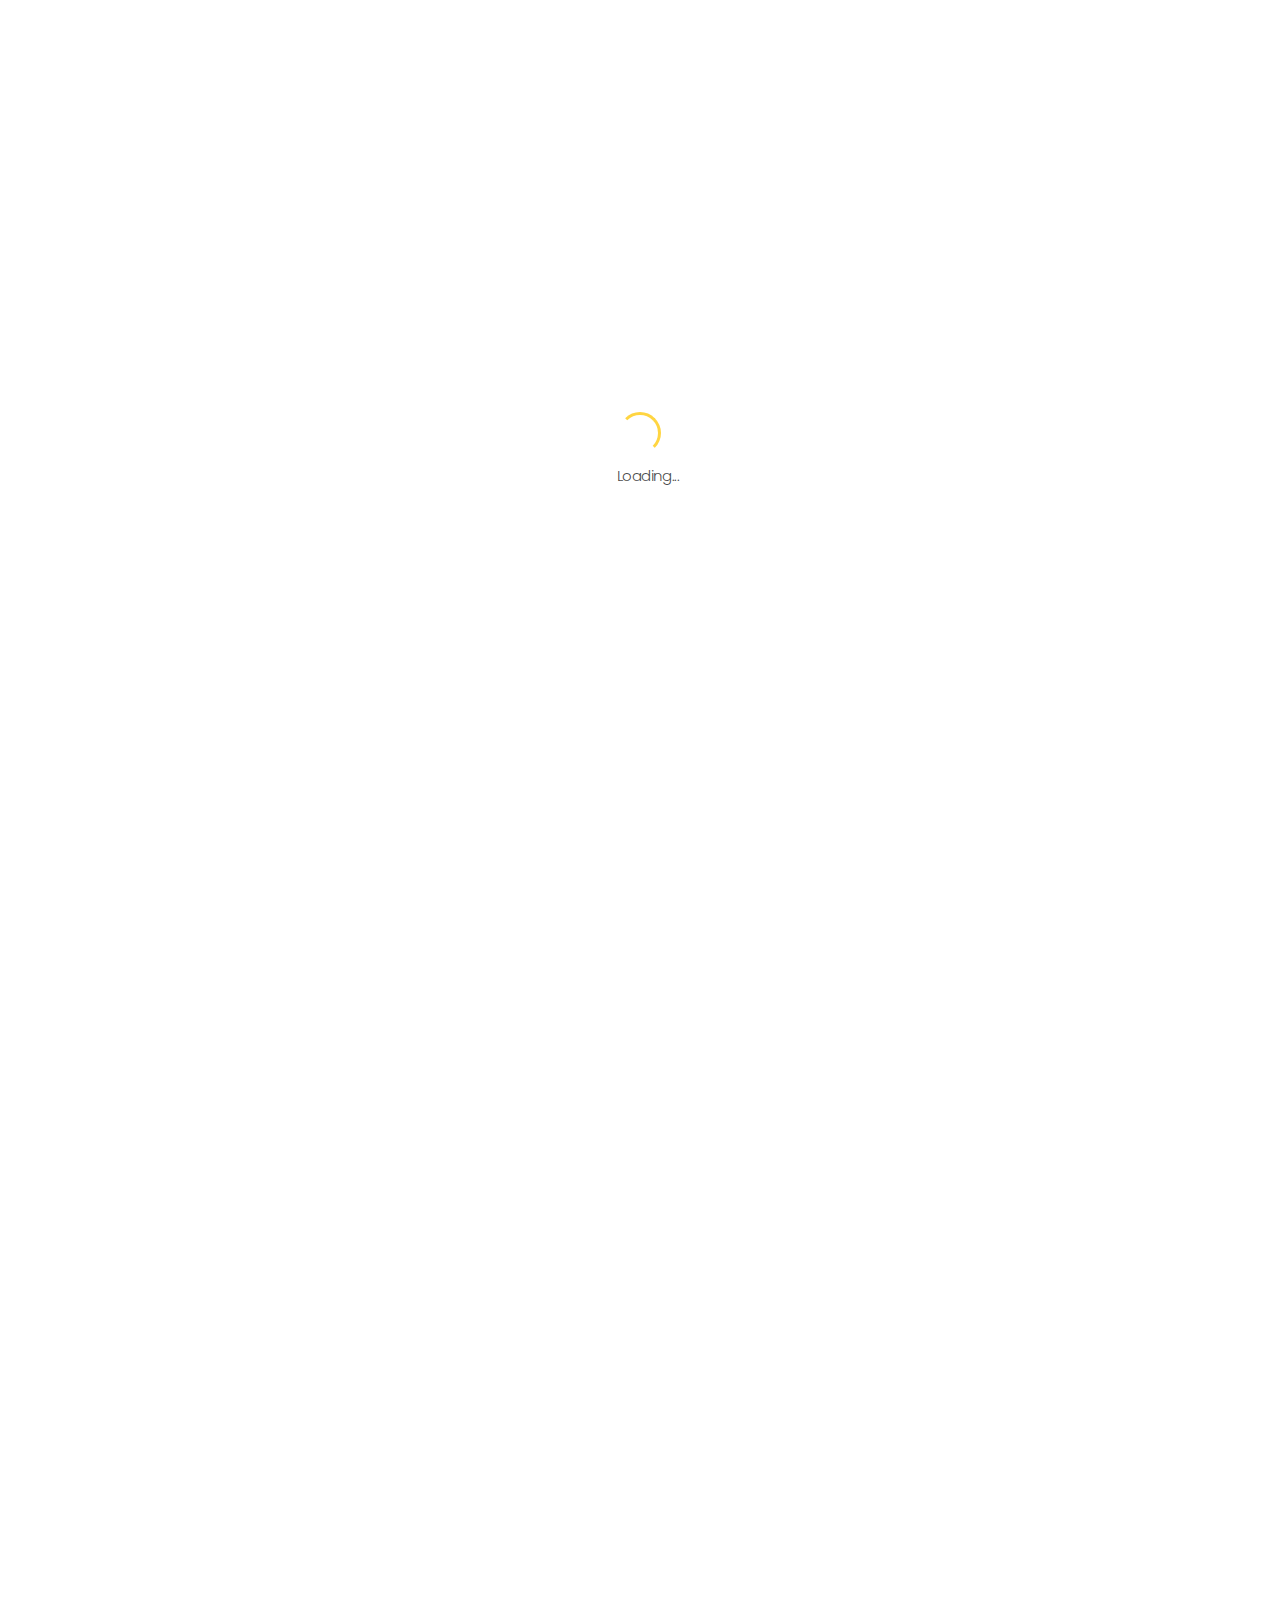
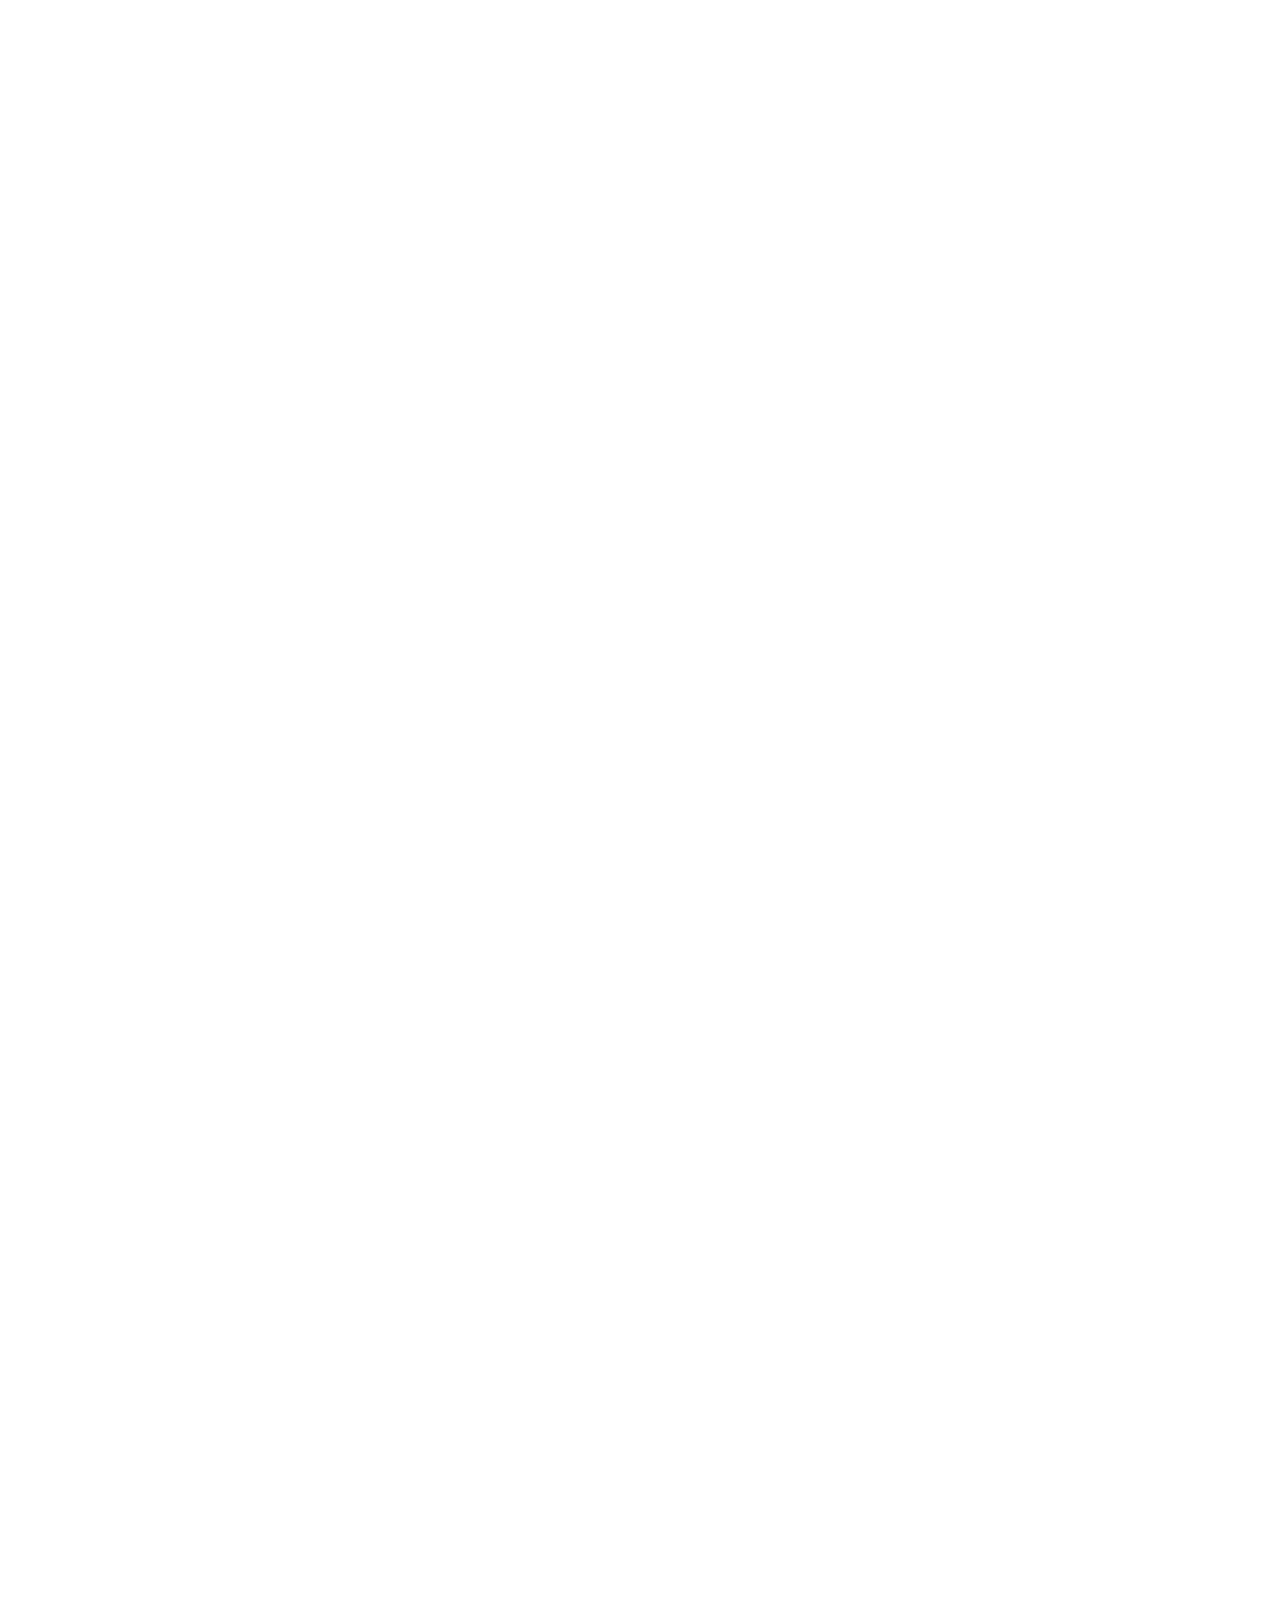
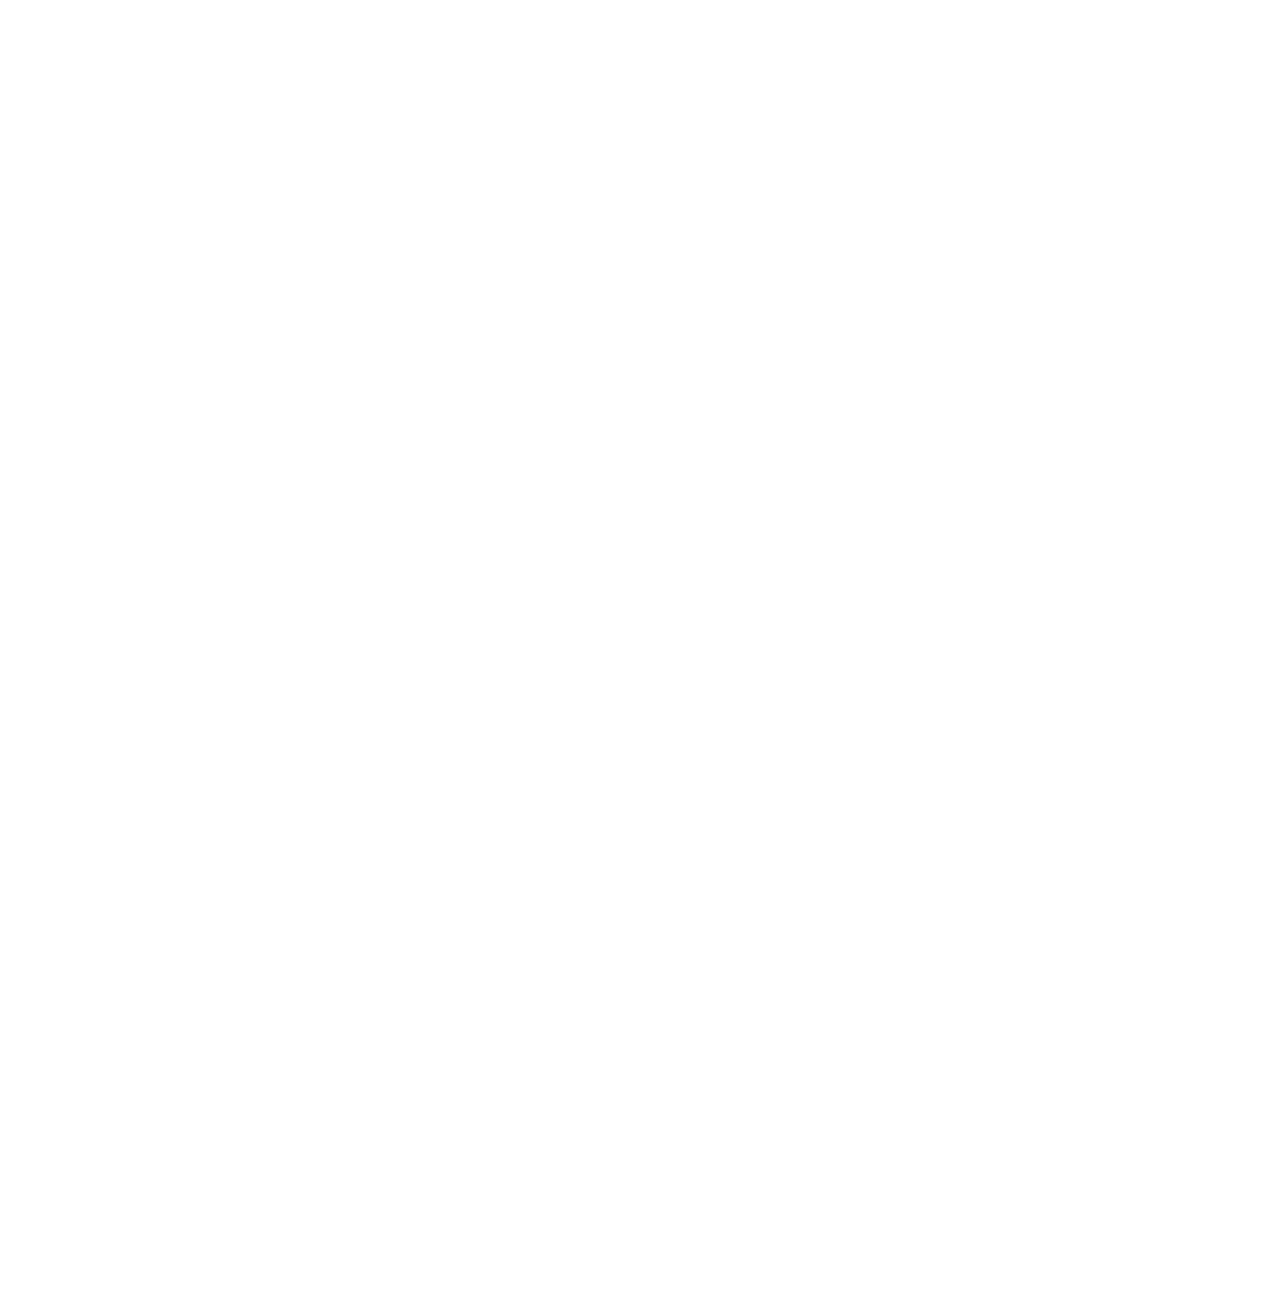
==== about.html @ c7903b60 "Major Update" ====
<!DOCTYPE html>
<html class="wide wow-animation" lang="en">
  <head>
    <title>About Us</title>
    <meta charset="utf-8">
    <meta name="viewport" content="width=device-width, height=device-height, initial-scale=1.0">
    <meta http-equiv="X-UA-Compatible" content="IE=edge">
    <link rel="icon" href="images/favicon.png" type="image/x-icon">
    <link rel="stylesheet" type="text/css" href="//fonts.googleapis.com/css?family=Poppins:300,300i,400,500,600,700,800,900,900i%7CRoboto:400%7CRubik:100,400,700">
    <link rel="stylesheet" href="css/bootstrap.css">
    <link rel="stylesheet" href="css/fonts.css">
    <link rel="stylesheet" href="css/style.css">
    <style>.ie-panel{display: none;background: #212121;padding: 10px 0;box-shadow: 3px 3px 5px 0 rgba(0,0,0,.3);clear: both;text-align:center;position: relative;z-index: 1;} html.ie-10 .ie-panel, html.lt-ie-10 .ie-panel {display: block;}</style>
  </head>
  <body>
    <div class="ie-panel"><a href="http://windows.microsoft.com/en-US/internet-explorer/"><img src="images/ie8-panel/warning_bar_0000_us.jpg" height="42" width="820" alt="You are using an outdated browser. For a faster, safer browsing experience, upgrade for free today."></a></div>
    <div class="preloader">
      <div class="preloader-body">
        <div class="cssload-container">
          <div class="cssload-speeding-wheel"></div>
        </div>
        <p>Loading...</p>
      </div>
    </div>
    <div class="page">
      <!-- Page Header-->
      <header class="section page-header">
        <!-- RD Navbar-->
        <div class="rd-navbar-wrap">
          <nav class="rd-navbar rd-navbar-classic" data-layout="rd-navbar-fixed" data-sm-layout="rd-navbar-fixed" data-md-layout="rd-navbar-fixed" data-md-device-layout="rd-navbar-fixed" data-lg-layout="rd-navbar-static" data-lg-device-layout="rd-navbar-static" data-xl-layout="rd-navbar-static" data-xl-device-layout="rd-navbar-static" data-xxl-layout="rd-navbar-static" data-xxl-device-layout="rd-navbar-static" data-lg-stick-up-offset="46px" data-xl-stick-up-offset="46px" data-xxl-stick-up-offset="46px" data-lg-stick-up="true" data-xl-stick-up="true" data-xxl-stick-up="true">
            <div class="rd-navbar-main-outer">
              <div class="rd-navbar-main">
                <!-- RD Navbar Panel-->
                <div class="rd-navbar-panel">
                  <!-- RD Navbar Toggle-->
                  <button class="rd-navbar-toggle" data-rd-navbar-toggle=".rd-navbar-nav-wrap"><span></span></button>
                  <!-- RD Navbar Brand-->
                  <div class="rd-navbar-brand"><a href="index.html"><img class="brand-logo-light" src="images/logo-inverse-415x103.png" alt="" width="207" height="51"/></a></div>
                </div>
                <div class="rd-navbar-main-element">
                  <div class="rd-navbar-nav-wrap">
                    <!-- RD Navbar Nav-->
                    <ul class="rd-navbar-nav">
                      <li class="rd-nav-item"><a class="rd-nav-link" href="index.html">Home</a>
                      </li>
                      <!-- <a class="rd-nav-link" href="events.html"></a> -->
                      <li class="rd-nav-item"><a class="rd-nav-link" href="index.html#event-section">Events</a>
                      </li>
                      <li class="rd-nav-item active"><a class="rd-nav-link" href="about.html">About</a>
                      </li>
                      <!-- <li class="rd-nav-item"><a class="rd-nav-link" href="gallery.html">Gallery</a> -->
                      </li>
                    </ul>
                  </div>
                </div><a class="button button-primary button-sm discord-btn" href="index.html#discord">Join Discord!</a>
            </div>
          </nav>
        </div>
      </header>
      <section class="parallax-container" data-parallax-img="images/palm-leaves.jpg">
        <div class="parallax-content breadcrumbs-custom context-dark">
          <div class="container">
            <div class="row justify-content-center">
              <div class="col-12 col-lg-9">
                <h2 class="breadcrumbs-custom-title">About The Club</h2>
                <ul class="breadcrumbs-custom-path">
                  <li><a href="index.html">Home</a></li>
                  <li class="active">About</li>
                </ul>
              </div>
            </div>
          </div>
        </div>
      </section>
      <section class="section section-lg bg-gray-1 bg-gray-1-decor">
        <div class="container">
          <div class="row row-50">
            <div class="col-lg-6 pr-xl-5"><img src="images/about-us-1-518x430.jpg" alt="" width="518" height="430"/>
            </div>
            <div class="col-lg-6">
              <h3>Estd. 2019</h3>
              <div class="text-with-divider">
                <div class="divider"></div>
                <h4 class="text-opacity-70">We are committed to all-round development of student engineers along with academics.</h4>
              </div>
              <p>Lorem ipsum dolor sit amet, consectetuer adipiscing elit. Aenean commodo ligula eget dolor. Aenean massa. Cum sociis natoque penatibus et magnis dis parturient montes, nascetur ridiculus mus. Donec quam felis, ultricies nec, pellentesqu</p>
              <p>Sed ut perspiciatis unde omnis iste natus error sit voluptatem accusantium doloremque laudantium, totam rem aperiam, eaque ipsa quae ab illo inventore veritatis et quasi architecto beatae vitae dicta sunt explicabo. Nemo enim ipsam voluptatem quia voluptas sit aspernatur aut odit aut fugit, sed quia consequuntur</p>
            </div>
          </div>
        </div>
      </section>
      <!-- <section class="section section-lg bg-default">
        <div class="container">
          <h3 class="text-center">Our Mission</h3>
          <div class="row row-30 row-md-40 row-xl-60">
            <div class="col-md-6 col-lg-4">
              <div class="box-icon-modern">
                <div class="box-icon-inner decorate-triangle"><span class="icon-xl linearicons-earth icon-primary"></span></div>
                <div class="box-icon-caption">
                  <h4><a href="#">Achieving Change</a></h4>
                  <p>Grandis, albus decors etiam desiderium de noster, clemens vita.</p>
                </div>
              </div>
            </div>
            <div class="col-md-6 col-lg-4">
              <div class="box-icon-modern">
                <div class="box-icon-inner decorate-circle"><span class="icon-xl linearicons-umbrella2 icon-primary"></span></div>
                <div class="box-icon-caption">
                  <h4><a href="#">Care &amp; Protection</a></h4>
                  <p>Cum advena peregrinationes, omnes brabeutaes manifestum germanus.</p>
                </div>
              </div>
            </div>
            <div class="col-md-6 col-lg-4">
              <div class="box-icon-modern">
                <div class="box-icon-inner decorate-rectangle"><span class="icon-xl linearicons-baby2 icon-primary"></span></div>
                <div class="box-icon-caption">
                  <h4><a href="#">Saving Children</a></h4>
                  <p>Cum zirbus favere, omnes habenaes talem barbatus, brevis fraticinidaes.</p>
                </div>
              </div>
            </div>
            <div class="col-md-6 col-lg-4">
              <div class="box-icon-modern">
                <div class="box-icon-inner decorate-rectangle"><span class="icon-xl linearicons-sun icon-primary"></span></div>
                <div class="box-icon-caption">
                  <h4><a href="#">Peace On The Planet</a></h4>
                  <p>Cum solitudo favere, omnes exsules consumere superbus, pius fermiumes.</p>
                </div>
              </div>
            </div>
            <div class="col-md-6 col-lg-4">
              <div class="box-icon-modern">
                <div class="box-icon-inner decorate-triangle"><span class="icon-xl linearicons-leaf icon-primary icon-xl-min"></span></div>
                <div class="box-icon-caption">
                  <h4><a href="#">Increasing Awareness</a></h4>
                  <p>Cum lixa accelerare, omnes xiphiases tractare festus, regius demolitionees.</p>
                </div>
              </div>
            </div>
            <div class="col-md-6 col-lg-4">
              <div class="box-icon-modern">
                <div class="box-icon-inner decorate-circle"><span class="icon-xl linearicons-share2 icon-primary"></span></div>
                <div class="box-icon-caption">
                  <h4><a href="#">Sharing Happiness</a></h4>
                  <p>Cum aonides peregrinationes, omnes nutrixes experientia lotus, alter lixaes.</p>
                </div>
              </div>
            </div>
          </div>
        </div>
      </section> -->
      <section class="section section-lg bg-gray-1">
        <div class="container">
          <h3 class="text-center">Our Team</h3>
          <div class="row no-gutters">
            <div class="col-md-6 col-lg-4">
              <div class="team-classic">
                <div class="team-classic-figure"><img src="images/team-classic-1-390x252.jpg" alt="" width="390" height="252"/>
                  <ul class="team-classic-soc-list">
                    <li><a class="icon icon-md fa-facebook" href="#"></a></li>
                    <li><a class="icon icon-md fa-instagram" href="#"></a></li>
                    <li><a class="icon icon-md fa-twitter" href="#"></a></li>
                  </ul>
                </div>
                <div class="team-classic-caption">
                  <h4><a class="team-name" href="#">Abhijith V. Pillai</a></h4>
                  <p>Founder</p>
                </div>
              </div>
            </div>
            <div class="col-md-6 col-lg-4">
              <div class="team-classic">
                <div class="team-classic-figure"><img src="images/team-classic-2-390x252.jpg" alt="" width="390" height="252"/>
                  <ul class="team-classic-soc-list">
                    <li><a class="icon icon-md fa-facebook" href="#"></a></li>
                    <li><a class="icon icon-md fa-instagram" href="#"></a></li>
                    <li><a class="icon icon-md fa-twitter" href="#"></a></li>
                  </ul>
                </div>
                <div class="team-classic-caption">
                  <h4><a class="team-name" href="#">Thejus Somaraj</a></h4>
                  <p>Convenor</p>
                </div>
              </div>
            </div>
            <div class="col-md-6 col-lg-4">
              <div class="team-classic">
                <div class="team-classic-figure"><img src="images/team-classic-3-390x252.jpg" alt="" width="390" height="252"/>
                  <ul class="team-classic-soc-list">
                    <li><a class="icon icon-md fa-facebook" href="#"></a></li>
                    <li><a class="icon icon-md fa-instagram" href="#"></a></li>
                    <li><a class="icon icon-md fa-twitter" href="#"></a></li>
                  </ul>
                </div>
                <div class="team-classic-caption">
                  <h4><a class="team-name" href="#">Nabiel Ahammed</a></h4>
                  <p>Joint Convenor</p>
                </div>
              </div>
            </div>
            <div class="col-md-6 col-lg-4">
              <div class="team-classic">
                <div class="team-classic-figure"><img src="images/team-classic-4-390x252.jpg" alt="" width="390" height="252"/>
                  <ul class="team-classic-soc-list">
                    <li><a class="icon icon-md fa-facebook" href="#"></a></li>
                    <li><a class="icon icon-md fa-instagram" href="#"></a></li>
                    <li><a class="icon icon-md fa-twitter" href="#"></a></li>
                  </ul>
                </div>
                <div class="team-classic-caption">
                  <h4><a class="team-name" href="#">Lini Abraham</a></h4>
                  <p>Faculty In-charge</p>
                </div>
              </div>
            </div>
            <div class="col-md-6 col-lg-4">
              <div class="team-classic">
                <div class="team-classic-figure"><img src="images/team-classic-5-390x252.jpg" alt="" width="390" height="252"/>
                  <ul class="team-classic-soc-list">
                    <li><a class="icon icon-md fa-facebook" href="#"></a></li>
                    <li><a class="icon icon-md fa-instagram" href="#"></a></li>
                    <li><a class="icon icon-md fa-twitter" href="#"></a></li>
                  </ul>
                </div>
                <div class="team-classic-caption">
                  <h4><a class="team-name" href="#">Daniel Bryant</a></h4>
                  <p>Community support Manager</p>
                </div>
              </div>
            </div>
            <div class="col-md-6 col-lg-4">
              <div class="team-classic">
                <div class="team-classic-figure"><img src="images/team-classic-6-390x252.jpg" alt="" width="390" height="252"/>
                  <ul class="team-classic-soc-list">
                    <li><a class="icon icon-md fa-facebook" href="#"></a></li>
                    <li><a class="icon icon-md fa-instagram" href="#"></a></li>
                    <li><a class="icon icon-md fa-twitter" href="#"></a></li>
                  </ul>
                </div>
                <div class="team-classic-caption">
                  <h4><a class="team-name" href="#">Louis Powell</a></h4>
                  <p>Assistant property Manager</p>
                </div>
              </div>
            </div>
          </div>
        </div>
      </section>
      <footer class="section footer-minimal context-dark">
        <div class="container wow-outer">
          <div class="wow fadeIn">
            <div class="row row-50 row-lg-60">
              <div class="col-12"><a href="index.html"><img src="images/logo-inverse-415x103.png" alt="" width="207" height="51"/></a></div>
              <div class="col-12">
                <ul class="footer-minimal-nav">
                  <li><a href="about-us.html">About Us</a></li>
                  <li><a href="#">Causes</a></li>
                  <li><a href="#">Gallery</a></li>
                  <li><a href="#">Team</a></li>
                  <li><a href="contacts.html">Contacts</a></li>
                </ul>
              </div>
              <div class="col-12">
                <ul class="social-list">
                  <li><a class="icon icon-sm icon-circle icon-circle-md icon-bg-white fa-facebook" href="#"></a></li>
                  <li><a class="icon icon-sm icon-circle icon-circle-md icon-bg-white fa-instagram" href="#"></a></li>
                  <li><a class="icon icon-sm icon-circle icon-circle-md icon-bg-white fa-twitter" href="#"></a></li>
                  <li><a class="icon icon-sm icon-circle icon-circle-md icon-bg-white fa-youtube-play" href="#"></a></li>
                  <li><a class="icon icon-sm icon-circle icon-circle-md icon-bg-white fa-pinterest-p" href="#"></a></li>
                </ul>
              </div>
            </div>
            <p class="rights"><span>&copy;&nbsp;</span><span class="copyright-year"></span><span>&nbsp;</span><span>Helper</span><span>.&nbsp;</span><span>All Rights Reserved.</span><span>&nbsp;</span>Design&nbsp;by&nbsp;<a href="https://www.templatemonster.com/">Templatemonster</a></p>
          </div>
        </div>
      </footer>
    </div>
    <div class="snackbars" id="form-output-global"></div>
    <script src="js/core.min.js"></script>
    <script src="js/script.js"></script>
  </body>
</html>
---- css/style.css ----
@charset "UTF-8";
/*
* Trunk version 2.0.1
*/
/*
* Contexts
*/
.post-corporate.post-corporate-img-bg, .section-main-bunner, .context-dark, .bg-gray-600, .bg-gray-700, .bg-gray-800, .bg-primary, .bg-pink, .bg-secondary, .bg-secondary-2, .bg-green,
.post-corporate.post-corporate-img-bg h1,
.section-main-bunner h1,
.context-dark h1,
.bg-gray-600 h1,
.bg-gray-700 h1,
.bg-gray-800 h1,
.bg-primary h1,
.bg-pink h1,
.bg-secondary h1,
.bg-secondary-2 h1,
.bg-green h1, .post-corporate.post-corporate-img-bg h2, .section-main-bunner h2, .context-dark h2, .bg-gray-600 h2, .bg-gray-700 h2, .bg-gray-800 h2, .bg-primary h2, .bg-pink h2, .bg-secondary h2, .bg-secondary-2 h2, .bg-green h2, .post-corporate.post-corporate-img-bg h3, .section-main-bunner h3, .context-dark h3, .bg-gray-600 h3, .bg-gray-700 h3, .bg-gray-800 h3, .bg-primary h3, .bg-pink h3, .bg-secondary h3, .bg-secondary-2 h3, .bg-green h3, .post-corporate.post-corporate-img-bg h4, .section-main-bunner h4, .context-dark h4, .bg-gray-600 h4, .bg-gray-700 h4, .bg-gray-800 h4, .bg-primary h4, .bg-pink h4, .bg-secondary h4, .bg-secondary-2 h4, .bg-green h4, .post-corporate.post-corporate-img-bg h5, .section-main-bunner h5, .context-dark h5, .bg-gray-600 h5, .bg-gray-700 h5, .bg-gray-800 h5, .bg-primary h5, .bg-pink h5, .bg-secondary h5, .bg-secondary-2 h5, .bg-green h5, .post-corporate.post-corporate-img-bg h6, .section-main-bunner h6, .context-dark h6, .bg-gray-600 h6, .bg-gray-700 h6, .bg-gray-800 h6, .bg-primary h6, .bg-pink h6, .bg-secondary h6, .bg-secondary-2 h6, .bg-green h6, .post-corporate.post-corporate-img-bg [class^='heading-'], .section-main-bunner [class^='heading-'], .context-dark [class^='heading-'], .bg-gray-600 [class^='heading-'], .bg-gray-700 [class^='heading-'], .bg-gray-800 [class^='heading-'], .bg-primary [class^='heading-'], .bg-pink [class^='heading-'], .bg-secondary [class^='heading-'], .bg-secondary-2 [class^='heading-'], .bg-green [class^='heading-'] {
	color: #ffffff;
}
html {
	scroll-behavior: smooth;
}

a:focus,
button:focus {
	outline: none !important;
}

button::-moz-focus-inner {
	border: 0;
}

*:focus {
	outline: none;
}

blockquote {
	padding: 0;
	margin: 0;
}

input,
button,
select,
textarea {
	outline: none;
}

label {
	margin-bottom: 0;
}

p {
	margin: 0;
}

ul,
ol {
	list-style: none;
	padding: 0;
	margin: 0;
}

ul li,
ol li {
	display: block;
}

dl {
	margin: 0;
}

dt,
dd {
	line-height: inherit;
}

dt {
	font-weight: inherit;
}

dd {
	margin-bottom: 0;
}

cite {
	font-style: normal;
}

form {
	margin-bottom: 0;
}

blockquote {
	padding-left: 0;
	border-left: 0;
}

address {
	margin-top: 0;
	margin-bottom: 0;
}

figure {
	margin-bottom: 0;
}

html p a:hover {
	text-decoration: none;
}

/*
* Typography
*/
body {
	font-family: "Poppins", sans-serif;
	font-size: 15px;
	line-height: 1.66667;
	font-weight: 300;
	color: rgba(21, 21, 21, 0.8);
	background-color: #ffffff;
	letter-spacing: -0.03em;
	-webkit-text-size-adjust: none;
	-webkit-font-smoothing: subpixel-antialiased;
}

h1, h2, h3, h4, h5, h6, [class^='heading-'] {
	font-family: "Rubik", -apple-system, BlinkMacSystemFont, "Segoe UI", Roboto, "Helvetica Neue", Arial, sans-serif;
	margin-top: 0;
	margin-bottom: 0;
	font-weight: 700;
	color: #151515;
	letter-spacing: 0;
}

h1 a, h2 a, h3 a, h4 a, h5 a, h6 a, [class^='heading-'] a {
	color: inherit;
}

h1 a:hover, h2 a:hover, h3 a:hover, h4 a:hover, h5 a:hover, h6 a:hover, [class^='heading-'] a:hover {
	color: #FFD93D;
}

h1,
.heading-1 {
	font-size: 32px;
	line-height: 1.5;
}

@media (min-width: 1200px) {
	h1,
	.heading-1 {
		font-size: 80px;
		line-height: 1.1875;
	}
}

h2,
.heading-2 {
	font-size: 28px;
	line-height: 1.5;
	text-transform: uppercase;
}

@media (min-width: 1200px) {
	h2,
	.heading-2 {
		font-size: 55px;
		line-height: 1.2;
	}
}

h2.heading-font,
.heading-2.heading-font {
	font-weight: 400;
	letter-spacing: -0.03em;
	text-transform: capitalize;
}

h3,
.heading-3 {
	font-size: 24px;
	line-height: 1.5;
}

@media (min-width: 1200px) {
	h3,
	.heading-3 {
		font-size: 40px;
		line-height: 1.175;
	}
}

h3.heading-font,
.heading-3.heading-font {
	font-weight: 600;
	letter-spacing: -0.03em;
}

h4,
.heading-4 {
	font-size: 22px;
	line-height: 1.5;
}

@media (min-width: 1200px) {
	h4,
	.heading-4 {
		font-size: 24px;
		line-height: 1.25;
	}
}

h5,
.heading-5 {
	font-size: 18px;
	line-height: 1.05556;
}

h6,
.heading-6 {
	font-size: 15px;
	line-height: 1.06667;
}

.heading-font + .heading-font {
	margin-top: 20px;
}

.heading-font + h2.heading-font {
	margin-top: 35px;
}

small,
.small {
	display: block;
	font-size: 12px;
	line-height: 1.5;
}

mark,
.mark {
	padding: 3px 5px;
	color: #ffffff;
	background: #FFD93D;
}

.big {
	font-size: 18px;
	line-height: 1.55556;
}

.lead {
	font-size: 24px;
	line-height: 34px;
	font-weight: 300;
}

code {
	padding: 10px 5px;
	border-radius: 0.2rem;
	font-size: 90%;
	color: #111111;
	background: #edeff4;
}

p [data-toggle='tooltip'] {
	padding-left: .25em;
	padding-right: .25em;
	color: #FFD93D;
}

p [style*='max-width'] {
	display: inline-block;
}

::selection {
	background: #FFD93D;
	color: #ffffff;
}

::-moz-selection {
	background: #FFD93D;
	color: #ffffff;
}

.thin-title {
	font-weight: 300;
	letter-spacing: 0.25em;
	text-transform: uppercase;
}

.title-decorate {
	letter-spacing: -.03em;
	position: relative;
	padding-top: 20px;
}

.title-decorate:before {
	position: absolute;
	content: '';
	top: 0;
	left: 0;
	width: 35px;
	height: 3px;
	background: #FFD93D;
}

@media (min-width: 992px) {
	.title-decorate:before {
		left: auto;
		right: 0;
	}
}

.title-decorate.title-decorate-center:before {
	left: 50%;
	transform: translateX(-50%);
}

@media (min-width: 992px) {
	.title-decorate.title-decorate-center:before {
		left: 50%;
		transform: translateX(-50%);
	}
}

.title-decorate.title-decorate-left {
	padding-top: 0;
	padding-left: 60px;
}

.title-decorate.title-decorate-left:before {
	left: 0;
	top: 40%;
}

.text-with-divider {
	position: relative;
	padding-left: 60px;
	max-width: 470px;
}

.text-with-divider .divider {
	position: absolute;
	left: 0;
	top: 17px;
}

.text-with-divider .divider:after {
	width: 40px;
}

.text-with-divider h4 {
	font-weight: 400;
	letter-spacing: -.03em;
	line-height: 38px;
}

.gradient-title {
	font-weight: 600;
	letter-spacing: .1em;
	text-transform: uppercase;
}

/*
* Brand
*/
.brand {
	display: inline-block;
}

.brand .brand-logo-light {
	display: none;
}

.brand .brand-logo-dark {
	display: block;
}

/*
* Links
*/
a {
	transition: all 0.3s ease-in-out;
}

a, a:focus, a:active, a:hover {
	text-decoration: none;
}

a, a:focus, a:active {
	color: #FFD93D;
}

a:hover {
	color: #FFD93D;
}

a[href*='tel'], a[href*='mailto'] {
	white-space: nowrap;
}

.link-hover {
	color: #7FBFFD93DC4E;
}

.link-active {
	color: #151515;
}

.privacy-link {
	display: inline-block;
}

.privacy-link:hover {
	color: #151515;
}

* + .privacy-link {
	margin-top: 35px;
}

/*
* Blocks
*/
.block-center, .block-sm, .block-lg {
	margin-left: auto;
	margin-right: auto;
}

.block-sm {
	max-width: 560px;
}

.block-lg {
	max-width: 768px;
}

.block-center {
	padding: 10px;
}

.block-center:hover .block-center-header {
	background-color: #FFD93D;
}

.block-center-title {
	background-color: #ffffff;
}

@media (max-width: 1599.98px) {
	.block-center {
		padding: 20px;
	}
	.block-center:hover .block-center-header {
		background-color: #ffffff;
	}
	.block-center-header {
		background-color: #FFD93D;
	}
}

.block-bordered-left {
	position: relative;
}

@media (min-width: 1200px) {
	.block-bordered-left {
		padding: 0 65px;
	}
	.block-bordered-left:before {
		position: absolute;
		content: '';
		left: -15px;
		height: 100%;
		width: 2px;
		/* background: #C4C4C4; */
	}
}

.block-decorate-img {
	position: relative;
	max-width: 540px;
	padding-left: 40px;
	padding-bottom: 50px;
	text-align: right;
}

.block-decorate-img > * {
	position: relative;
	z-index: 1;
}

.block-decorate-img:before {
	position: absolute;
	content: '';
	top: 20px;
	right: 60px;
	left: 0;
	bottom: 0;
	background: url("../images/bg-dot.png");
	opacity: .2;
	z-index: 0;
}

@media (min-width: 992px) {
	.block-decorate-img {
		padding-bottom: 70px;
	}
}

.block-decorate-img.block-decorate-img-modern {
	max-width: 100%;
}

.block-decorate-img.block-decorate-img-modern .block-decorate-inner {
	display: inline-block;
	position: relative;
}

.block-decorate-img.block-decorate-img-modern .block-decorate-inner .block-video-button {
	position: absolute;
	top: 50%;
	left: 50%;
	transform: translate(-50%, -50%);
}

.block-decorate-img.block-decorate-img-modern .block-decorate-inner .block-video-button a .icon {
	color: #FFD93D;
}

.block-decorate-img.block-decorate-img-modern img {
	border-radius: 7px;
}

@media (min-width: 992px) {
	.block-decorate-img.block-decorate-img-modern {
		padding-bottom: 70px;
	}
}

@media (min-width: 1200px) {
	.row-decorate > * + *:before {
		position: absolute;
		content: '';
		top: 0;
		bottom: 0;
		left: -20px;
		border-left: 1px solid rgba(255, 255, 255, 0.1);
		transform: rotate(30deg);
	}
}

/*
* Boxes
*/
.box-color {
	width: 54px;
	height: 54px;
}

.box-icon-inner {
	position: relative;
}

.box-icon-inner > * {
	position: relative;
	z-index: 1;
}

.box-icon-inner:before {
	position: absolute;
	top: 15%;
	left: 56%;
	content: '';
	z-index: 0;
}

.box-icon-inner.decorate-triangle:before {
	width: 0;
	height: 0;
	border-style: solid;
	border-width: 0 10px 18px 10px;
	border-color: transparent transparent rgba(0, 0, 0, 0.08) transparent;
	transform: rotate(137.76deg) translate(0, 0);
	will-change: transform;
	transition: all .6s;
}

.box-icon-inner.decorate-triangle.decorate-color-secondary:before {
	border-color: transparent transparent #FFD541 transparent;
}

.box-icon-inner.decorate-circle:before {
	width: 20px;
	height: 20px;
	border-radius: 50%;
	background: rgba(0, 0, 0, 0.08);
	transform: translate(0, 0);
	will-change: transform;
	transition: all .6s;
}

.box-icon-inner.decorate-circle.decorate-color-secondary-2:before {
	background: #5656DF;
}

.box-icon-inner.decorate-rectangle:before {
	width: 16px;
	height: 16px;
	transform: translateY(0) rotate(45deg);
	background-color: rgba(0, 0, 0, 0.08);
	will-change: transform;
	transition: all .6s;
}

.box-icon-inner.decorate-rectangle.decorate-color-primary:before {
	background: #FFD93D;
}

.box-icon-caption h4 {
	font-weight: 500;
}

.box-icon-caption * + p {
	margin-top: 20px;
}

.box-icon-classic {
	max-width: 320px;
	margin-left: auto;
	margin-right: auto;
	text-align: center;
}

.box-icon-classic > * + * {
	margin-top: 25px;
}

.box-icon-classic .box-icon-caption p {
	color: rgba(21, 21, 21, 0.6);
}

.box-icon-classic:hover .decorate-triangle:before {
	transform: rotate(175deg) translate(15px, 15px);
}

.box-icon-classic:hover .decorate-circle:before {
	transform: translate(-45px, 2px);
}

.box-icon-classic:hover .decorate-rectangle:before {
	transform: rotate(-90deg) translateY(-40px);
}

.box-icon-modern {
	display: flex;
	flex-direction: column;
	text-align: center;
}

.box-icon-modern > * + * {
	margin-top: 25px;
}

@media (min-width: 576px) {
	.box-icon-modern {
		flex-direction: row;
		text-align: left;
	}
	.box-icon-modern > * + * {
		margin-top: 0;
		margin-left: 30px;
	}
	.box-icon-modern .box-icon-inner:before {
		left: 70%;
	}
}

.box-icon-modern .box-icon-caption * + p {
	margin-top: 5px;
}

.box-icon-modern .decorate-triangle:before {
	border-width: 0 16px 28px 16px;
}

.box-icon-modern .decorate-circle:before {
	width: 35px;
	height: 35px;
}

.box-icon-modern .decorate-rectangle:before {
	width: 25px;
	height: 25px;
}

.box-icon-modern:hover .decorate-triangle:before {
	transform: rotate(175deg) translate(15px, 15px);
}

.box-icon-modern:hover .decorate-circle:before {
	transform: translate(-45px, 2px);
}

.box-icon-modern:hover .decorate-rectangle:before {
	transform: rotate(-90deg) translateY(-40px);
}

/*
*  testimonials
*/
.team-classic {
	position: relative;
	max-width: 390px;
	margin-left: auto;
	margin-right: auto;
	transition: all .3s;
}

.team-classic > * {
	position: relative;
	z-index: 1;
}

.team-classic-figure {
	position: relative;
}

.team-classic-figure .team-classic-soc-list {
	text-align: center;
	position: absolute;
	top: 50%;
	right: 25px;
	transform: translateY(-70%);
	transition: all .3s;
	opacity: 0;
}

.team-classic-figure .team-classic-soc-list li + li {
	margin-top: 15px;
}

.team-classic-figure .team-classic-soc-list a {
	color: #C4C4C4;
}

.team-classic-figure .team-classic-soc-list a:hover {
	color: #3C3C3C;
}

.team-classic-caption {
	text-align: center;
	padding: 17px 25px 30px;
	transition: all .5s;
	background: #ffffff;
}

.team-classic-caption p {
	margin-top: 0;
	font-size: 12px;
	text-transform: uppercase;
	letter-spacing: .15em;
	font-weight: 400;
	color: rgba(21, 21, 21, 0.8);
}

.team-name {
	font-weight: 500;
	line-height: 40px;
}

.team-classic:hover {
	box-shadow: 0 8px 20px rgba(0, 0, 0, 0.25);
	z-index: 2;
}

.team-classic:hover .team-classic-caption {
	padding-bottom: 30px;
	margin-bottom: -5px;
}

.team-classic:hover .team-classic-soc-list {
	opacity: 1;
	transform: translateY(-50%);
}

.team-item-info .quote-primary-footer .bg-dot {
	max-width: 200px;
	flex-basis: 50%;
	height: 50px;
}

.team-item-info-name {
	display: inline-flex;
	align-items: center;
	padding-bottom: 30px;
	border-bottom: 1px solid #C4C4C4;
}

.team-item-info-name h3 {
	margin-right: 15px;
}

.team-item-info-name .team-item-info-name-text {
	border-radius: 4px;
	background: #FFD541;
	padding: 2px 4px;
}

.team-item-info-name * + .team-item-info-name-text {
	margin-top: 0;
}

* + .team-info-list {
	margin-top: 35px;
}

.team-info-list {
	font-weight: 400;
}

.team-info-list > li + li {
	margin-top: 10px;
}

.team-info-list li span.icon {
	font-size: 20px;
	color: #C4C4C4;
	margin-right: 10px;
}

.team-info-list li a {
	font-size: 18px;
	line-height: 28px;
	color: #151515;
}

.team-info-list li a:hover {
	color: #FFD93D;
}

.team-info-list .social-list > * {
	margin-top: 0;
}

.team-info-list .social-list a:hover {
	background: transparent;
	color: #FFD93D;
}

@media (min-width: 576px) {
	.team-info-list > li {
		display: inline-block;
	}
	.team-info-list > li + li {
		margin-left: 15px;
	}
}

.box-img-animate {
	text-align: center;
}

.box-img-animate .box-img-animate-item {
	display: inline-block;
}

.box-img-animate .box-img-animate-item img {
	border-radius: 6px;
	box-shadow: 8px 14px 40px rgba(0, 0, 0, 0.25);
}

@media (max-width: 1199.98px) {
	.box-img-animate .box-img-animate-item + .box-img-animate-item {
		margin-top: 20px;
	}
	.box-img-animate .box-img-animate-item {
		padding: 0 15px;
	}
}

.bunner-content-modern {
	position: relative;
	max-width: 710px;
	margin-left: auto;
	margin-right: auto;
}

.bunner-content-modern p {
	font-size: 18px;
	line-height: 1.55556;
	letter-spacing: -0.03em;
	padding-left: 10px;
	padding-right: 10px;
}

.bunner-content-modern .text-accent-2 {
	font-size: 90px;
	letter-spacing: .1em;
	text-shadow: 0 4px 4px rgba(21, 21, 21, 0.25);
}

@media (min-width: 768px) {
	.bunner-content-modern .text-accent-2 {
		font-size: 140px;
	}
}

@media (min-width: 992px) {
	.bunner-content-modern .text-accent-2 {
		font-size: 190px;
	}
}

@media (min-width: 1200px) {
	.bunner-content-modern .text-accent-2 {
		font-size: 250px;
	}
}

.bunner-content-modern .box-location {
	padding: 20px;
	text-transform: uppercase;
	letter-spacing: .05em;
	opacity: .8;
	background: url("../images/bg-brush.png") center no-repeat;
}

.bunner-content-modern .box-location h4 {
	font-weight: 800;
	color: #ffffff;
}

.bunner-content-modern .box-location h5 {
	font-weight: 700;
}

@media (min-width: 992px) {
	.bunner-content-modern .box-location {
		position: absolute;
		top: 5%;
		right: 27%;
	}
}

/*
 * Box Causes
*/
.box-causes {
	max-width: 372px;
	margin-left: auto;
	margin-right: auto;
	text-align: center;
}

.box-causes-img {
	z-index: 1;
	position: relative;
	overflow: hidden;
}

.box-causes-img:before {
	content: '';
	position: absolute;
	top: 0;
	bottom: 0;
	left: 0;
	right: 0;
	background: linear-gradient(180deg, rgba(21, 21, 21, 0) 38.12%, rgba(21, 21, 21, 0.364) 100%);
	pointer-events: none;
	opacity: 0;
	transition: .3s ease-out all;
}

.box-causes-img .button {
	position: absolute;
	left: 50%;
	bottom: 30px;
	opacity: 0;
	transform: translateX(-50%) scale(0.6);
}

.box-causes-donate {
	font-weight: 500;
	text-transform: uppercase;
	letter-spacing: 0;
}

.box-causes-donate-complete {
	color: #FF8400;
}

.box-causes:hover .box-causes-img .button {
	bottom: 48px;
	opacity: 1;
	transform: translateX(-50%) scale(1);
}

.box-causes:hover .box-causes-img:before {
	opacity: 1;
}

* + .box-causes-donate {
	margin-top: 4px;
}

.box-causes-img + * {
	margin-top: 17px;
}

@media (min-width: 1200px) {
	.box-causes-img + * {
		margin-top: 30px;
	}
	* + .box-causes-donate {
		margin-top: 7px;
	}
}

/*
* Element groups
*/
html .group {
	margin-bottom: -20px;
	margin-left: -15px;
}

html .group:empty {
	margin-bottom: 0;
	margin-left: 0;
}

html .group > * {
	display: inline-block;
	margin-top: 0;
	margin-bottom: 20px;
	margin-left: 15px;
}

html .group-sm {
	margin-bottom: -10px;
	margin-left: -10px;
}

html .group-sm:empty {
	margin-bottom: 0;
	margin-left: 0;
}

html .group-sm > * {
	display: inline-block;
	margin-top: 0;
	margin-bottom: 10px;
	margin-left: 10px;
}

html .group-xl {
	margin-bottom: -20px;
	margin-left: -30px;
}

html .group-xl:empty {
	margin-bottom: 0;
	margin-left: 0;
}

html .group-xl > * {
	display: inline-block;
	margin-top: 0;
	margin-bottom: 20px;
	margin-left: 30px;
}

@media (min-width: 992px) {
	html .group-xl {
		margin-bottom: -20px;
		margin-left: -45px;
	}
	html .group-xl > * {
		margin-bottom: 20px;
		margin-left: 45px;
	}
}

html .group-middle {
	display: inline-flex;
	flex-wrap: wrap;
	align-items: center;
}

html .group-custom {
	display: flex;
	align-items: center;
	justify-content: center;
	flex-wrap: wrap;
	max-width: 100%;
}

html .group-custom > * {
	flex: 0 1 100%;
	padding-left: 20px;
	padding-right: 20px;
}

@media (min-width: 576px) {
	html .group-custom {
		flex-wrap: nowrap;
	}
	html .group-custom > * {
		flex: 1 1 auto;
	}
}

* + .group-sm {
	margin-top: 30px;
}

* + .group-xl {
	margin-top: 20px;
}

/*
* Responsive units
*/
.unit {
	display: flex;
	flex: 0 1 100%;
	margin-bottom: -30px;
	margin-left: -20px;
}

.unit > * {
	margin-bottom: 30px;
	margin-left: 20px;
}

.unit:empty {
	margin-bottom: 0;
	margin-left: 0;
}

.unit-body {
	flex: 0 1 auto;
}

.unit-left,
.unit-right {
	flex: 0 0 auto;
	max-width: 100%;
}

.unit-spacing-xs {
	margin-bottom: -15px;
	margin-left: -7px;
}

.unit-spacing-xs > * {
	margin-bottom: 15px;
	margin-left: 7px;
}

/*
* Lists
*/
/*
* Vertical list
*/
.list > li + li {
	margin-top: 10px;
}

.list-xs > li + li {
	margin-top: 5px;
}

.list-sm > li + li {
	margin-top: 10px;
}

.list-md > li + li {
	margin-top: 18px;
}

.list-lg > li + li {
	margin-top: 25px;
}

.list-xl > li + li {
	margin-top: 30px;
}

.list-xxl > li + li {
	margin-top: 30px;
}

@media (min-width: 992px) {
	.list-xxl > li + li {
		margin-top: 55px;
	}
}

.heading-list h1, .heading-list h2, .heading-list h3, .heading-list h4, .heading-list h5, .heading-list h6, .heading-list [class^='heading-'] {
	font-weight: 700;
}

.heading-list li * + p {
	margin-top: 30px;
}

@media (min-width: 768px) {
	.list-xl > li + li {
		margin-top: 60px;
	}
}

/*
* List inline
*/
.list-inline > li {
	display: inline-block;
}

html .list-inline-md {
	margin-left: -10px;
	margin-right: -10px;
}

html .list-inline-md > * {
	margin-top: 8px;
	padding-left: 10px;
	padding-right: 10px;
}

@media (min-width: 992px) {
	html .list-inline-md {
		margin-left: -15px;
		margin-right: -15px;
	}
	html .list-inline-md > * {
		padding-left: 15px;
		padding-right: 15px;
	}
}

/*
* List terms
*/
.list-terms dt + dd {
	margin-top: 5px;
}

.list-terms dd + dt {
	margin-top: 25px;
}

* + .list-terms {
	margin-top: 25px;
}

/*
* Index list
*/
.index-list {
	counter-reset: li;
}

.index-list > li .list-index-counter:before {
	content: counter(li, decimal-leading-zero);
	counter-increment: li;
}

/*
* Marked list
*/
.list-marked {
	text-align: left;
}

.list-marked > li {
	position: relative;
	padding-left: 25px;
}

.list-marked > li::before {
	position: absolute;
	display: inline-block;
	left: 0;
	top: -1px;
	min-width: 25px;
	content: '\f222';
	font-family: 'Material Design Icons';
	line-height: 23px;
	font-size: 15px;
	letter-spacing: -0.03em;
	color: #151515;
}

.list-marked > li + li {
	margin-top: 4px;
}

* + .list-marked {
	margin-top: 15px;
}

p + .list-marked {
	margin-top: 10px;
}

/*
* Ordered List
*/
.list-ordered {
	counter-reset: li;
	text-align: left;
}

.list-ordered > li {
	position: relative;
	padding-left: 25px;
}

.list-ordered > li:before {
	content: counter(li, decimal) ".";
	counter-increment: li;
	position: absolute;
	top: 0;
	left: 0;
	display: inline-block;
	width: 15px;
	color: #151515;
}

.list-ordered > li + li {
	margin-top: 4px;
}

* + .list-ordered {
	margin-top: 15px;
}

ul.list-color {
	max-width: 248px;
	margin-left: -4px;
	margin-right: -4px;
	text-align: center;
	font-size: 0;
}

ul.list-color li {
	display: inline-block;
	padding-left: 4px;
	padding-right: 4px;
	margin-bottom: 8px;
}

ul.list-contact-info li + li {
	margin-top: 24px;
}

ul.list-contact-info li {
	position: relative;
	padding-left: 40px;
	font-size: 18px;
}

ul.list-contact-info li > * {
	display: inline-block;
}

ul.list-contact-info li .icon {
	position: absolute;
	left: 0;
	top: 2px;
}

ul.social-list {
	margin-left: -10px;
	margin-right: -10px;
}

ul.social-list > li {
	display: inline-block;
}

ul.social-list > * {
	margin-top: 20px;
	padding-left: 10px;
	padding-right: 10px;
}

ul.social-list a:hover {
	color: #ffffff;
	background: #FFD93D;
}

.category-list > li + li {
	margin-top: 8px;
}

.category-list li {
	position: relative;
	padding-left: 30px;
}

.category-list li:before {
	position: absolute;
	left: 0;
	color: #FFD93D;
	content: '\f14f';
	font-family: 'Material Design Icons';
	line-height: 27px;
	font-size: 18px;
	letter-spacing: -0.03em;
	transition: all .3s;
	opacity: 0;
}

.category-list li a {
	display: flex;
	justify-content: space-between;
	color: rgba(21, 21, 21, 0.5);
}

.category-list li.active a, .category-list li:hover a {
	color: #151515;
}

.category-list li.active:before, .category-list li:hover:before {
	opacity: 1;
}

/*
* Images
*/
img {
	display: inline-block;
	max-width: 100%;
	height: auto;
}

.img-responsive {
	width: 100%;
}

/*
* Icons
*/
.icon {
	display: inline-block;
	font-size: 16px;
	line-height: 1;
}

.icon::before {
	position: relative;
	display: inline-block;
	font-weight: 400;
	font-style: normal;
	speak: none;
	text-transform: none;
}

.icon-primary {
	color: #FFD93D;
}

.icon-secondary {
	color: #FFD541;
}

.icon-bg-white {
	background: #ffffff;
	color: #FFD93D;
}

.icon-blue {
	color: #135DEC;
}

.icon-pink {
	color: #FF3951;
}

.icon-violet {
	color: #2C3AB6;
}

.icon-blue-light {
	color: #35B7E0;
}

.icon-circle {
	border-radius: 50%;
	text-align: center;
}

.icon-circle-md {
	padding: 10px;
	width: 48px;
	height: 48px;
}

.icon-sm {
	font-size: 22px;
	line-height: 28px;
}

.icon-md {
	font-size: 27px;
}

.icon-lg {
	font-size: 36px;
}

.icon-xl {
	font-size: 70px;
	line-height: 79px;
}

.icon-xl.icon-xl-min {
	font-size: 60px;
}

.icon-gradient-1 {
	color: #5656DF;
}

.icon-gradient-2 {
	color: #F73CA1;
}

.icon-gradient-3 {
	color: #FFD541;
}

.icon-gradient-4 {
	color: #00E175;
}

@supports (-webkit-background-clip: text) {
	.icon-gradient-1 {
		background: linear-gradient(228.54deg, #7FBC4E 30.16%, #5656DF 89.45%);
		-webkit-background-clip: text;
		-webkit-text-fill-color: transparent;
	}
	.icon-gradient-2 {
		background: linear-gradient(228.54deg, #FFD541 36.26%, #F73CA1 96.73%);
		-webkit-background-clip: text;
		-webkit-text-fill-color: transparent;
	}
	.icon-gradient-3 {
		background: linear-gradient(228.54deg, #5656DF 0%, #FFD541 100%);
		-webkit-background-clip: text;
		-webkit-text-fill-color: transparent;
	}
	.icon-gradient-4 {
		background: linear-gradient(228.54deg, #00E175 0%, #5656DF 100%);
		-webkit-background-clip: text;
		-webkit-text-fill-color: transparent;
	}
}

/*
* Tables custom
*/
.table-custom {
	width: 100%;
	max-width: 100%;
	text-align: left;
	background: #ffffff;
	border-collapse: collapse;
}

.table-custom th,
.table-custom td {
	color: #444141;
	background: #ffffff;
}

.table-custom th {
	padding: 35px 24px;
	font-size: 14px;
	font-weight: 700;
	letter-spacing: .05em;
	text-transform: uppercase;
	background: #d7d7d7;
}

@media (max-width: 991.98px) {
	.table-custom th {
		padding-top: 20px;
		padding-bottom: 20px;
	}
}

.table-custom td {
	padding: 17px 24px;
}

.table-custom tbody tr:first-child td {
	border-top: 0;
}

.table-custom tr td {
	border-bottom: 1px solid #E7E7E7;
}

.table-custom tfoot td {
	font-weight: 700;
}

* + .table-custom-responsive {
	margin-top: 30px;
}

@media (min-width: 768px) {
	* + .table-custom-responsive {
		margin-top: 40px;
	}
}

.table-custom.table-custom-primary thead th {
	color: #ffffff;
	background: #FFD93D;
	border: 0;
}

.table-custom.table-custom-primary tbody tr:hover td {
	background: #d7d7d7;
}

.table-custom.table-custom-bordered tr td:first-child {
	border-left: 0;
}

.table-custom.table-custom-bordered tr td:last-child {
	border-right: 0;
}

.table-custom.table-custom-bordered td {
	border: 1px solid #E7E7E7;
}

.table-custom.table-custom-bordered tbody > tr:first-of-type > td {
	border-top: 0;
}

.table-custom.table-custom-striped {
	border-bottom: 1px solid #E7E7E7;
}

.table-custom.table-custom-striped tbody tr:nth-of-type(odd) td {
	background: transparent;
}

.table-custom.table-custom-striped tbody tr:nth-of-type(even) td {
	background: #d7d7d7;
}

.table-custom.table-custom-striped tbody td {
	border: 0;
}

.table-custom.table-custom-striped tfoot td:not(:first-child) {
	border-left: 0;
}

@media (max-width: 991.98px) {
	.table-custom-responsive {
		display: block;
		width: 100%;
		overflow-x: auto;
		-ms-overflow-style: -ms-autohiding-scrollbar;
	}
	.table-custom-responsive.table-bordered {
		border: 0;
	}
}

/*
* Dividers
*/
hr {
	margin-top: 0;
	margin-bottom: 0;
	border-top: 1px solid #d7d7d7;
}

.divider {
	font-size: 0;
	line-height: 0;
}

.divider::after {
	content: '';
	display: inline-block;
	width: 60px;
	height: 2px;
	background-color: #7FBC4E;
}

/*
* Buttons
*/
.button {
	position: relative;
	overflow: hidden;
	display: inline-block;
	padding: 14px 35px;
	font-size: 15px;
	line-height: 1.25;
	border: 1px solid;
	border-radius: 5px;
	font-family: "Poppins", sans-serif;
	font-weight: 600;
	letter-spacing: 0;
	text-transform: uppercase;
	white-space: nowrap;
	text-overflow: ellipsis;
	text-align: center;
	cursor: pointer;
	vertical-align: middle;
	user-select: none;
	transition: 250ms all ease-in-out;
}

.button-block {
	display: block;
	width: 100%;
}

.button-default, .button-default:focus {
	color: #E7E7E7;
	background-color: #444141;
	border-color: #444141;
}

.button-default:hover, .button-default:active {
	color: #ffffff;
	background-color: #7FBC4E;
	border-color: #7FBC4E;
}

.button-default.button-ujarak::before {
	background: #FFD93D;
}

.button-gray-100, .button-gray-100:focus {
	color: #151515;
	background-color: #edeff4;
	border-color: #edeff4;
}

.button-gray-100:hover, .button-gray-100:active {
	color: #151515;
	background-color: #dde1ea;
	border-color: #dde1ea;
}

.button-gray-100.button-ujarak::before {
	background: #dde1ea;
}

.button-primary, .button-primary:focus {
	color: #ffffff;
	background-color: #FFD93D;
	border-color: #FFD93D;
}

.button-primary:hover, .button-primary:active {
	color: #ffffff;
	background-color: #444141;
	border-color: #444141;
}

.button-primary.button-ujarak::before {
	background: #444141;
}

.button-secondary, .button-secondary:focus {
	color: #ffffff;
	background-color: #FFD541;
	border-color: #FFD541;
}

.button-secondary:hover, .button-secondary:active {
	color: #ffffff;
	background-color: #151515;
	border-color: #151515;
}

.button-secondary.button-ujarak::before {
	background: #151515;
}

.button-default-outline, .button-default-outline:focus {
	color: #151515;
	background-color: transparent;
	border-color: #151515;
}

.button-default-outline:hover, .button-default-outline:active {
	color: #151515;
	background-color: #FFD541;
	border-color: #FFD541;
}

.button-default-outline.button-ujarak::before {
	background: #FFD541;
}

.button-white-outline, .button-white-outline:focus {
	color: #ffffff;
	background-color: transparent;
	border-color: #ffffff;
}

.button-white-outline:hover, .button-white-outline:active {
	color: #ffffff;
	background-color: #FFD93D;
	border-color: #FFD93D;
}

.button-white-outline.button-ujarak::before {
	background: #7FBC4E;
}

.button-gradient {
	background: transparent;
	border: none;
	z-index: 1;
	color: #ffffff;
}

.button-gradient:before, .button-gradient:after {
	position: absolute;
	top: -2px;
	left: -2px;
	bottom: -2px;
	right: -2px;
	content: '';
	z-index: -1;
	transition: all .3s;
}

.button-gradient:before {
	background: linear-gradient(228.54deg, #7FBC4E 30.16%, #5656DF 89.45%);
}

.button-gradient:after {
	opacity: 0;
	background: linear-gradient(-228.54deg, #7FBC4E 30.16%, #5656DF 89.45%);
}

.button-gradient:hover {
	color: #ffffff;
}

.button-gradient:hover:before {
	opacity: 0;
}

.button-gradient:hover:after {
	opacity: 1;
}

.button-gradient:focus, .button-gradient:active {
	color: #ffffff;
}

.button-gradient-secondary {
	background: transparent;
	border: none;
	z-index: 1;
	color: #ffffff;
}

.button-gradient-secondary:before, .button-gradient-secondary:after {
	position: absolute;
	top: -2px;
	left: -2px;
	bottom: -2px;
	right: -2px;
	content: '';
	z-index: -1;
	transition: all .3s;
}

.button-gradient-secondary:before {
	background: linear-gradient(228.54deg, #FFD541 36.26%, #F73CA1 96.73%);
}

.button-gradient-secondary:after {
	opacity: 0;
	background: linear-gradient(-228.54deg, #FFD541 36.26%, #F73CA1 96.73%);
}

.button-gradient-secondary:hover {
	color: #ffffff;
}

.button-gradient-secondary:hover:before {
	opacity: 0;
}

.button-gradient-secondary:hover:after {
	opacity: 1;
}

.button-gradient-secondary:focus, .button-gradient-secondary:active {
	color: #ffffff;
}

.button-gradient-secondary-2 {
	background: transparent;
	border: none;
	z-index: 1;
	color: #ffffff;
}

.button-gradient-secondary-2:before, .button-gradient-secondary-2:after {
	position: absolute;
	top: -2px;
	left: -2px;
	bottom: -2px;
	right: -2px;
	content: '';
	z-index: -1;
	transition: all .3s;
}

.button-gradient-secondary-2:before {
	background: linear-gradient(228.54deg, #00E175 0%, #5656DF 100%);
}

.button-gradient-secondary-2:after {
	opacity: 0;
	background: linear-gradient(-228.54deg, #00E175 0%, #5656DF 100%);
}

.button-gradient-secondary-2:hover {
	color: #ffffff;
}

.button-gradient-secondary-2:hover:before {
	opacity: 0;
}

.button-gradient-secondary-2:hover:after {
	opacity: 1;
}

.button-ghost {
	border: 0;
	background-color: transparent;
}

.button-ghost:hover {
	color: #ffffff;
	background: #FFD93D;
}

.button-facebook, .button-facebook:focus {
	color: #ffffff;
	background-color: #4d70a8;
	border-color: #4d70a8;
}

.button-facebook:hover, .button-facebook:active {
	color: #ffffff;
	background-color: #456497;
	border-color: #456497;
}

.button-facebook.button-ujarak::before {
	background: #456497;
}

.button-twitter, .button-twitter:focus {
	color: #ffffff;
	background-color: #02bcf3;
	border-color: #02bcf3;
}

.button-twitter:hover, .button-twitter:active {
	color: #ffffff;
	background-color: #02a8da;
	border-color: #02a8da;
}

.button-twitter.button-ujarak::before {
	background: #02a8da;
}

.button-google, .button-google:focus {
	color: #ffffff;
	background-color: #e2411e;
	border-color: #e2411e;
}

.button-google:hover, .button-google:active {
	color: #ffffff;
	background-color: #cc3a1a;
	border-color: #cc3a1a;
}

.button-google.button-ujarak::before {
	background: #cc3a1a;
}

.button-shadow {
	box-shadow: 0 4px 8px rgba(0, 0, 0, 0.25);
}

.button-shadow:hover {
	box-shadow: 0 9px 10px 0 rgba(0, 0, 0, 0.15);
}

.button-shadow:focus, .button-shadow:active {
	box-shadow: none;
}

.button-ujarak {
	position: relative;
	z-index: 0;
	transition: background .4s, border-color .4s, color .4s;
}

.button-ujarak::before {
	content: '';
	position: absolute;
	top: 0;
	left: 0;
	width: 100%;
	height: 100%;
	background: #7FBC4E;
	z-index: -1;
	opacity: 0;
	transform: scale3d(0.7, 1, 1);
	transition: transform 0.42s, opacity 0.42s;
	border-radius: inherit;
}

.button-ujarak, .button-ujarak::before {
	transition-timing-function: cubic-bezier(0.2, 1, 0.3, 1);
}

.button-ujarak:hover {
	transition: background .4s .4s, border-color .4s 0s, color .2s 0s;
}

.button-ujarak:hover::before {
	opacity: 1;
	transform: translate3d(0, 0, 0) scale3d(1, 1, 1);
}

.button-xs {
	padding: 8px 17px;
}

.button-sm {
	padding: 10px 30px;
	font-size: 13px;
	line-height: 20px;
}

.button-lg {
	padding: 18px 35px;
	font-size: 15px;
	line-height: 1.5;
}

.button-lg.button-gradient {
	padding: 19px 35px;
}

.button-xl {
	padding: 16px 50px;
	font-size: 16px;
	line-height: 28px;
}

@media (min-width: 992px) {
	.button-xl {
		padding: 20px 80px;
	}
}

.button-circle {
	border-radius: 30px;
}

.button-round-1 {
	border-radius: 5px;
}

.button-round-2 {
	border-radius: 10px;
}

.button.button-icon {
	display: flex;
	justify-content: center;
	align-items: center;
	vertical-align: middle;
}

.button.button-icon .icon {
	position: relative;
	display: inline-block;
	vertical-align: middle;
	color: inherit;
	font-size: 1.55em;
	line-height: 1em;
}

.button.button-icon-left .icon {
	padding-right: 11px;
}

.button.button-icon-right {
	flex-direction: row-reverse;
}

.button.button-icon-right .icon {
	padding-left: 11px;
}

.button.button-icon.button-link .icon {
	top: 5px;
	font-size: 1em;
}

.button.button-icon.button-xs .icon {
	top: .05em;
	font-size: 1.2em;
	padding-right: 8px;
}

.button.button-icon.button-xs .button-icon-right {
	padding-left: 8px;
}

.btn-primary {
	border-radius: 3px;
	font-family: "Poppins", sans-serif;
	font-weight: 600;
	letter-spacing: .05em;
	text-transform: uppercase;
	transition: .33s;
}

.btn-primary, .btn-primary:active, .btn-primary:focus {
	color: #ffffff;
	background: #FFD93D;
	border-color: #FFD93D;
}

.btn-primary:hover {
	color: #ffffff;
	background: #000000;
	border-color: #000000;
}

.block-video-button a {
	position: relative;
	display: inline-flex;
	align-items: center;
	justify-content: center;
	text-align: center;
	width: 90px;
	height: 90px;
	border-radius: 50%;
	border: 5px solid rgba(255, 255, 255, 0.3);
	color: #ffffff;
	transition: all .3s;
	z-index: 2;
}

.block-video-button a .icon {
	color: #C4C4C4;
}

.block-video-button a:before {
	position: absolute;
	content: '';
	top: -15px;
	left: -15px;
	bottom: -15px;
	right: -15px;
	border-radius: 50%;
	border: 3px solid rgba(255, 255, 255, 0.3);
	transition: all .3s;
	z-index: 1;
}

.block-video-button a:after {
	position: absolute;
	content: '';
	top: -25px;
	left: -25px;
	bottom: -25px;
	right: -25px;
	border-radius: 50%;
	border: 2px solid rgba(255, 255, 255, 0.3);
	transition: all .3s;
	z-index: 0;
}

.block-video-button a:hover {
	background: rgba(86, 86, 223, 0.8);
	border-color: rgba(86, 86, 223, 0.8);
}

.block-video-button a:hover:before, .block-video-button a:hover:after {
	top: 0;
	left: 0;
	bottom: 0;
	right: 0;
	opacity: 0;
}

@media (min-width: 992px) {
	.block-video-button a {
		width: 120px;
		height: 120px;
	}
}

/*
* Form styles
*/
.rd-form {
	position: relative;
	text-align: left;
}

.rd-form .button {
	min-height: 60px;
}

* + .rd-form {
	margin-top: 20px;
}

input:-webkit-autofill ~ label,
input:-webkit-autofill ~ .form-validation {
	color: #000000 !important;
}

.form-wrap {
	position: relative;
}

.form-wrap.has-error .form-input {
	border-color: #f5543f;
}

.form-wrap.has-focus .form-input {
	border-color: #FFD93D;
}

.form-wrap + * {
	margin-top: 20px;
}

.form-input {
	display: block;
	width: 100%;
	min-height: 60px;
	padding: 16px 25px;
	font-size: 15px;
	font-weight: 300;
	line-height: 26px;
	color: #151515;
	background-color: #ffffff;
	background-image: none;
	border-radius: 5px;
	-webkit-appearance: none;
	transition: .3s ease-in-out;
	border: 1px solid #C4C4C4;
}

.form-input:focus {
	outline: 0;
}

textarea.form-input {
	height: 135px;
	min-height: 60px;
	max-height: 230px;
	resize: vertical;
}

.form-label,
.form-label-outside {
	margin-bottom: 0;
	color: rgba(21, 21, 21, 0.8);
	font-weight: 300;
}

.form-label {
	position: absolute;
	top: 30px;
	left: 0;
	right: 0;
	padding-left: 25px;
	padding-right: 25px;
	font-size: 15px;
	font-weight: 300;
	line-height: 26px;
	pointer-events: none;
	text-align: left;
	z-index: 9;
	transition: .25s;
	will-change: transform;
	transform: translateY(-50%);
}

.form-label.focus {
	opacity: 0;
}

.form-label.auto-fill {
	color: #151515;
}

.form-label-outside {
	width: 100%;
	margin-bottom: 4px;
}

@media (min-width: 768px) {
	.form-label-outside {
		position: static;
	}
	.form-label-outside, .form-label-outside.focus, .form-label-outside.auto-fill {
		transform: none;
	}
}

[data-x-mode='true'] .form-label {
	pointer-events: auto;
}

.form-validation {
	position: absolute;
	right: 15px;
	top: 0;
	z-index: 11;
	margin-top: 2px;
	font-size: 9px;
	font-weight: 400;
	line-height: 12px;
	letter-spacing: 0;
	color: #f5543f;
	transition: .3s;
}

.form-wrap-recaptcha .form-validation {
	right: auto;
	left: 5px;
}

.form-validation-left .form-validation {
	top: 100%;
	right: auto;
	left: 0;
}

#form-output-global {
	position: fixed;
	bottom: 30px;
	left: 15px;
	z-index: 2000;
	visibility: hidden;
	transform: translate3d(-500px, 0, 0);
	transition: .3s all ease;
}

#form-output-global.active {
	visibility: visible;
	transform: translate3d(0, 0, 0);
}

@media (min-width: 576px) {
	#form-output-global {
		left: 30px;
	}
}

.form-output {
	position: absolute;
	top: 100%;
	left: 0;
	font-size: 10px;
	font-weight: 400;
	line-height: 1.2;
	margin-top: 2px;
	transition: .3s;
	opacity: 0;
	visibility: hidden;
}

.form-output.active {
	opacity: 1;
	visibility: visible;
}

.form-output.error {
	color: #f5543f;
}

.form-output.success {
	color: #98bf44;
}

.radio .radio-custom,
.radio-inline .radio-custom,
.checkbox .checkbox-custom,
.checkbox-inline .checkbox-custom {
	opacity: 0;
}

.radio .radio-custom, .radio .radio-custom-dummy,
.radio-inline .radio-custom,
.radio-inline .radio-custom-dummy,
.checkbox .checkbox-custom,
.checkbox .checkbox-custom-dummy,
.checkbox-inline .checkbox-custom,
.checkbox-inline .checkbox-custom-dummy {
	position: absolute;
	left: 0;
	width: 14px;
	height: 14px;
	outline: none;
	cursor: pointer;
}

.radio .radio-custom-dummy,
.radio-inline .radio-custom-dummy,
.checkbox .checkbox-custom-dummy,
.checkbox-inline .checkbox-custom-dummy {
	pointer-events: none;
	background: #ffffff;
}

.radio .radio-custom-dummy::after,
.radio-inline .radio-custom-dummy::after,
.checkbox .checkbox-custom-dummy::after,
.checkbox-inline .checkbox-custom-dummy::after {
	position: absolute;
	opacity: 0;
	transition: .22s;
}

.radio .radio-custom:focus,
.radio-inline .radio-custom:focus,
.checkbox .checkbox-custom:focus,
.checkbox-inline .checkbox-custom:focus {
	outline: none;
}

.radio,
.radio-inline,
.checkbox,
.checkbox-inline {
	cursor: pointer;
}

.radio input,
.radio-inline input,
.checkbox input,
.checkbox-inline input {
	position: absolute;
	width: 1px;
	height: 1px;
	padding: 0;
	overflow: hidden;
	clip: rect(0, 0, 0, 0);
	white-space: nowrap;
	border: 0;
}

.radio-custom:checked + .radio-custom-dummy:after,
.checkbox-custom:checked + .checkbox-custom-dummy:after {
	opacity: 1;
}

.form-wrap-radio > * {
	margin-right: 20px;
	margin-bottom: 5px;
}

.form-wrap-radio > *:last-child {
	margin-right: 0;
}

.radio,
.radio-inline {
	position: relative;
	padding-left: 30px;
}

.radio .radio-custom-dummy,
.radio-inline .radio-custom-dummy {
	top: 1px;
	left: 0;
	width: 21px;
	height: 21px;
	border-radius: 50%;
	border: 1px solid #C4C4C4;
}

.radio .radio-custom-dummy::after,
.radio-inline .radio-custom-dummy::after {
	content: '';
	top: 6px;
	right: 6px;
	bottom: 6px;
	left: 6px;
	background: #7FBC4E;
	border-radius: inherit;
}

.checkbox,
.checkbox-inline {
	position: relative;
	padding-left: 35px;
	font-size: 13px;
}

.checkbox .checkbox-custom-dummy,
.checkbox-inline .checkbox-custom-dummy {
	left: 0;
	width: 23px;
	height: 23px;
	margin: 0;
	border: 1px solid #C4C4C4;
	background: #ffffff;
	border-radius: 3px;
}

.checkbox .checkbox-custom-dummy::after,
.checkbox-inline .checkbox-custom-dummy::after {
	content: '\f222';
	font-family: "Material Design Icons";
	position: absolute;
	top: 2px;
	left: 1px;
	font-size: 20px;
	line-height: 18px;
	color: #151515;
}

.toggle-custom {
	padding-left: 60px;
	-webkit-appearance: none;
}

.toggle-custom:checked ~ .checkbox-custom-dummy::after {
	background: #FFD93D;
	transform: translate(20px, -50%);
}

.toggle-custom ~ .checkbox-custom-dummy {
	position: relative;
	display: inline-block;
	margin-top: -1px;
	width: 44px;
	height: 20px;
	background: #ffffff;
	cursor: pointer;
}

.toggle-custom ~ .checkbox-custom-dummy::after {
	content: '';
	position: absolute;
	display: inline-block;
	width: 16px;
	height: 16px;
	left: 0;
	top: 50%;
	background: #C4C4C4;
	transform: translate(4px, -50%);
	opacity: 1;
	transition: .22s;
}

.rd-form-inline {
	display: flex;
	flex-wrap: wrap;
	align-items: stretch;
	text-align: center;
	margin-left: -10px;
	margin-right: -10px;
}

.rd-form-inline > * {
	margin-top: 20px;
	padding-left: 10px;
	padding-right: 10px;
}

.rd-form-inline > * {
	margin-top: 0;
	margin-bottom: 20px;
}

@media (min-width: 992px) {
	.rd-form-inline > * {
		margin-top: 0;
	}
}

.rd-form-inline .form-label {
	justify-content: flex-start;
}

.rd-form-inline .form-wrap {
	flex: auto;
	min-width: 185px;
	flex: 1;
}

@media (max-width: 575.98px) {
	.rd-form-inline .form-wrap {
		width: 100%;
	}
}

.rd-form-inline .form-wrap-select {
	text-align: left;
}

.rd-form-inline .form-button {
	flex-shrink: 0;
	max-width: calc(100% - 10px);
	min-height: 60px;
}

@media (max-width: 575.98px) {
	.rd-form-inline .form-button {
		max-width: inherit;
		width: 100%;
	}
	.rd-form-inline .form-button .button {
		width: 100%;
	}
}

.rd-form-inline .form-button .button {
	min-height: inherit;
}

@media (min-width: 576px) {
	.rd-form-inline .button {
		display: block;
	}
}

.rd-form-inline.rd-form-inline-centered {
	justify-content: center;
}

.form-sm .form-input,
.form-sm .button {
	padding-top: 9px;
	padding-bottom: 9px;
	min-height: 50px;
}

.form-sm .form-validation {
	top: -16px;
}

.form-sm .form-label {
	top: 25px;
}

.form-sm * + .button {
	margin-top: 10px;
}

.form-lg .form-input,
.form-lg .form-label,
.form-lg .select2-container .select2-choice {
	font-size: 16px;
}

.form-lg .form-input,
.form-lg .select2-container .select2-choice {
	font-size: 16px;
	padding-top: 16px;
	padding-bottom: 16px;
}

.form-lg .form-input,
.form-lg .select2-container .select2-choice {
	min-height: 58px;
}

.form-lg .form-button {
	min-height: 60px;
}

.form-lg .form-label {
	top: 30px;
}

.bg-default .form-input {
	background: #f5f5f5;
}

/*
* Posts
*/
.badge {
	padding: 4px 10px;
	border-radius: 3px;
	background: #FFD93D;
	text-transform: uppercase;
	font-size: 15px;
	line-height: 20px;
	font-weight: 700;
	color: #ffffff;
	letter-spacing: .05em;
}

.badge:hover {
	color: #ffffff;
	background: #151515;
}

.badge:focus, .badge:active {
	color: #ffffff;
}

.badge.badge-primary {
	background: #FFD93D;
}

.badge.badge-primary:hover {
	color: #ffffff;
	background: #151515;
}

.badge.badge-pink {
	background: #F73CA1;
}

.badge.badge-pink:hover {
	color: #ffffff;
	background: #151515;
}

.badge.badge-secondary {
	background: #FFD541;
}

.badge.badge-secondary:hover {
	color: #ffffff;
	background: #151515;
}

ul.blog-post-meta {
	font-size: 18px;
	font-weight: 400;
}

ul.blog-post-meta > li {
	display: inline-block;
	vertical-align: middle;
}

ul.blog-post-meta li + li {
	margin-left: 15px;
}

ul.blog-post-meta li {
	color: rgba(0, 0, 0, 0.5);
}

ul.blog-post-meta li .icon {
	font-size: 18px;
	margin-right: 5px;
	color: #000000;
}

* + .blog-post-title {
	margin-top: 30px;
}

.blog-post-title {
	font-weight: 500;
}

* + .blog-post-content {
	margin-top: 35px;
}

.blog-post-content > * + * {
	margin-top: 35px;
}

.blog-post-content * + .list-marked {
	margin-top: 35px;
}

.blog-post-content .list-marked li + li {
	margin-top: 20px;
}

.blog-post-share {
	position: relative;
}

@media (min-width: 992px) {
	.blog-post-share {
		display: flex;
		justify-content: space-between;
		align-items: center;
	}
	.blog-post-share:before {
		position: relative;
		display: block;
		content: '';
		width: 100%;
		height: 1px;
		max-width: 60%;
		border-top: 1px solid #C4C4C4;
	}
}

@media (min-width: 1200px) {
	.blog-post-share:before {
		max-width: 70%;
	}
}

.blog-post-share .thin-title + * {
	margin-top: 0;
}

.blog-post-share li + li {
	vertical-align: middle;
	margin-left: 20px;
}

.blog-post-share .icon {
	color: #151515;
}

.blog-post-share .icon:hover {
	color: #FFD93D;
}

.post-classic {
	max-width: 370px;
	margin-left: auto;
	margin-right: auto;
}

.post-classic:hover .post-classic-figure img {
	opacity: .8;
	transform: scale(1.04);
}

.post-classic-figure {
	background: #151515;
	overflow: hidden;
}

.post-classic-figure img {
	max-width: inherit;
	transition: all .3s;
	will-change: transform;
}

.post-classic-caption {
	position: relative;
	padding-top: 30px;
}

.post-classic-caption > * {
	position: relative;
	z-index: 1;
}

.post-classic-caption:before {
	position: absolute;
	content: '';
	top: 10px;
	right: 0;
	left: 55%;
	bottom: 0;
	background: url("../images/bg-dot.png") center;
	opacity: .2;
	z-index: 0;
}

.post-classic-meta {
	font-size: 18px;
	line-height: 28px;
	font-weight: 400;
	color: rgba(0, 0, 0, 0.5);
}

.post-classic-meta > li {
	display: inline-block;
}

.post-classic-meta li + li {
	margin-left: 30px;
}

* + .post-classic-meta {
	margin-top: 20px;
}

.post-classic-tag {
	color: #FFD93D;
}

.post-classic-tag:hover {
	color: #5656DF;
}

.post-classic-tag.post-classic-tag-secondary {
	color: #FFD541;
}

.post-classic-tag.post-classic-tag-secondary:hover {
	color: #FFD93D;
}

.post-classic-tag.post-classic-tag-secondary-2 {
	color: #5656DF;
}

.post-classic-tag.post-classic-tag-secondary-2:hover {
	color: #FFD541;
}

.post-classic-title {
	font-weight: 500;
	line-height: 38px;
	letter-spacing: -.03em;
}

.block-aside {
	max-width: 370px;
	margin-left: auto;
	margin-right: auto;
	margin-bottom: -60px;
}

.block-aside > * {
	margin-bottom: 60px;
}

@media (min-width: 768px) and (max-width: 991.98px) {
	.block-aside {
		max-width: inherit;
		columns: 2;
		break-inside: avoid;
		column-gap: 30px;
	}
	.block-aside .block-aside-item {
		display: inline-block;
		width: 100%;
	}
}

.block-aside-title {
	font-weight: 600;
	text-transform: uppercase;
	letter-spacing: .1em;
	padding-bottom: 15px;
	border-bottom: 1px solid #C4C4C4;
}

.block-aside-title + * {
	margin-top: 30px;
}

.post-minimal + .post-minimal {
	margin-top: 30px;
}

.post-minimal-title {
	font-weight: 300;
	line-height: 34px;
	letter-spacing: -.03em;
}

.post-minimal-date {
	font-size: 18px;
	line-height: 28px;
	color: rgba(0, 0, 0, 0.5);
}

.post-modern {
	max-width: 370px;
	margin-left: auto;
	margin-right: auto;
}

.post-modern.post-modern-reverse {
	display: flex;
	flex-direction: column-reverse;
}

.post-modern:hover .post-modern-figure img {
	transform: scale(1.04);
	opacity: .8;
}

.post-modern-figure {
	position: relative;
	background: #151515;
	overflow: hidden;
}

.post-modern-figure img {
	max-width: inherit;
	transition: all .3s;
	will-change: transform;
}

.post-modern-figure .badge {
	position: absolute;
	bottom: 25px;
	left: 25px;
}

.post-modern-caption {
	padding: 25px;
	background: #ffffff;
}

.post-modern-date {
	font-weight: 400;
	color: rgba(0, 0, 0, 0.5);
	font-size: 18px;
}

.post-modern-title {
	font-weight: 500;
	line-height: 34px;
	letter-spacing: -.03em;
}

* + .post-modern-title {
	margin-top: 10px;
}

* + .post-modern-text {
	margin-top: 25px;
}

.post-modern-text + * {
	margin-top: 25px;
}

.post-modern-text {
	color: rgba(21, 21, 21, 0.8);
	line-height: 25px;
}

.post-corporate {
	position: relative;
	padding: 25px 15px 5px;
	max-width: 375px;
	margin-left: auto;
	margin-right: auto;
	border-radius: 8px;
	overflow: hidden;
}

@media (min-width: 768px) {
	.post-corporate {
		padding: 33px 15px;
	}
}

.post-corporate.post-corporate-img-bg > * {
	position: relative;
	z-index: 1;
}

.post-corporate.post-corporate-img-bg .post-corporate-bg {
	position: absolute;
	width: 100%;
	height: 100%;
	left: 50%;
	top: 50%;
	transform: translate(-50%, -50%);
	z-index: 0;
}

.post-corporate.post-corporate-img-bg .post-corporate-bg:before {
	position: absolute;
	content: '';
	top: 0;
	left: 0;
	right: 0;
	bottom: 0;
	background: linear-gradient(180deg, rgba(21, 21, 21, 0.32) 0%, rgba(0, 0, 0, 0.72) 100%);
}

.post-corporate.post-corporate-img-bg .post-corporate-title a:hover {
	color: #FFD541;
}

.post-corporate.post-corporate-img-bg .post-corporate-link {
	color: #ffffff;
}

.post-corporate.post-corporate-img-bg .post-corporate-link:hover {
	color: #FFD541;
}

* + .post-corporate-title {
	margin-top: 15px;
}

.post-corporate-badge {
	position: relative;
	background: transparent;
	overflow: hidden;
}

.post-corporate-badge:before, .post-corporate-badge:after {
	position: absolute;
	top: -2px;
	left: -2px;
	bottom: -2px;
	right: -2px;
	content: '';
	z-index: -1;
	transition: all .3s;
}

.post-corporate-badge:before {
	background: linear-gradient(228.54deg, #00E175 0%, #5656DF 100%);
}

.post-corporate-badge:after {
	opacity: 0;
	background: linear-gradient(-228.54deg, #00E175 0%, #5656DF 100%);
}

.post-corporate-badge:hover {
	color: #ffffff;
	background: transparent;
}

.post-corporate-badge:hover:before {
	opacity: 0;
}

.post-corporate-badge:hover:after {
	opacity: 1;
}

.post-corporate-title {
	font-weight: 400;
	line-height: 34px;
}

* + .post-corporate-text {
	margin-top: 15px;
}

* + .post-corporate-link {
	margin-top: 30px;
}

.post-corporate-link {
	display: inline-block;
	color: #000000;
	font-size: 18px;
	font-weight: 400;
}

.post-corporate-link .icon {
	margin-left: 12px;
	font-size: 20px;
	vertical-align: middle;
}

/*
* Quotes
*/
.quote-primary-mark {
	position: relative;
	top: 6px;
	display: block;
	width: 37px;
	height: 27px;
	fill: #FFD93D;
	flex-shrink: 0;
}

.quote-primary-body {
	position: relative;
}

.quote-primary-text {
	font-style: italic;
	font-size: 18px;
	letter-spacing: 0.08em;
}

.quote-primary-cite {
	font-weight: 400;
	font-size: 24px;
}

* + .quote-primary-cite {
	margin-top: 0;
	margin-left: 15px;
}

.quote-primary-footer {
	display: flex;
	align-items: center;
}

.quote-primary-footer .bg-dot {
	max-width: 250px;
	flex-basis: 50%;
	height: 50px;
}

* + .quote-primary {
	margin-top: 30px;
}

* + .quote-primary-footer {
	margin-top: 10px;
}

/*
* Thumbnails
*/
.figure-light figcaption {
	padding-top: 10px;
	color: #C4C4C4;
}

/*
* Breadcrumbs
*/
.breadcrumbs-custom {
	position: relative;
	padding: 35px 0 110px;
	text-align: center;
	background: linear-gradient(238deg, rgba(21, 21, 21, 0.35) 26.15%, rgba(21, 21, 21, 0.33) 88.69%);
}

.breadcrumbs-custom-title {
	text-shadow: 0 4px 4px rgba(21, 21, 21, 0.25);
	text-transform: none;
}

.breadcrumbs-custom-path {
	margin-left: -15px;
	margin-right: -15px;
}

.breadcrumbs-custom-path > * {
	padding-left: 15px;
	padding-right: 15px;
}

.breadcrumbs-custom-path a {
	display: inline;
	vertical-align: middle;
}

.breadcrumbs-custom-path a, .breadcrumbs-custom-path a:active, .breadcrumbs-custom-path a:focus {
	color: #ffffff;
}

.breadcrumbs-custom-path li {
	position: relative;
	display: inline-block;
	vertical-align: middle;
	font-size: 13px;
	letter-spacing: .08em;
	text-transform: uppercase;
	font-weight: 400;
	line-height: 1.7;
	color: rgba(255, 255, 255, 0.5);
}

.breadcrumbs-custom-path li::after {
	content: '';
	position: absolute;
	width: 5px;
	height: 5px;
	border-radius: 50%;
	top: 52%;
	right: -5px;
	display: inline-block;
	background: #ffffff;
	transform: translate3d(0, -50%, 0);
}

.breadcrumbs-custom-path li:last-child:after {
	display: none;
}

.breadcrumbs-custom-path a:hover,
.breadcrumbs-custom-path li.active {
	color: rgba(255, 255, 255, 0.5);
}

* + .breadcrumbs-custom-path {
	margin-top: 14px;
}

@media (max-width: 991.98px) {
	.breadcrumbs-custom-title {
		font-size: 26px;
	}
}

@media (min-width: 576px) {
	.breadcrumbs-custom {
		margin-left: -30px;
		margin-right: -30px;
	}
	.breadcrumbs-custom > * {
		padding-left: 30px;
		padding-right: 30px;
	}
	* + .breadcrumbs-custom-path {
		margin-top: 35px;
	}
}

@media (min-width: 768px) {
	.breadcrumbs-custom {
		padding: 140px 0 120px;
	}
}

@media (min-width: 1200px) {
	.breadcrumbs-custom {
		padding-top: 260px;
		padding-bottom: 180px;
	}
}

@media (min-width: 1600px) {
	.breadcrumbs-custom {
		padding-top: 260px;
		padding-bottom: 180px;
	}
}

/*
* Pagination custom
*/
.pagination {
	font-size: 0;
	line-height: 0;
	margin-bottom: -10px;
	margin-left: -10px;
}

.pagination:empty {
	margin-bottom: 0;
	margin-left: 0;
}

.pagination > * {
	display: inline-block;
	margin-top: 0;
	margin-bottom: 10px;
	margin-left: 10px;
}

.page-item {
	display: inline-block;
	vertical-align: middle;
	text-align: center;
	font-weight: 700;
}

.page-link {
	display: inline-block;
	min-width: 47px;
	padding: 10px 10px;
	border: 1px solid #d7d7d7;
	font-size: 18px;
	font-weight: 500;
	line-height: 1.38889;
	background-color: #ffffff;
	color: #9b9b9b;
	transition: all 0.3s ease-in-out;
}

.page-link:hover, .page-link:focus, .page-link:active {
	color: #ffffff;
	background-color: #FFD93D;
	border-color: #FFD93D;
}

.page-item.active > .page-link, .page-item.active > .page-link:hover, .page-item.active > .page-link:focus, .page-item.active > .page-link:active {
	color: #ffffff;
	background-color: #FFD93D;
	border-color: #FFD93D;
}

.page-item.disabled > .page-link, .page-item.disabled > .page-link:hover, .page-item.disabled > .page-link:focus, .page-item.disabled > .page-link:active {
	color: #C4C4C4;
	background-color: #d7d7d7;
	border-color: #d7d7d7;
}

.page-item-control .icon::before {
	font-family: 'FontAwesome';
	font-size: 11px;
	line-height: 25px;
}

.page-item-control:first-child .icon::before {
	content: '\f053';
	margin-left: -1px;
}

.page-item-control:last-child .icon::before {
	content: '\f054';
	margin-right: -1px;
}

.pagination-classic {
	text-align: center;
}

.pagination-classic .page-item-control {
	display: none;
}

.pagination-classic .page-item + .page-item {
	margin-left: 30px;
}

.pagination-classic .page-link {
	border-radius: 50%;
	background: transparent;
	color: rgba(21, 21, 21, 0.5);
	border-color: rgba(21, 21, 21, 0.5);
}

.pagination-classic .page-link:hover {
	background: transparent;
	color: #151515;
	border-color: #151515;
}

.pagination-classic .page-item.active .page-link {
	background: transparent;
	color: #151515;
	border-color: #151515;
}

.pagination-classic .page-link:focus {
	box-shadow: none;
}

/*
* Snackbars
*/
.snackbars {
	padding: 9px 16px;
	margin-left: auto;
	margin-right: auto;
	color: #ffffff;
	text-align: left;
	background-color: #151515;
	border-radius: 0;
	box-shadow: 0 1px 4px 0 rgba(0, 0, 0, 0.15);
	font-size: 14px;
}

.snackbars .icon-xxs {
	font-size: 18px;
}

.snackbars p span:last-child {
	padding-left: 14px;
}

.snackbars-left {
	display: inline-block;
	margin-bottom: 0;
}

.snackbars-right {
	display: inline-block;
	float: right;
	text-transform: uppercase;
}

.snackbars-right:hover {
	text-decoration: underline;
}

@media (min-width: 576px) {
	.snackbars {
		max-width: 540px;
		padding: 12px 15px;
		font-size: 15px;
	}
}

/*
* Footers
*/
.footer-classic {
	padding: 90px 0;
	font-weight: 400;
	background: #3C3C3C;
}

@media (min-width: 1200px) {
	.footer-classic {
		padding: 125px 0;
	}
}

.footer-classic .footer-title {
	color: #ffffff;
}

.footer-classic p {
	color: rgba(255, 255, 255, 0.5);
}

.footer-classic p.big {
	color: rgba(255, 255, 255, 0.8);
}

.footer-classic p.rights {
	color: rgba(255, 255, 255, 0.5);
}

.footer-classic p.rights a {
	color: rgba(255, 255, 255, 0.5);
}

.footer-classic .form-input {
	background: rgba(255, 255, 255, 0.1);
	border-color: transparent;
	color: rgba(255, 255, 255, 0.8);
}

.footer-classic .form-label {
	color: rgba(255, 255, 255, 0.8);
}

.footer-classic .list-contact-info a {
	color: rgba(255, 255, 255, 0.8);
}

.footer-classic .list-contact-info a:hover {
	color: #FFD93D;
}

.footer-classic .icon-bg-white {
	background: rgba(255, 255, 255, 0.05);
	color: #ffffff;
}

.footer-title {
	text-transform: uppercase;
	font-weight: 600;
	line-height: 28px;
	letter-spacing: 0.1em;
}

.footer-title + * {
	margin-top: 30px;
}

.footer-divider {
	width: 70px;
	margin-top: 30px;
	margin-bottom: 30px;
}

.footer-classic .footer-divider {
	border-top: 1px solid rgba(255, 255, 255, 0.1);
}

.footer-modern .form-validation, .footer-classic .form-validation {
	color: #ffffff;
}

.footer-modern {
	position: relative;
	background: #3C3C3C;
}

.footer-modern > .container {
	position: relative;
	z-index: 2;
}

.footer-modern p {
	color: rgba(255, 255, 255, 0.5);
}

.footer-modern p.big {
	color: rgba(255, 255, 255, 0.8);
}

.footer-modern p.big a {
	margin-left: 10px;
	color: #ffffff;
}

.footer-modern p.big a:hover {
	color: #FFD541;
}

.footer-modern p.rights {
	color: rgba(255, 255, 255, 0.5);
}

.footer-modern p.rights a {
	color: rgba(255, 255, 255, 0.5);
}

.footer-modern * + .rights {
	margin-top: 25px;
}

.footer-modern * + .rd-mailform {
	margin-top: 30px;
}

.footer-modern .form-input {
	background: rgba(255, 255, 255, 0.1);
	border-color: transparent;
	color: rgba(255, 255, 255, 0.8);
}

.footer-modern .form-label {
	color: rgba(255, 255, 255, 0.8);
}

@media (min-width: 992px) {
	.footer-modern .google-map-container {
		position: absolute;
		left: 0;
		top: 0;
		bottom: 0;
		width: calc(100vw - 60%);
		z-index: 3;
	}
	.footer-modern .google-map-container .google-map {
		height: 100%;
	}
}

.footer-modern .icon-bg-white {
	background: rgba(255, 255, 255, 0.05);
	color: #ffffff;
}

.footer-modern .social-list > li {
	margin-top: 0;
}

@media (min-width: 768px) {
	.footer-modern .social-list > li {
		display: block;
		margin-bottom: 15px;
	}
}

.footer-minimal {
	padding: 60px 0;
	text-align: center;
	background: #343333;
}

@media (min-width: 992px) {
	.footer-minimal {
		padding: 120px 0;
	}
}

.footer-minimal .icon-bg-white {
	background: rgba(255, 255, 255, 0.05);
	color: #ffffff;
}

.footer-minimal * + .rights {
	margin-top: 45px;
}

.footer-minimal .rights {
	color: rgba(255, 255, 255, 0.5);
}

.footer-minimal .rights a {
	color: rgba(255, 255, 255, 0.5);
}

.footer-minimal .social-list li {
	margin-top: 0;
}

.footer-minimal-nav {
	display: inline-block;
}

.footer-minimal-nav li {
	padding: 0 20px;
}

@media (min-width: 768px) {
	.footer-minimal-nav li {
		display: inline-block;
	}
}

.footer-minimal-nav li + li {
	margin-top: 10px;
}

@media (min-width: 768px) {
	.footer-minimal-nav li + li {
		margin-top: 0;
		border-left: 1px solid rgba(255, 255, 255, 0.5);
	}
}

.footer-minimal-nav a {
	font-weight: 500;
	text-transform: uppercase;
	letter-spacing: .02em;
	text-align: center;
	color: #ffffff;
}

.footer-minimal-nav a:hover {
	color: #FFD541;
}

/** @section Banner */
.section-banner {
	display: flex;
	align-items: center;
	justify-content: center;
	background-position: center center;
	background-size: cover;
}

.section-banner img {
	height: auto;
	max-width: 100%;
}

/*
* Page layout
*/
.page {
	position: relative;
	overflow: hidden;
	min-height: 100vh;
	opacity: 0;
}

.page.fadeIn {
	animation-timing-function: ease-out;
}

.page.fadeOut {
	animation-timing-function: ease-in;
}

[data-x-mode] .page {
	opacity: 1;
}

html.boxed body {
	background: #edeff4 url(../images/bg-pattern-boxed.png) repeat fixed;
}

@media (min-width: 1630px) {
	html.boxed .page {
		max-width: 1600px;
		margin-left: auto;
		margin-right: auto;
		box-shadow: 0 0 23px 0 rgba(1, 1, 1, 0.1);
	}
	html.boxed .rd-navbar-static {
		max-width: 1600px;
		margin-left: auto;
		margin-right: auto;
	}
	html.boxed .rd-navbar-static.rd-navbar--is-stuck {
		max-width: 1600px;
		width: 100%;
		left: calc(50% - 1600px);
		right: calc(50% - 1600px);
	}
}

.page-header {
	position: absolute;
	left: 0;
	right: 0;
	z-index: 30;
}

.container.container-wide {
	max-width: 1920px;
}

/*
* Text styling
*/
.text-italic {
	font-style: italic;
}

.text-normal {
	font-style: normal;
}

.text-underline {
	text-decoration: underline;
}

.text-strike {
	text-decoration: line-through;
}

.font-weight-thin {
	font-weight: 100;
}

.font-weight-light {
	font-weight: 300;
}

.font-weight-regular {
	font-weight: 400;
}

.font-weight-medium {
	font-weight: 500;
}

.font-weight-sbold {
	font-weight: 600;
}

.font-weight-bold {
	font-weight: 700;
}

.font-weight-ubold {
	font-weight: 900;
}

.text-spacing-0 {
	letter-spacing: 0;
}

.text-opacity-70 {
	opacity: .7;
}

.text-opacity-80 {
	opacity: .8;
}

.text-primary {
	color: #FFD541 !important;
}

.text-secondary {
	color: #FFD541;
}

.text-gradient-1 {
	color: #5656DF;
}

.text-gradient-2 {
	color: #F73CA1;
}

.text-gradient-3 {
	color: #FFD541;
}

.text-gradient-4 {
	color: #FFD541;
}

@supports (-webkit-background-clip: text) {
	.text-gradient-1 {
		background: linear-gradient(228.54deg, #FFD541 30.16%, #5656DF 89.45%);
		-webkit-background-clip: text;
		-webkit-text-fill-color: transparent;
	}
	.text-gradient-2 {
		background: linear-gradient(228.54deg, #FFD541 36.26%, #F73CA1 96.73%);
		-webkit-background-clip: text;
		-webkit-text-fill-color: transparent;
	}
	.text-gradient-3 {
		background: linear-gradient(228.54deg, #FFD541 0%, #FFD541 100%);
		-webkit-background-clip: text;
		-webkit-text-fill-color: transparent;
	}
	.text-gradient-4 {
		background: linear-gradient(228.54deg, #FFD541 0%, #5656DF 100%);
		-webkit-background-clip: text;
		-webkit-text-fill-color: transparent;
	}
}

@font-face {
	font-family: 'TuesdayNigrh';
	src: url("../fonts/TuesdayNight-Regular.otf");
}

@font-face {
	font-family: 'Henrik';
	src: url("../fonts/Henrik-Regular.otf");
	src: url("../fonts/Henrik-Regular.woff") format("woff");
}

.text-accent-2 {
	font-family: 'TuesdayNigrh';
}

.text-accent-3 {
	font-weight: 900;
}

/*
* Offsets
*/
* + p {
	margin-top: 15px;
}

h2 + p,
.heading-2 + p {
	margin-top: 12px;
}

p + h2,
p + .heading-2 {
	margin-top: 15px;
}

p + p {
	margin-top: 15px;
}

img + p {
	margin-top: 15px;
}

h3 + img {
	margin-top: 42px;
}

h3 + p {
	margin-top: 15px;
}

@media (min-width: 768px) {
	h3 + p {
		margin-top: 28px;
	}
}

* + .row {
	margin-top: 30px;
}

.thin-title + * {
	margin-top: 30px;
}

* + .big {
	margin-top: 20px;
}

* + .text-block {
	margin-top: 30px;
}

* + .button {
	margin-top: 30px;
}

h3 + .button {
	margin-top: 37px;
}

* + .social-list {
	margin-top: 30px;
}

* + .row {
	margin-top: 30px;
}

@media (min-width: 768px) {
	* + .row {
		margin-top: 40px;
	}
}

@media (min-width: 1200px) {
	* + .row {
		margin-top: 60px;
	}
}

.row + h3,
.row + .heading-3 {
	margin-top: 80px;
}

h3 + .rd-form {
	margin-top: 50px;
}

.container + .container {
	margin-top: 35px;
}

.row + .row {
	margin-top: 35px;
}

@media (min-width: 1200px) {
	* + .rd-form {
		margin-top: 30px;
	}
	.container + .container {
		margin-top: 60px;
	}
	.row + .row {
		margin-top: 60px;
	}
}

.row-0 {
	margin-bottom: 0px;
}

.row-0:empty {
	margin-bottom: 0;
}

.row-0 > * {
	margin-bottom: 0px;
}

.row-15 {
	margin-bottom: -15px;
}

.row-15:empty {
	margin-bottom: 0;
}

.row-15 > * {
	margin-bottom: 15px;
}

.row-20 {
	margin-bottom: -20px;
}

.row-20:empty {
	margin-bottom: 0;
}

.row-20 > * {
	margin-bottom: 20px;
}

.row-30 {
	margin-bottom: -30px;
}

.row-30:empty {
	margin-bottom: 0;
}

.row-30 > * {
	margin-bottom: 30px;
}

.row-40 {
	margin-bottom: -40px;
}

.row-40:empty {
	margin-bottom: 0;
}

.row-40 > * {
	margin-bottom: 40px;
}

.row-50 {
	margin-bottom: -50px;
}

.row-50:empty {
	margin-bottom: 0;
}

.row-50 > * {
	margin-bottom: 50px;
}

.row-70 {
	margin-bottom: -70px;
}

.row-70:empty {
	margin-bottom: 0;
}

.row-70 > * {
	margin-bottom: 70px;
}

.row-85 {
	margin-bottom: -85px;
}

.row-85:empty {
	margin-bottom: 0;
}

.row-85 > * {
	margin-bottom: 85px;
}

@media (min-width: 768px) {
	.row-md-40 {
		margin-bottom: -40px;
	}
	.row-md-40:empty {
		margin-bottom: 0;
	}
	.row-md-40 > * {
		margin-bottom: 40px;
	}
}

@media (min-width: 992px) {
	.row-lg-60 {
		margin-bottom: -60px;
	}
	.row-lg-60:empty {
		margin-bottom: 0;
	}
	.row-lg-60 > * {
		margin-bottom: 60px;
	}
}

@media (min-width: 1200px) {
	.row-xl-60 {
		margin-bottom: -60px;
	}
	.row-xl-60:empty {
		margin-bottom: 0;
	}
	.row-xl-60 > * {
		margin-bottom: 60px;
	}
	.row-xl-100 {
		margin-bottom: -100px;
	}
	.row-xl-100:empty {
		margin-bottom: 0;
	}
	.row-xl-100 > * {
		margin-bottom: 100px;
	}
}

h3 + .group-xl {
	margin-top: 40px;
}

.form-wrap + .row {
	margin-top: 30px;
}

* + .text-with-divider {
	margin-top: 30px;
}

.text-with-divider + * {
	margin-top: 30px;
}

* + .slick-slider {
	margin-top: 40px;
}

* + .owl-carousel {
	margin-top: 15px;
}

@media (min-width: 1200px) {
	* + .owl-carousel {
		margin-top: 40px;
	}
}

* + .tabs-custom {
	margin-top: 50px;
}

@media (min-width: 1200px) {
	* + .owl-carousel-lg {
		margin-top: 70px;
	}
}

@media (min-width: 1200px) {
	.innset-xl-left-30 {
		padding-left: 30px;
	}
	.innset-xl-left-70 {
		padding-left: 70px;
	}
	.innset-xl-right-30 {
		padding-right: 30px;
	}
	.innset-xl-right-50 {
		padding-right: 50px;
	}
}

/*
* Sections
*/
.section-xs {
	padding: 25px 0;
}

.section-sm,
.section-md,
.section-lg,
.section-xl {
	padding: 70px 0;
}

.section-xxl {
	padding: 80px 0;
}

.section-collapse + .section-collapse {
	padding-top: 0;
}

.section-collapse:last-child {
	padding-bottom: 0;
}

html [class*='section-'].section-bottom-0 {
	padding-bottom: 0;
}

@media (max-width: 991.98px) {
	section.section-sm:first-of-type,
	section.section-md:first-of-type,
	section.section-lg:first-of-type,
	section.section-xl:first-of-type,
	section.section-xxl:first-of-type {
		padding-top: 40px;
	}
}

@media (min-width: 768px) {
	.section-sm {
		padding: 60px 0;
	}
	.section-md {
		padding: 70px 0;
	}
	.section-lg {
		padding: 85px 0;
	}
	.section-xl {
		padding: 100px 0;
	}
	.section-xxl {
		padding: 110px 0;
	}
}

@media (min-width: 992px) {
	.section-md {
		padding: 80px 0 90px;
	}
	.section-lg {
		padding: 100px 0;
	}
	.section-xl {
		padding: 115px 0;
	}
	.section-xxl {
		padding: 145px 0;
	}
}

@media (min-width: 1200px) {
	.section-lg {
		padding: 115px 0;
	}
	.section-xl {
		padding: 135px 0;
	}
	.section-xxl {
		padding: 175px 0;
	}
}

.section-single {
	display: flex;
	text-align: center;
}

.section-single p {
	margin-left: auto;
	margin-right: auto;
}

.section-single * + .rights {
	margin-top: 35px;
}

.section-single * + .countdown-wrap {
	margin-top: 35px;
}

.section-single .countdown-wrap + * {
	margin-top: 35px;
}

@media (min-width: 992px) {
	.section-single * + .rights {
		margin-top: 60px;
	}
	.section-single .countdown-wrap + * {
		margin-top: 35px;
	}
}

.section-single .rd-mailform-wrap {
	max-width: 670px;
	margin-left: auto;
	margin-right: auto;
	text-align: center;
}

.section-single * + .rd-mailform-wrap {
	margin-top: 20px;
}

.section-single-header {
	padding: calc(1em + 3vh) 0 calc(1em + 2vh);
}

.section-single-main {
	padding: calc(1em + 4vh) 0;
}

.section-single-footer {
	padding: calc(1em + 2vh) 0 calc(1em + 3vh);
}

.section-single-inner {
	display: flex;
	flex-direction: column;
	align-items: center;
	justify-content: space-between;
	width: 100%;
	min-height: 100vh;
}

.section-single-inner > * {
	width: 100%;
}

@supports (display: grid) {
	.section-single-inner {
		display: grid;
		justify-items: center;
		align-content: space-between;
		grid-template-columns: 1fr;
	}
}

.section-main-bunner {
	position: relative;
	background: #232323;
	overflow: hidden;
}

@media (max-width: 991.98px) {
	.section-main-bunner {
		padding-bottom: 110px !important;
	}
}

/* .section-main-bunner:after {
	content: '';
	z-index: 10;
	position: absolute;
	left: 0;
	right: 0;
	bottom: -2px;
	height: 66px;
	background-color: #000000;
} */

.section-main-bunner .main-bunner-title {
	text-shadow: 0px 4px 4px rgba(0, 0, 0, 0.25);
}

@media (min-width: 992px) {
	.section-main-bunner {
		min-height: 100vh;
		height: 100vh;
		display: flex;
		align-items: center;
		justify-content: center;
	}
}

.section-main-bunner .main-bunner-img {
	position: absolute;
	left: 0;
	right: 0;
	bottom: 0;
	top: 0;
	opacity: .4;
}

@media (min-width: 1200px) {
	.section-main-bunner .main-bunner-img {
		left: -100px;
		right: -100px;
		bottom: -100px;
		top: -100px;
		animation: bunner-img 10s infinite;
	}
}

.section-main-bunner .main-bunner-inner {
	position: relative;
	flex: 1;
	z-index: 1;
}

.section-main-bunner .main-bunner-inner * + h1 {
	margin-top: 30px;
}

.section-main-bunner .main-bunner-inner .bunner-location {
	letter-spacing: .08em;
	text-transform: uppercase;
	font-weight: 400;
}

.section-main-bunner .main-bunner-inner .bunner-location .icon {
	font-size: 30px;
	margin-right: 10px;
	vertical-align: top;
}

@media (min-width: 576px) {
	.section-main-bunner .main-bunner-inner .bunner-location .icon {
		vertical-align: middle;
	}
}

.section-main-bunner .main-bunner-inner .bunner-location a {
	display: inline-block;
}

.section-main-bunner.section-main-bunner-filter {
	background: #3C3C3C;
}

.section-main-bunner.section-main-bunner-filter .main-bunner-img {
	opacity: 1;
}

.section-main-bunner.section-main-bunner-filter:before {
	position: absolute;
	top: 0;
	left: 0;
	bottom: 0;
	right: 0;
	content: '';
	background: linear-gradient(360deg, rgba(18, 18, 18, 0.6) 0.91%, rgba(18, 18, 18, 0.28) 47.77%, rgba(19, 19, 19, 0.29) 99.52%);
	z-index: 1;
}

@keyframes bunner-img {
	0% {
		transform: rotate(0deg);
	}
	50% {
		transform: rotate(1deg) scale(1.02);
	}
	100% {
		transform: rotate(0deg);
	}
}

.section-transform-top {
	position: relative;
	z-index: 1;
	transform: translateY(-12%);
}

@media (min-width: 992px) {
	.section-transform-top {
		transform: translateY(-50%);
	}
}

.section-special {
	position: relative;
	min-height: 100vh;
}

@media (min-width: 992px) {
	.section-special {
		min-height: 920px;
		height: 100vh;
	}
}

.section-special .section-special-img {
	position: relative;
	display: flex;
	justify-content: center;
	align-items: center;
}

.section-special .section-special-img:before {
	position: absolute;
	content: '';
	top: 0;
	left: 0;
	bottom: 0;
	right: 0;
}

@media (min-width: 992px) {
	.section-special .section-special-img {
		position: absolute;
		top: 0;
		right: 0;
		bottom: 0;
		width: 50vw;
	}
}

.section-special .section-special-img .block-video-button .icon {
	color: #FFD541;
}

@media (min-width: 992px) {
	.section-special .section-special-content {
		position: relative;
		width: 50vw;
	}
}

.section-special .section-special-content .section-special-content-inner {
	max-width: 700px;
	padding-left: 15px;
	padding-right: 15px;
	margin-left: auto;
	margin-right: auto;
}

@media (min-width: 992px) {
	.section-special .section-special-content .section-special-content-inner {
		position: absolute;
		top: 0;
		bottom: 0;
		right: 10%;
		min-height: 900px;
		height: 100%;
		display: flex;
		flex-direction: column;
		justify-content: space-between;
	}
}

.section-special-content-body {
	padding-top: 30px;
}

.section-special-content-body h2 {
	text-transform: capitalize;
	font-weight: 400;
}

.section-special-content-body * + h2 {
	margin-top: 15px;
}

.section-special-content-body * + .countdown {
	margin-top: 25px;
}

.section-special-content-body * + .section-special-content-form {
	margin-top: 25px;
}

.section-special-content-body * + .section-special-content-social {
	margin-top: 40px;
}

@media (min-width: 992px) {
	.section-special-content-body {
		padding-top: 45px;
	}
	.section-special-content-body * + h2 {
		margin-top: 25px;
	}
	.section-special-content-body * + .countdown {
		margin-top: 45px;
	}
	.section-special-content-body * + .section-special-content-form {
		margin-top: 45px;
	}
	.section-special-content-body * + .section-special-content-social {
		margin-top: 60px;
	}
}

.section-special-content-social {
	padding-bottom: 30px;
}

.section-special-content-form .form-input {
	background: #ffffff;
}

.section-special-content-form * + .small {
	margin-top: 12px;
}

.section-special-content-form .small {
	color: rgba(0, 0, 0, 0.75);
}

.section-special-content-social * + .list-inline {
	margin-top: 15px;
}

.section-special-content-social .list-inline {
	margin-left: -10px;
	margin-right: -10px;
}

.section-special-content-social li {
	padding: 10px;
}

.section-special-content-social .icon {
	text-align: center;
	border: 1px solid #C4C4C4;
	border-radius: 50%;
}

.section-special-content-social .icon.icon-blue:hover {
	color: #ffffff;
	border-color: #135DEC;
	background: #135DEC;
}

.section-special-content-social .icon.icon-blue-light:hover {
	color: #ffffff;
	border-color: #35B7E0;
	background: #35B7E0;
}

.section-special-content-social .icon.icon-pink:hover {
	color: #ffffff;
	border-color: #FF3951;
	background: #FF3951;
}

.section-special-content-social .icon.icon-violet:hover {
	color: #ffffff;
	border-color: #2C3AB6;
	background: #2C3AB6;
}

/*
* Grid modules
*/
.grid-demo {
	letter-spacing: 0;
	text-align: center;
}

.grid-demo p {
	white-space: nowrap;
	overflow: hidden;
	text-overflow: ellipsis;
}

.grid-demo * + p {
	margin-top: 5px;
}

.grid-demo * + .row {
	margin-top: 20px;
}

.grid-demo .row + .row {
	margin-top: 0;
}

@media (min-width: 1200px) {
	.grid-demo {
		text-align: left;
	}
	.grid-demo p {
		white-space: normal;
		overflow: visible;
		text-overflow: unset;
	}
	.grid-demo * + p {
		margin-top: 25px;
	}
}

.grid-demo-bordered .row {
	border: 0 solid #d7d7d7;
	border-top-width: 1px;
}

.grid-demo-bordered .row:last-child {
	border-bottom-width: 1px;
}

.grid-demo-bordered [class*='col'] {
	padding: 5px 15px;
}

.grid-demo-bordered [class*='col']:before {
	content: '';
	position: absolute;
	top: 0;
	bottom: 0;
	left: -1px;
	border-left: 1px solid #d7d7d7;
}

@media (min-width: 768px) {
	.grid-demo-bordered [class*='col'] {
		padding: 30px;
	}
}

@media (min-width: 1200px) {
	.grid-demo-bordered [class*='col'] {
		padding: 50px 50px 45px;
	}
}

.grid-demo-underlined .row {
	border-bottom: 1px solid #d7d7d7;
}

.grid-demo-underlined [class*='col'] {
	padding: 5px 15px;
}

@media (min-width: 768px) {
	.grid-demo-underlined [class*='col'] {
		padding-top: 25px;
		padding-bottom: 25px;
	}
}

@media (min-width: 1200px) {
	.grid-demo-underlined [class*='col'] {
		padding-top: 45px;
		padding-bottom: 45px;
	}
}

.row-gutters-14 {
	margin-right: -7px;
	margin-left: -7px;
}

.row-gutters-14 > [class*='col-'] {
	padding-left: 7px;
	padding-right: 7px;
}

/*
* Backgrounds
*/
.post-corporate.post-corporate-img-bg .brand .brand-logo-dark, .section-main-bunner .brand .brand-logo-dark, .context-dark .brand .brand-logo-dark, .bg-gray-600 .brand .brand-logo-dark, .bg-gray-700 .brand .brand-logo-dark, .bg-gray-800 .brand .brand-logo-dark, .bg-primary .brand .brand-logo-dark, .bg-pink .brand .brand-logo-dark, .bg-secondary .brand .brand-logo-dark, .bg-secondary-2 .brand .brand-logo-dark, .bg-green .brand .brand-logo-dark {
	display: none;
}

.post-corporate.post-corporate-img-bg .brand .brand-logo-light, .section-main-bunner .brand .brand-logo-light, .context-dark .brand .brand-logo-light, .bg-gray-600 .brand .brand-logo-light, .bg-gray-700 .brand .brand-logo-light, .bg-gray-800 .brand .brand-logo-light, .bg-primary .brand .brand-logo-light, .bg-pink .brand .brand-logo-light, .bg-secondary .brand .brand-logo-light, .bg-secondary-2 .brand .brand-logo-light, .bg-green .brand .brand-logo-light {
	display: block;
}

.post-corporate.post-corporate-img-bg .box-icon-caption p, .section-main-bunner .box-icon-caption p, .context-dark .box-icon-caption p, .bg-gray-600 .box-icon-caption p, .bg-gray-700 .box-icon-caption p, .bg-gray-800 .box-icon-caption p, .bg-primary .box-icon-caption p, .bg-pink .box-icon-caption p, .bg-secondary .box-icon-caption p, .bg-secondary-2 .box-icon-caption p, .bg-green .box-icon-caption p {
	color: rgba(255, 255, 255, 0.8);
}

.post-corporate.post-corporate-img-bg .decorate-triangle:before, .section-main-bunner .decorate-triangle:before, .context-dark .decorate-triangle:before, .bg-gray-600 .decorate-triangle:before, .bg-gray-700 .decorate-triangle:before, .bg-gray-800 .decorate-triangle:before, .bg-primary .decorate-triangle:before, .bg-pink .decorate-triangle:before, .bg-secondary .decorate-triangle:before, .bg-secondary-2 .decorate-triangle:before, .bg-green .decorate-triangle:before {
	border-color: transparent transparent rgba(255, 255, 255, 0.08) transparent;
}

.post-corporate.post-corporate-img-bg .decorate-circle:before, .section-main-bunner .decorate-circle:before, .context-dark .decorate-circle:before, .bg-gray-600 .decorate-circle:before, .bg-gray-700 .decorate-circle:before, .bg-gray-800 .decorate-circle:before, .bg-primary .decorate-circle:before, .bg-pink .decorate-circle:before, .bg-secondary .decorate-circle:before, .bg-secondary-2 .decorate-circle:before, .bg-green .decorate-circle:before, .post-corporate.post-corporate-img-bg .decorate-rectangle:before, .section-main-bunner .decorate-rectangle:before, .context-dark .decorate-rectangle:before, .bg-gray-600 .decorate-rectangle:before, .bg-gray-700 .decorate-rectangle:before, .bg-gray-800 .decorate-rectangle:before, .bg-primary .decorate-rectangle:before, .bg-pink .decorate-rectangle:before, .bg-secondary .decorate-rectangle:before, .bg-secondary-2 .decorate-rectangle:before, .bg-green .decorate-rectangle:before {
	background: rgba(255, 255, 255, 0.08);
}

.post-corporate.post-corporate-img-bg .team-classic-caption p, .section-main-bunner .team-classic-caption p, .context-dark .team-classic-caption p, .bg-gray-600 .team-classic-caption p, .bg-gray-700 .team-classic-caption p, .bg-gray-800 .team-classic-caption p, .bg-primary .team-classic-caption p, .bg-pink .team-classic-caption p, .bg-secondary .team-classic-caption p, .bg-secondary-2 .team-classic-caption p, .bg-green .team-classic-caption p, .post-corporate.post-corporate-img-bg .team-modern-caption p, .section-main-bunner .team-modern-caption p, .context-dark .team-modern-caption p, .bg-gray-600 .team-modern-caption p, .bg-gray-700 .team-modern-caption p, .bg-gray-800 .team-modern-caption p, .bg-primary .team-modern-caption p, .bg-pink .team-modern-caption p, .bg-secondary .team-modern-caption p, .bg-secondary-2 .team-modern-caption p, .bg-green .team-modern-caption p {
	color: rgba(21, 21, 21, 0.8);
}

.post-corporate.post-corporate-img-bg .team-classic-caption h4 a, .section-main-bunner .team-classic-caption h4 a, .context-dark .team-classic-caption h4 a, .bg-gray-600 .team-classic-caption h4 a, .bg-gray-700 .team-classic-caption h4 a, .bg-gray-800 .team-classic-caption h4 a, .bg-primary .team-classic-caption h4 a, .bg-pink .team-classic-caption h4 a, .bg-secondary .team-classic-caption h4 a, .bg-secondary-2 .team-classic-caption h4 a, .bg-green .team-classic-caption h4 a, .post-corporate.post-corporate-img-bg .team-modern-caption h4 a, .section-main-bunner .team-modern-caption h4 a, .context-dark .team-modern-caption h4 a, .bg-gray-600 .team-modern-caption h4 a, .bg-gray-700 .team-modern-caption h4 a, .bg-gray-800 .team-modern-caption h4 a, .bg-primary .team-modern-caption h4 a, .bg-pink .team-modern-caption h4 a, .bg-secondary .team-modern-caption h4 a, .bg-secondary-2 .team-modern-caption h4 a, .bg-green .team-modern-caption h4 a {
	color: #151515;
}

.post-corporate.post-corporate-img-bg .team-classic-caption h4 a:hover, .section-main-bunner .team-classic-caption h4 a:hover, .context-dark .team-classic-caption h4 a:hover, .bg-gray-600 .team-classic-caption h4 a:hover, .bg-gray-700 .team-classic-caption h4 a:hover, .bg-gray-800 .team-classic-caption h4 a:hover, .bg-primary .team-classic-caption h4 a:hover, .bg-pink .team-classic-caption h4 a:hover, .bg-secondary .team-classic-caption h4 a:hover, .bg-secondary-2 .team-classic-caption h4 a:hover, .bg-green .team-classic-caption h4 a:hover, .post-corporate.post-corporate-img-bg .team-modern-caption h4 a:hover, .section-main-bunner .team-modern-caption h4 a:hover, .context-dark .team-modern-caption h4 a:hover, .bg-gray-600 .team-modern-caption h4 a:hover, .bg-gray-700 .team-modern-caption h4 a:hover, .bg-gray-800 .team-modern-caption h4 a:hover, .bg-primary .team-modern-caption h4 a:hover, .bg-pink .team-modern-caption h4 a:hover, .bg-secondary .team-modern-caption h4 a:hover, .bg-secondary-2 .team-modern-caption h4 a:hover, .bg-green .team-modern-caption h4 a:hover {
	color: #7FBC4E;
}

.post-corporate.post-corporate-img-bg .countdown-gradient .countdown-period, .section-main-bunner .countdown-gradient .countdown-period, .context-dark .countdown-gradient .countdown-period, .bg-gray-600 .countdown-gradient .countdown-period, .bg-gray-700 .countdown-gradient .countdown-period, .bg-gray-800 .countdown-gradient .countdown-period, .bg-primary .countdown-gradient .countdown-period, .bg-pink .countdown-gradient .countdown-period, .bg-secondary .countdown-gradient .countdown-period, .bg-secondary-2 .countdown-gradient .countdown-period, .bg-green .countdown-gradient .countdown-period {
	color: rgba(255, 255, 255, 0.8);
}

.post-corporate.post-corporate-img-bg .countdown .countdown-section + .countdown-section::before, .section-main-bunner .countdown .countdown-section + .countdown-section::before, .context-dark .countdown .countdown-section + .countdown-section::before, .bg-gray-600 .countdown .countdown-section + .countdown-section::before, .bg-gray-700 .countdown .countdown-section + .countdown-section::before, .bg-gray-800 .countdown .countdown-section + .countdown-section::before, .bg-primary .countdown .countdown-section + .countdown-section::before, .bg-pink .countdown .countdown-section + .countdown-section::before, .bg-secondary .countdown .countdown-section + .countdown-section::before, .bg-secondary-2 .countdown .countdown-section + .countdown-section::before, .bg-green .countdown .countdown-section + .countdown-section::before, .post-corporate.post-corporate-img-bg .countdown .countdown-section + .countdown-section::after, .section-main-bunner .countdown .countdown-section + .countdown-section::after, .context-dark .countdown .countdown-section + .countdown-section::after, .bg-gray-600 .countdown .countdown-section + .countdown-section::after, .bg-gray-700 .countdown .countdown-section + .countdown-section::after, .bg-gray-800 .countdown .countdown-section + .countdown-section::after, .bg-primary .countdown .countdown-section + .countdown-section::after, .bg-pink .countdown .countdown-section + .countdown-section::after, .bg-secondary .countdown .countdown-section + .countdown-section::after, .bg-secondary-2 .countdown .countdown-section + .countdown-section::after, .bg-green .countdown .countdown-section + .countdown-section::after {
	background: rgba(255, 255, 255, 0.2);
}

.post-corporate.post-corporate-img-bg .box-pricing-modern, .section-main-bunner .box-pricing-modern, .context-dark .box-pricing-modern, .bg-gray-600 .box-pricing-modern, .bg-gray-700 .box-pricing-modern, .bg-gray-800 .box-pricing-modern, .bg-primary .box-pricing-modern, .bg-pink .box-pricing-modern, .bg-secondary .box-pricing-modern, .bg-secondary-2 .box-pricing-modern, .bg-green .box-pricing-modern {
	color: #151515;
}

.post-corporate.post-corporate-img-bg .box-pricing-modern .pricing-modern-title, .section-main-bunner .box-pricing-modern .pricing-modern-title, .context-dark .box-pricing-modern .pricing-modern-title, .bg-gray-600 .box-pricing-modern .pricing-modern-title, .bg-gray-700 .box-pricing-modern .pricing-modern-title, .bg-gray-800 .box-pricing-modern .pricing-modern-title, .bg-primary .box-pricing-modern .pricing-modern-title, .bg-pink .box-pricing-modern .pricing-modern-title, .bg-secondary .box-pricing-modern .pricing-modern-title, .bg-secondary-2 .box-pricing-modern .pricing-modern-title, .bg-green .box-pricing-modern .pricing-modern-title {
	color: #151515;
}

.post-corporate.post-corporate-img-bg .text-secondary, .section-main-bunner .text-secondary, .context-dark .text-secondary, .bg-gray-600 .text-secondary, .bg-gray-700 .text-secondary, .bg-gray-800 .text-secondary, .bg-primary .text-secondary, .bg-pink .text-secondary, .bg-secondary .text-secondary, .bg-secondary-2 .text-secondary, .bg-green .text-secondary {
	color: #FFD541;
}

.post-corporate.post-corporate-img-bg .google-map, .section-main-bunner .google-map, .context-dark .google-map, .bg-gray-600 .google-map, .bg-gray-700 .google-map, .bg-gray-800 .google-map, .bg-primary .google-map, .bg-pink .google-map, .bg-secondary .google-map, .bg-secondary-2 .google-map, .bg-green .google-map {
	color: #151515;
}

/*
* Light Backgrounds
*/
.bg-default {
	background-color: #ffffff;
}

.bg-default:not([style*="background-"]) + .bg-default:not([style*="background-"]) {
	padding-top: 0;
}

.bg-default-decor {
	position: relative;
}

.bg-default-decor:before {
	content: '';
	position: absolute;
	z-index: 1;
	left: 0;
	right: 0;
	bottom: calc( 100% - 2px);
	height: 65px;
	/* background-image: url("../images/decor-wave-bottom.png"); */
}

.bg-gray-100 {
	background-color: #edeff4;
}

.bg-gray-100:not([style*="background-"]) + .bg-gray-100:not([style*="background-"]) {
	padding-top: 0;
}

.bg-gray-300 {
	background-color: #E7E7E7;
}

.bg-gray-300:not([style*="background-"]) + .bg-gray-300:not([style*="background-"]) {
	padding-top: 0;
}

.bg-gray-400 {
	background-color: #C4C4C4;
}

.bg-gray-400:not([style*="background-"]) + .bg-gray-400:not([style*="background-"]) {
	padding-top: 0;
}

.bg-gray-1 {
	background-color: #f5f5f5;
}

.bg-gray-1:not([style*="background-"]) + .bg-gray-1:not([style*="background-"]) {
	padding-top: 0;
}

.bg-gray-1-decor {
	position: relative;
}

.bg-gray-1-decor:before {
	content: '';
	position: absolute;
	z-index: 1;
	left: 0;
	right: 0;
	bottom: calc( 100% - 2px);
	height: 65px;
	/* background-image: url("../images/decor-gray-top.png"); */
}

/*
* Dark Backgrounds
*/
.bg-gray-600 {
	background-color: #3C3C3C;
}

.bg-gray-600:not([style*="background-"]) + .bg-gray-600:not([style*="background-"]) {
	padding-top: 0;
}

.bg-gray-700 {
	background-color: #444141;
}

.bg-gray-700:not([style*="background-"]) + .bg-gray-700:not([style*="background-"]) {
	padding-top: 0;
}

.bg-gray-800 {
	background-color: #151515;
}

.bg-gray-800:not([style*="background-"]) + .bg-gray-800:not([style*="background-"]) {
	padding-top: 0;
}

.bg-dark-filter {
	position: relative;
}

.bg-dark-filter > * {
	position: relative;
	z-index: 1;
}

.bg-dark-filter:before {
	position: absolute;
	content: '';
	top: 0;
	left: 0;
	right: 0;
	bottom: 0;
	background: linear-gradient(180deg, rgba(0, 0, 0, 0) 0%, rgba(21, 21, 21, 0.8) 100%);
}

.bg-accent-filter {
	position: relative;
}

.bg-accent-filter > * {
	position: relative;
	z-index: 1;
}

.bg-accent-filter:before {
	position: absolute;
	content: '';
	top: 0;
	left: 0;
	right: 0;
	bottom: 0;
	background: linear-gradient(359.73deg, #3A092F 0.9%, rgba(60, 55, 79, 0.45) 107.43%);
}

/*
* Accent Backgrounds
*/
.bg-primary {
	background: #7FBC4E;
}

.bg-primary + .bg-primary {
	padding-top: 0;
}

.bg-pink {
	background: #F73CA1;
}

.bg-pink + .bg-pink {
	padding-top: 0;
}

.bg-secondary {
	background: #FFD541;
}

.bg-secondary + .bg-secondary {
	padding-top: 0;
}

.bg-secondary-2 {
	background: #5656DF;
}

.bg-secondary-2 + .bg-secondary-2 {
	padding-top: 0;
}

.bg-green {
	background: #00E175;
}

.bg-green + .bg-green {
	padding-top: 0;
}

/*
* Background Image
*/
[class*='bg-'] {
	background-size: cover;
	background-position: center center;
}

@media (min-width: 992px) {
	html:not(.tablet):not(.mobile) .bg-fixed {
		background-attachment: fixed;
	}
}

.bg-dot {
	position: relative;
}

.bg-dot > * {
	position: relative;
	z-index: 1;
}

.bg-dot:before {
	position: absolute;
	content: '';
	top: 0;
	left: 0;
	right: 0;
	bottom: 0;
	background: url("../images/bg-dot.png");
	opacity: .2;
	z-index: 0;
}

.bg-dots-light {
	position: relative;
}

.bg-dots-light > * {
	position: relative;
	z-index: 1;
}

.bg-dots-light:before {
	position: absolute;
	content: '';
	top: 0;
	left: 0;
	right: 0;
	bottom: 0;
	background: url("../images/bg-dot-light.png");
	opacity: .04;
	z-index: 0;
}

.bg-decorate {
	position: relative;
	overflow: hidden;
}

.bg-decorate > * {
	position: relative;
	z-index: 2;
}

.bg-decorate:before {
	position: absolute;
	content: '';
	top: 0;
	left: 0;
	right: 0;
	bottom: 0;
	background: url("../images/bg-dot-light.png");
	opacity: .04;
	z-index: 0;
}

.bg-decorate:after {
	position: absolute;
	content: '';
	top: 50%;
	left: 0;
	width: 100vw;
	height: 100vw;
	background: #3C3C3C;
	transform: skewY(31deg);
	z-index: 0;
}

.bg-decorate.bg-decorate-reverse:after {
	transform: skewY(-31deg);
}

/*
* Utilities custom
*/
.height-fill {
	position: relative;
	display: flex;
	flex-direction: column;
	align-items: stretch;
}

.height-fill > * {
	flex-grow: 1;
	flex-shrink: 0;
}

.object-inline {
	white-space: nowrap;
}

.object-inline > * {
	display: inline-block;
	min-width: 20px;
	vertical-align: top;
	white-space: normal;
}

.object-inline > * + * {
	margin-left: 5px;
}

.oh {
	position: relative;
	overflow: hidden;
}

.text-decoration-lines {
	position: relative;
	overflow: hidden;
	width: 100%;
}

.text-decoration-lines-content {
	position: relative;
	display: inline-block;
	min-width: 170px;
	font-size: 13px;
	text-transform: uppercase;
}

.text-decoration-lines-content::before, .text-decoration-lines-content::after {
	content: '';
	position: absolute;
	height: 1px;
	background: #d7d7d7;
	top: 50%;
	width: 100vw;
}

.text-decoration-lines-content::before {
	left: 0;
	transform: translate3d(-100%, 0, 0);
}

.text-decoration-lines-content::after {
	right: 0;
	transform: translate3d(100%, 0, 0);
}

* + .text-decoration-lines {
	margin-top: 30px;
}

p.rights {
	font-size: 14px;
	color: rgba(21, 21, 21, 0.8);
}

p.rights a {
	color: inherit;
}

p.rights a:hover {
	color: #7FBC4E;
}

[style*='z-index: 1000;'] {
	z-index: 1101 !important;
}

.text-block > * {
	margin-left: .125em;
	margin-right: .125em;
}

/*
*
* Animate.css
*/
.animated {
	-webkit-animation-duration: 1s;
	animation-duration: 1s;
	-webkit-animation-fill-mode: both;
	animation-fill-mode: both;
	opacity: 1;
}

.animated.infinite {
	-webkit-animation-iteration-count: infinite;
	animation-iteration-count: infinite;
}

.animated.hinge {
	-webkit-animation-duration: 2s;
	animation-duration: 2s;
}

.wow-outer {
	position: relative;
	overflow: hidden;
}

html:not(.lt-ie10) .not-animated {
	opacity: 0;
}

@-webkit-keyframes fadeIn {
	0% {
		opacity: 0;
	}
	100% {
		opacity: 1;
	}
}

@keyframes fadeIn {
	0% {
		opacity: 0;
	}
	100% {
		opacity: 1;
	}
}

.fadeIn {
	-webkit-animation-name: fadeIn;
	animation-name: fadeIn;
}

@-webkit-keyframes fadeInUp {
	0% {
		opacity: 0;
		-webkit-transform: translate3d(0, 100%, 0);
		transform: translate3d(0, 100%, 0);
	}
	100% {
		opacity: 1;
		-webkit-transform: none;
		transform: none;
	}
}

@keyframes fadeInUp {
	0% {
		opacity: 0;
		-webkit-transform: translate3d(0, 100%, 0);
		transform: translate3d(0, 100%, 0);
	}
	100% {
		opacity: 1;
		-webkit-transform: none;
		transform: none;
	}
}

.fadeInUp {
	-webkit-animation-name: fadeInUp;
	animation-name: fadeInUp;
}

@-webkit-keyframes fadeInDown {
	0% {
		opacity: 0;
		-webkit-transform: translate3d(0, -100%, 0);
		transform: translate3d(0, -100%, 0);
	}
	100% {
		opacity: 1;
		-webkit-transform: none;
		transform: none;
	}
}

@keyframes fadeInDown {
	0% {
		opacity: 0;
		-webkit-transform: translate3d(0, -100%, 0);
		transform: translate3d(0, -100%, 0);
	}
	100% {
		opacity: 1;
		-webkit-transform: none;
		transform: none;
	}
}

.fadeInDown {
	-webkit-animation-name: fadeInDown;
	animation-name: fadeInDown;
}

@-webkit-keyframes fadeInLeft {
	0% {
		opacity: 0;
		-webkit-transform: translate3d(-100%, 0, 0);
		transform: translate3d(-100%, 0, 0);
	}
	100% {
		opacity: 1;
		-webkit-transform: none;
		transform: none;
	}
}

@keyframes fadeInLeft {
	0% {
		opacity: 0;
		-webkit-transform: translate3d(-100%, 0, 0);
		transform: translate3d(-100%, 0, 0);
	}
	100% {
		opacity: 1;
		-webkit-transform: none;
		transform: none;
	}
}

.fadeInLeft {
	-webkit-animation-name: fadeInLeft;
	animation-name: fadeInLeft;
}

@-webkit-keyframes fadeInRight {
	0% {
		opacity: 0;
		-webkit-transform: translate3d(100%, 0, 0);
		transform: translate3d(100%, 0, 0);
	}
	100% {
		opacity: 1;
		-webkit-transform: none;
		transform: none;
	}
}

@keyframes fadeInRight {
	0% {
		opacity: 0;
		-webkit-transform: translate3d(100%, 0, 0);
		transform: translate3d(100%, 0, 0);
	}
	100% {
		opacity: 1;
		-webkit-transform: none;
		transform: none;
	}
}

.fadeInRight {
	-webkit-animation-name: fadeInRight;
	animation-name: fadeInRight;
}

@-webkit-keyframes fadeOut {
	0% {
		opacity: 1;
	}
	100% {
		opacity: 0;
	}
}

@keyframes fadeOut {
	0% {
		opacity: 1;
	}
	100% {
		opacity: 0;
	}
}

.fadeOut {
	-webkit-animation-name: fadeOut;
	animation-name: fadeOut;
}

@-webkit-keyframes slideInDown {
	0% {
		-webkit-transform: translate3d(0, -100%, 0);
		transform: translate3d(0, -100%, 0);
		visibility: visible;
	}
	100% {
		-webkit-transform: translate3d(0, 0, 0);
		transform: translate3d(0, 0, 0);
	}
}

@keyframes slideInDown {
	0% {
		-webkit-transform: translate3d(0, -100%, 0);
		transform: translate3d(0, -100%, 0);
		visibility: visible;
	}
	100% {
		-webkit-transform: translate3d(0, 0, 0);
		transform: translate3d(0, 0, 0);
	}
}

.slideInDown {
	-webkit-animation-name: slideInDown;
	animation-name: slideInDown;
}

@-webkit-keyframes slideInLeft {
	0% {
		-webkit-transform: translate3d(-100%, 0, 0);
		transform: translate3d(-100%, 0, 0);
		visibility: visible;
	}
	100% {
		-webkit-transform: translate3d(0, 0, 0);
		transform: translate3d(0, 0, 0);
	}
}

@keyframes slideInLeft {
	0% {
		-webkit-transform: translate3d(-100%, 0, 0);
		transform: translate3d(-100%, 0, 0);
		visibility: visible;
	}
	100% {
		-webkit-transform: translate3d(0, 0, 0);
		transform: translate3d(0, 0, 0);
	}
}

.slideInLeft {
	-webkit-animation-name: slideInLeft;
	animation-name: slideInLeft;
}

@-webkit-keyframes slideInRight {
	0% {
		-webkit-transform: translate3d(100%, 0, 0);
		transform: translate3d(100%, 0, 0);
		visibility: visible;
	}
	100% {
		-webkit-transform: translate3d(0, 0, 0);
		transform: translate3d(0, 0, 0);
	}
}

@keyframes slideInRight {
	0% {
		-webkit-transform: translate3d(100%, 0, 0);
		transform: translate3d(100%, 0, 0);
		visibility: visible;
	}
	100% {
		-webkit-transform: translate3d(0, 0, 0);
		transform: translate3d(0, 0, 0);
	}
}

.slideInRight {
	-webkit-animation-name: slideInRight;
	animation-name: slideInRight;
}

@-webkit-keyframes slideOutDown {
	0% {
		-webkit-transform: translate3d(0, 0, 0);
		transform: translate3d(0, 0, 0);
	}
	100% {
		visibility: hidden;
		-webkit-transform: translate3d(0, 100%, 0);
		transform: translate3d(0, 100%, 0);
	}
}

@keyframes slideOutDown {
	0% {
		-webkit-transform: translate3d(0, 0, 0);
		transform: translate3d(0, 0, 0);
	}
	100% {
		visibility: hidden;
		-webkit-transform: translate3d(0, 100%, 0);
		transform: translate3d(0, 100%, 0);
	}
}

.slideOutDown {
	-webkit-animation-name: slideOutDown;
	animation-name: slideOutDown;
}

/*
*
* Preloader
*/
.preloader {
	position: fixed;
	left: 0;
	top: 0;
	bottom: 0;
	right: 0;
	z-index: 10000;
	display: flex;
	justify-content: center;
	align-items: center;
	padding: 20px;
	background: #ffffff;
	transition: .3s all ease;
}

.preloader.loaded {
	opacity: 0;
	visibility: hidden;
}

.preloader-body {
	text-align: center;
}

.preloader-body p {
	position: relative;
	right: -8px;
}

.cssload-container {
	width: 100%;
	height: 36px;
	text-align: center;
}

.cssload-speeding-wheel {
	width: 36px;
	height: 36px;
	margin: 0 auto;
	border: 3px solid #FFD541;
	border-radius: 50%;
	border-left-color: transparent;
	border-bottom-color: transparent;
	animation: cssload-spin .88s infinite linear;
}

@-webkit-keyframes cssload-spin {
	100% {
		transform: rotate(360deg);
	}
}

@keyframes cssload-spin {
	100% {
		transform: rotate(360deg);
	}
}

/*
*
* ToTop
*/
.ui-to-top {
	position: fixed;
	right: 15px;
	bottom: 15px;
	z-index: 100;
	width: 60px;
	height: 60px;
	font-size: 20px;
	line-height: 56px;
	color: #ffffff;
	overflow: hidden;
	background: #FFD541;
	border-radius: 5px;
	text-align: center;
	text-decoration: none;
	transition: .45s all ease-in-out;
	transform: translate3d(0, 100px, 0);
}

.ui-to-top:hover {
	color: #ffffff;
	background: #FF8400;
	text-decoration: none;
}

.ui-to-top:focus {
	color: #ffffff;
}

.ui-to-top.active {
	transform: translate3d(0, 0, 0);
}

html.mobile .ui-to-top,
html.tablet .ui-to-top {
	display: none !important;
}

@media (min-width: 576px) {
	.ui-to-top {
		right: 40px;
		bottom: 40px;
	}
}

/*
*
* RD Navbar
*/
@keyframes rd-navbar-slide-down {
	0% {
		transform: translateY(-100%);
	}
	100% {
		transform: translateY(0);
	}
}

@keyframes rd-navbar-slide-up {
	0% {
		transform: translateY(0);
	}
	100% {
		transform: translateY(-100%);
	}
}

.rd-navbar-wrap, .rd-navbar,
.rd-menu,
.rd-navbar-nav,
.rd-navbar-panel, .rd-navbar-static .rd-menu, .rd-navbar-fixed .rd-navbar-nav-wrap, .rd-navbar-fixed .rd-navbar-submenu {
	transition: 0.35s all cubic-bezier(0.65, 0.05, 0.36, 1);
}

.rd-navbar--no-transition, .rd-navbar--no-transition * {
	transition: none !important;
}

.rd-navbar,
.rd-navbar.rd-navbar--is-clone {
	display: none;
}

.rd-navbar.rd-navbar-fixed + .rd-navbar.rd-navbar--is-clone,
.rd-navbar.rd-navbar-sidebar + .rd-navbar.rd-navbar--is-clone {
	display: none;
}

.rd-navbar {
	display: none;
	background: #444141;
}

.rd-navbar-toggle {
	display: inline-block;
	position: relative;
	width: 48px;
	height: 48px;
	line-height: 48px;
	cursor: pointer;
	color: #E7E7E7;
	background-color: transparent;
	border: none;
	display: none;
}

.rd-navbar-toggle span {
	position: relative;
	display: block;
	margin: auto;
	transition: .3s all ease;
}

.rd-navbar-toggle span:after, .rd-navbar-toggle span:before {
	content: "";
	position: absolute;
	left: 0;
	top: -11px;
	transition: .3s all ease;
}

.rd-navbar-toggle span:after {
	top: 11px;
}

.rd-navbar-toggle span:after, .rd-navbar-toggle span:before, .rd-navbar-toggle span {
	width: 36px;
	height: 2px;
	background-color: #E7E7E7;
	backface-visibility: hidden;
	border-radius: 5px;
}

.rd-navbar-toggle span {
	transform: rotate(180deg);
}

.rd-navbar-toggle span:before, .rd-navbar-toggle span:after {
	transform-origin: 1.71429px center;
}

.rd-navbar-toggle.active span {
	transform: rotate(360deg);
}

.rd-navbar-toggle.active span:before, .rd-navbar-toggle.active span:after {
	top: 0;
	width: 15px;
}

.rd-navbar-toggle.active span:before {
	-webkit-transform: rotate3d(0, 0, 1, -40deg);
	transform: rotate3d(0, 0, 1, -40deg);
}

.rd-navbar-toggle.active span:after {
	-webkit-transform: rotate3d(0, 0, 1, 40deg);
	transform: rotate3d(0, 0, 1, 40deg);
}

.rd-navbar-collapse-toggle {
	display: inline-block;
	position: relative;
	width: 48px;
	height: 48px;
	line-height: 48px;
	cursor: pointer;
	color: #ffffff;
	display: none;
}

.rd-navbar-collapse-toggle span {
	top: 50%;
	margin-top: -3px;
}

.rd-navbar-collapse-toggle span, .rd-navbar-collapse-toggle span:before, .rd-navbar-collapse-toggle span:after {
	position: absolute;
	width: 6px;
	height: 6px;
	line-height: 6px;
	text-align: center;
	background: #ffffff;
	left: 50%;
	margin-left: -3px;
	border-radius: 50%;
	transition: .3s all ease;
}

.rd-navbar-collapse-toggle span:before, .rd-navbar-collapse-toggle span:after {
	content: '';
}

.rd-navbar-collapse-toggle span:before {
	bottom: 100%;
	margin-bottom: 3px;
}

.rd-navbar-collapse-toggle span:after {
	top: 100%;
	margin-top: 3px;
}

.rd-navbar-collapse-toggle.active span {
	transform: scale(0.7);
}

.rd-navbar-collapse-toggle.active span:before {
	transform: translateY(18px);
}

.rd-navbar-collapse-toggle.active span:after {
	transform: translateY(-18px);
}

.rd-navbar-brand a {
	display: block;
}

.rd-navbar-search {
	position: relative;
	display: inline-flex;
}

.rd-navbar-search .form-input {
	padding-right: 50px;
}

.rd-navbar-search .rd-search-form-submit {
	position: absolute;
	top: 0;
	bottom: 0;
	right: 0;
	width: 50px;
	padding: 0;
	margin: 0;
	border: none;
	cursor: pointer;
	background-color: transparent;
	color: #E7E7E7;
	transition: .33s;
}

.rd-navbar-search .rd-search-form-submit:hover {
	color: #FFD541;
}

.rd-navbar-search-toggle {
	background: none;
	border: none;
	display: inline-block;
	padding: 0;
	outline: none;
	outline-offset: 0;
	cursor: pointer;
	-webkit-appearance: none;
}

.rd-navbar-search-toggle::-moz-focus-inner {
	border: none;
	padding: 0;
}

.rd-navbar-dropdown {
	display: none;
}

/*
* @subsection  RD Navbar Static
*/
.rd-navbar-static {
	display: block;
}

.rd-navbar-static .rd-nav-item {
	display: inline-block;
}

.rd-navbar-static .rd-nav-item.focus .rd-nav-link, .rd-navbar-static .rd-nav-item.opened .rd-nav-link {
	color: #FFD93D;
	background: transparent;
}

.rd-navbar-static .rd-nav-item.focus > .rd-navbar-submenu-toggle, .rd-navbar-static .rd-nav-item.opened > .rd-navbar-submenu-toggle {
	color: #FFD93D;
}

.rd-navbar-static .rd-nav-item.active .rd-nav-link {
	color: #FFD93D;
	background: transparent;
}

.rd-navbar-static .rd-nav-item.active > .rd-navbar-submenu-toggle {
	color: #FFD93D;
}

.rd-navbar-static .rd-nav-item.focus > .rd-navbar-submenu-toggle::before,
.rd-navbar-static .rd-nav-item.opened > .rd-navbar-submenu-toggle::before,
.rd-navbar-static .rd-nav-item .rd-nav-link:hover + .rd-navbar-submenu-toggle::before {
	transform: rotate(180deg);
}

.rd-navbar-static .rd-nav-item > .rd-navbar-submenu-toggle {
	margin-left: 4px;
	font-family: "Material Design Icons";
	font-size: 16px;
	cursor: pointer;
	color: #ffffff;
}

.rd-navbar-static .rd-nav-item > .rd-navbar-submenu-toggle::before {
	position: relative;
	display: inline-block;
	transition: .22s;
	content: '\f236';
}

.rd-navbar-static .rd-nav-item > .rd-navbar-submenu-toggle:hover {
	color: #FFD93D;
}

.rd-navbar-static .rd-nav-item > .rd-navbar-submenu {
	margin-top: 20px;
}

.rd-navbar-static .rd-nav-item + .rd-nav-item {
	margin-left: 38px;
}

.rd-navbar-static .rd-nav-link {
	position: relative;
	display: inline-block;
	color: #ffffff;
	font-size: 15px;
	line-height: 1.2;
	letter-spacing: 0.02em;
	font-weight: 500;
	text-transform: uppercase;
	transition: .25s;
}

.rd-navbar-static .rd-nav-link:hover {
	color: #FFD93D;
}

.rd-navbar-static .rd-menu {
	z-index: 15;
	position: absolute;
	display: block;
	margin-top: 22px;
	visibility: hidden;
	opacity: 0;
	text-align: left;
	border: 1px solid #444141;
	transform: translate3d(0, 30px, 0);
}

.rd-navbar-static .rd-navbar-dropdown {
	position: absolute;
	left: 0;
	width: 270px;
	padding: 15px;
	background: #ffffff;
	z-index: 5;
}

.rd-navbar-static .rd-navbar-dropdown .rd-navbar-dropdown {
	top: -1px;
	left: 100%;
	z-index: 2;
	margin-top: -15px;
	margin-left: 15px;
	transform: translate3d(30px, 0, 0);
}

.rd-navbar-static .rd-navbar-dropdown .rd-navbar-dropdown.rd-navbar-open-left {
	left: auto;
	right: 100%;
	margin-left: 0;
	margin-right: 15px;
	transform: translate3d(-30px, 0, 0);
}

.rd-navbar-static .rd-dropdown-item.focus .rd-dropdown-link, .rd-navbar-static .rd-dropdown-item.opened .rd-dropdown-link {
	color: #FFD93D;
}

.rd-navbar-static .rd-dropdown-link {
	color: #9b9b9b;
}

.rd-navbar-static .rd-dropdown-link:hover {
	color: #FFD93D;
}

.rd-navbar-static .rd-navbar-dropdown li > a,
.rd-navbar-static .rd-megamenu-list li > a {
	position: relative;
	left: -3px;
	display: flex;
	padding: 1px 14px 1px 0;
	text-align: left;
	text-transform: uppercase;
}

.rd-navbar-static .rd-navbar-dropdown li > a, .rd-navbar-static .rd-navbar-dropdown li > a:focus, .rd-navbar-static .rd-navbar-dropdown li > a:active,
.rd-navbar-static .rd-megamenu-list li > a,
.rd-navbar-static .rd-megamenu-list li > a:focus,
.rd-navbar-static .rd-megamenu-list li > a:active {
	color: #9b9b9b;
}

.rd-navbar-static .rd-navbar-dropdown li > a:hover,
.rd-navbar-static .rd-megamenu-list li > a:hover {
	color: #FFD93D;
}

.rd-navbar-static .rd-navbar-dropdown li > a, .rd-navbar-static .rd-navbar-dropdown li > a::before,
.rd-navbar-static .rd-megamenu-list li > a,
.rd-navbar-static .rd-megamenu-list li > a::before {
	transition: .15s ease-in-out;
}

.rd-navbar-static .rd-navbar-dropdown li > a::before,
.rd-navbar-static .rd-megamenu-list li > a::before {
	position: relative;
	top: -1px;
	left: -6px;
	display: inline-block;
	content: '\f105';
	font-family: 'FontAwesome';
	font-size: inherit;
	line-height: inherit;
	color: #FFD93D;
	opacity: 0;
	visibility: hidden;
}

.rd-navbar-static .rd-navbar-dropdown li.focus > a,
.rd-navbar-static .rd-navbar-dropdown li.opened > a,
.rd-navbar-static .rd-navbar-dropdown li > a:hover,
.rd-navbar-static .rd-megamenu-list li.focus > a,
.rd-navbar-static .rd-megamenu-list li.opened > a,
.rd-navbar-static .rd-megamenu-list li > a:hover {
	left: 0;
	padding-left: 14px;
	padding-right: 0;
}

.rd-navbar-static .rd-navbar-dropdown li.focus > a::before,
.rd-navbar-static .rd-navbar-dropdown li.opened > a::before,
.rd-navbar-static .rd-navbar-dropdown li > a:hover::before,
.rd-navbar-static .rd-megamenu-list li.focus > a::before,
.rd-navbar-static .rd-megamenu-list li.opened > a::before,
.rd-navbar-static .rd-megamenu-list li > a:hover::before {
	left: -7px;
	opacity: 1;
	visibility: visible;
}

.rd-navbar-static .rd-navbar-megamenu {
	display: flex;
	left: 0;
	width: 100%;
	max-width: 1200px;
	padding: 30px 40px;
	background: #ffffff;
}

.rd-navbar-static .rd-megamenu-item {
	flex-basis: 50%;
	flex-grow: 1;
}

.rd-navbar-static .rd-megamenu-item + .rd-megamenu-item {
	padding-left: 20px;
}

.rd-navbar-static .rd-megamenu-title {
	font-weight: 500;
	letter-spacing: .05em;
	text-transform: uppercase;
	padding-bottom: 10px;
	border-bottom: 1px solid #d7d7d7;
}

.rd-navbar-static .rd-megamenu-list-item + .rd-megamenu-list-item {
	margin-top: 5px;
}

.rd-navbar-static .rd-megamenu-list-link {
	color: #000000;
	background: transparent;
}

.rd-navbar-static .rd-megamenu-list-link:hover {
	color: #FFD541;
	background: transparent;
}

.rd-navbar-static * + .rd-megamenu-list {
	margin-top: 10px;
}

.rd-navbar-static .rd-navbar-submenu.focus > .rd-menu, .rd-navbar-static .rd-navbar-submenu.opened > .rd-menu {
	opacity: 1;
	visibility: visible;
	transform: translate3d(0, 0, 0);
}

.rd-navbar-static .rd-navbar-search.active .rd-search {
	visibility: visible;
	opacity: 1;
}

.rd-navbar-static .rd-search {
	position: absolute;
	top: 100%;
	right: 0;
	width: 270px;
	opacity: 0;
	visibility: hidden;
	transition: .3s;
	margin-top: 20px;
	z-index: 2;
}

.rd-navbar-static * + .rd-navbar-search {
	margin-left: 38px;
}

.rd-navbar-static .rd-navbar-search-toggle {
	display: inline-flex;
	color: #444141;
}

.rd-navbar-static .rd-navbar-search-toggle span {
	display: inline-block;
	position: relative;
	width: 32px;
	height: 32px;
	font-size: 26px;
	line-height: 32px;
	text-align: center;
	cursor: pointer;
	background: none;
	border: none;
	outline: none;
	padding: 0;
}

.rd-navbar-static .rd-navbar-search-toggle span, .rd-navbar-static .rd-navbar-search-toggle span::before, .rd-navbar-static .rd-navbar-search-toggle span::after {
	transition: .3s all ease-in-out;
}

.rd-navbar-static .rd-navbar-search-toggle span::before, .rd-navbar-static .rd-navbar-search-toggle span::after {
	position: absolute;
	top: 0;
	left: 0;
	right: 0;
	bottom: 0;
}

.rd-navbar-static .rd-navbar-search-toggle span::before {
	content: "";
	transform: rotate(0deg) scale(1);
	opacity: 1;
	visibility: visible;
	font-family: "Material Design Icons";
}

.rd-navbar-static .rd-navbar-search-toggle span::after {
	content: "";
	transform: rotate(-90deg) scale(0.4);
	opacity: 0;
	visibility: hidden;
	font-family: "Material Design Icons";
}

.rd-navbar-static .rd-navbar-search-toggle.active span::before {
	opacity: 0;
	visibility: hidden;
	transform: rotate(90deg) scale(0.4);
}

.rd-navbar-static .rd-navbar-search-toggle.active span::after {
	transform: rotate(0deg) scale(1);
	opacity: 1;
	visibility: visible;
}

.rd-navbar-static .rd-navbar-search-toggle:hover {
	color: #FFD541;
}

.rd-navbar-static.rd-navbar--is-clone {
	display: block;
	transform: translate3d(0, -100%, 0);
}

.rd-navbar-static.rd-navbar--is-clone.rd-navbar--is-stuck {
	transform: translate3d(0, 0, 0);
}

.rd-navbar-static.rd-navbar--is-stuck, .rd-navbar-static.rd-navbar--is-clone {
	position: fixed;
	left: 0;
	top: 0;
	right: 0;
	z-index: 1080;
	background: #444141;
}

.rd-navbar-static .rd-navbar--has-dropdown {
	position: relative;
}

/*
*
* RD Navbar Fixed
*/
.rd-navbar-fixed {
	display: block;
}

.rd-navbar-fixed .rd-navbar-toggle {
	display: inline-block;
}

.rd-navbar-fixed .rd-navbar-brand {
	position: relative;
	margin-left: 20px;
	overflow: hidden;
	white-space: nowrap;
	text-overflow: ellipsis;
	text-align: left;
	font-size: 22px;
	margin-top: -2px;
}

.rd-navbar-fixed .rd-navbar-brand img {
	max-width: 200px;
	max-height: 58px;
}

.rd-navbar-fixed .rd-navbar-panel {
	position: fixed;
	left: 0;
	top: 0;
	right: 0;
	z-index: 1080;
	display: flex;
	align-items: center;
	height: 56px;
	padding: 4px;
	box-shadow: 0px 0px 15px rgba(21, 21, 21, 0.35);
}

.rd-navbar-fixed .rd-navbar-nav-wrap {
	position: fixed;
	left: 0;
	top: -56px;
	bottom: -56px;
	z-index: 1079;
	width: 270px;
	padding: 112px 0 81px;
	overflow-y: auto;
	overflow-x: hidden;
	-webkit-overflow-scrolling: touch;
	font-size: 16px;
	line-height: 26px;
	transform: translateX(-110%);
}

.rd-navbar-fixed .rd-navbar-nav-wrap::-webkit-scrollbar {
	width: 4px;
}

.rd-navbar-fixed .rd-navbar-nav-wrap::-webkit-scrollbar-thumb {
	background: #b5d898;
	border: none;
	border-radius: 0;
	opacity: .2;
}

.rd-navbar-fixed .rd-navbar-nav-wrap::-webkit-scrollbar-track {
	background: #FFD541;
	border: none;
	border-radius: 0;
}

.rd-navbar-fixed .rd-navbar-nav-wrap.active {
	transform: translateX(0);
}

.rd-navbar-fixed .rd-navbar-nav {
	display: block;
	margin: 15px 0;
	height: auto;
	text-align: left;
}

.rd-navbar-fixed .rd-nav-item {
	text-align: left;
}

.rd-navbar-fixed .rd-nav-item + .rd-nav-item {
	margin-top: 4px;
}

.rd-navbar-fixed .rd-nav-link {
	display: block;
	padding: 9px 56px 9px 18px;
}

.rd-navbar-fixed li.opened > .rd-navbar-dropdown {
	padding: 4px 0 0;
}

.rd-navbar-fixed li.opened > .rd-navbar-megamenu {
	padding-top: 15px;
	padding-bottom: 15px;
}

.rd-navbar-fixed li.opened > .rd-menu {
	opacity: 1;
	height: auto;
}

.rd-navbar-fixed li.opened > .rd-navbar-submenu-toggle::after {
	transform: rotate(180deg);
}

.rd-navbar-fixed .rd-menu {
	display: none;
	transition: opacity 0.3s, height 0.4s ease;
	opacity: 0;
	height: 0;
	overflow: hidden;
}

.rd-navbar-fixed .rd-navbar-submenu {
	position: relative;
}

.rd-navbar-fixed .rd-navbar-submenu .rd-navbar-dropdown .rd-navbar-submenu-toggle:after {
	height: 34px;
	line-height: 34px;
}

.rd-navbar-fixed .rd-navbar-submenu .rd-navbar-dropdown > li > a {
	padding-left: 30px;
}

.rd-navbar-fixed .rd-navbar-submenu .rd-navbar-dropdown li li > a,
.rd-navbar-fixed .rd-navbar-submenu .rd-navbar-megamenu ul li li > a {
	padding-left: 46px;
}

.rd-navbar-fixed .rd-navbar-submenu.opened > .rd-navbar-dropdown,
.rd-navbar-fixed .rd-navbar-submenu.opened > .rd-navbar-megamenu {
	display: block;
}

.rd-navbar-fixed .rd-megamenu-list > li > a,
.rd-navbar-fixed .rd-navbar-dropdown > li > a {
	display: block;
	padding: 9px 56px 9px 16px;
	font-size: 14px;
	line-height: 1.5;
}

.rd-navbar-fixed .rd-megamenu-list > li + li,
.rd-navbar-fixed .rd-navbar-dropdown > li + li {
	margin-top: 3px;
}

.rd-navbar-fixed .rd-megamenu-list > li > a {
	padding-left: 30px;
}

.rd-navbar-fixed .rd-navbar-megamenu .rd-megamenu-title {
	position: relative;
	display: block;
	padding: 0 18px 7px;
	font-size: 16px;
	line-height: 1.5;
}

.rd-navbar-fixed .rd-navbar-megamenu .rd-megamenu-title::after {
	content: '';
	position: absolute;
	left: 20px;
	right: 20px;
	bottom: 0;
	border-bottom: 1px solid;
}

.rd-navbar-fixed .rd-navbar-megamenu * + .rd-megamenu-list {
	margin-top: 11px;
}

.rd-navbar-fixed .rd-navbar-megamenu * + .rd-megamenu-title {
	margin-top: 20px;
}

.rd-navbar-fixed .rd-navbar-megamenu > li + li {
	margin-top: 20px;
}

.rd-navbar-fixed .rd-navbar-submenu-toggle {
	cursor: pointer;
}

.rd-navbar-fixed .rd-navbar-submenu-toggle::after {
	content: '\f107';
	position: absolute;
	top: 0;
	right: 0;
	width: 56px;
	height: 44px;
	font: 400 14px "FontAwesome";
	line-height: 44px;
	text-align: center;
	transition: 0.4s all ease;
	z-index: 2;
	cursor: pointer;
}

.rd-navbar-fixed .rd-navbar-collapse-toggle {
	display: block;
	top: 4px;
	z-index: 1081;
}

.rd-navbar-fixed .rd-navbar-collapse {
	position: fixed;
	right: 0;
	top: 56px;
	z-index: 1079;
	transform: translate3d(0, -10px, 0);
	padding: 15px;
	width: auto;
	border-radius: 5px;
	text-align: left;
	font-size: 14px;
	opacity: 0;
	visibility: hidden;
	transition: .3s;
}

.rd-navbar-fixed .rd-navbar-collapse.active {
	transform: translate3d(0, 0, 0);
	opacity: 1;
	visibility: visible;
}

.rd-navbar-fixed .rd-navbar-collapse .list-inline > li {
	display: block;
}

.rd-navbar-fixed .rd-navbar-collapse .list-inline > li + li {
	margin-top: 10px;
}

.rd-navbar-fixed .rd-navbar-main-element {
	position: absolute;
	float: left;
}

.rd-navbar-fixed .rd-navbar-search .rd-search {
	position: fixed;
	right: 0;
	left: 0;
	top: 56px;
	z-index: 1079;
	width: 100%;
	opacity: 0;
	visibility: hidden;
	transition: .3s;
	transform: translate3d(0, -10px, 0);
}

.rd-navbar-fixed .rd-navbar-search .rd-search-results-live {
	display: none;
}

.rd-navbar-fixed .rd-navbar-search .form-input {
	padding-right: 50px;
}

.rd-navbar-fixed .rd-navbar-search .rd-search-form-submit {
	position: absolute;
	top: 0;
	bottom: 0;
	right: 0;
	width: 50px;
	padding: 0;
	margin: 0;
	border: none;
	background-color: transparent;
}

.rd-navbar-fixed .rd-navbar-search.active .rd-search {
	opacity: 1;
	visibility: visible;
	transform: none;
}

.rd-navbar-fixed .rd-navbar-search-toggle {
	display: inline-flex;
}

.rd-navbar-fixed .rd-navbar-search-toggle span {
	display: inline-block;
	position: relative;
	width: 48px;
	height: 48px;
	font-size: 26px;
	line-height: 48px;
	text-align: center;
	cursor: pointer;
	background: none;
	border: none;
	outline: none;
	padding: 0;
}

.rd-navbar-fixed .rd-navbar-search-toggle span, .rd-navbar-fixed .rd-navbar-search-toggle span::before, .rd-navbar-fixed .rd-navbar-search-toggle span::after {
	transition: .3s all ease-in-out;
}

.rd-navbar-fixed .rd-navbar-search-toggle span::before, .rd-navbar-fixed .rd-navbar-search-toggle span::after {
	position: absolute;
	top: 0;
	left: 0;
	right: 0;
	bottom: 0;
}

.rd-navbar-fixed .rd-navbar-search-toggle span::before {
	content: "";
	transform: rotate(0deg) scale(1);
	opacity: 1;
	visibility: visible;
	font-family: "Material Design Icons";
}

.rd-navbar-fixed .rd-navbar-search-toggle span::after {
	content: "";
	transform: rotate(-90deg) scale(0.4);
	opacity: 0;
	visibility: hidden;
	font-family: "Material Design Icons";
}

.rd-navbar-fixed .rd-navbar-search-toggle.active span::before {
	opacity: 0;
	visibility: hidden;
	transform: rotate(90deg) scale(0.4);
}

.rd-navbar-fixed .rd-navbar-search-toggle.active span::after {
	transform: rotate(0deg) scale(1);
	opacity: 1;
	visibility: visible;
}

.rd-navbar-fixed [class*='rd-navbar-fixed-element'] {
	position: fixed;
	top: 4px;
	z-index: 1082;
}

.rd-navbar-fixed .rd-navbar-fixed-element-1 {
	right: 0;
}

.rd-navbar-fixed .rd-navbar-fixed-element-2 {
	right: 46px;
}

.rd-navbar-fixed.rd-navbar--is-clone {
	display: none;
}

.rd-navbar-fixed .rd-navbar-fixed--visible {
	display: block;
}

.rd-navbar-fixed .rd-navbar-fixed--hidden {
	display: none;
}

.rd-navbar-fixed .rd-navbar-panel {
	color: #9b9b9b;
	background: #444141;
}

.rd-navbar-fixed .rd-navbar-nav-wrap {
	color: #ffffff;
	background: #444141;
	border: 1px solid #444141;
	box-shadow: 0px 0px 15px rgba(21, 21, 21, 0.35);
}

.rd-navbar-fixed .rd-nav-item:hover .rd-nav-link, .rd-navbar-fixed .rd-nav-item.focus .rd-nav-link, .rd-navbar-fixed .rd-nav-item.active .rd-nav-link, .rd-navbar-fixed .rd-nav-item.opened .rd-nav-link {
	color: #ffffff;
	background: #FFD541;
}

.rd-navbar-fixed .rd-nav-item:hover > .rd-navbar-submenu-toggle, .rd-navbar-fixed .rd-nav-item.focus > .rd-navbar-submenu-toggle, .rd-navbar-fixed .rd-nav-item.active > .rd-navbar-submenu-toggle, .rd-navbar-fixed .rd-nav-item.opened > .rd-navbar-submenu-toggle {
	color: #ffffff;
}

.rd-navbar-fixed .rd-nav-link {
	color: #9b9b9b;
}

.rd-navbar-fixed .rd-megamenu-list > li > a,
.rd-navbar-fixed .rd-navbar-dropdown > li > a {
	color: #9b9b9b;
}

.rd-navbar-fixed .rd-megamenu-list > li:hover > a,
.rd-navbar-fixed .rd-megamenu-list > li.focus > a,
.rd-navbar-fixed .rd-megamenu-list > li.active > a,
.rd-navbar-fixed .rd-megamenu-list > li.opened > a,
.rd-navbar-fixed .rd-navbar-dropdown > li:hover > a,
.rd-navbar-fixed .rd-navbar-dropdown > li.focus > a,
.rd-navbar-fixed .rd-navbar-dropdown > li.active > a,
.rd-navbar-fixed .rd-navbar-dropdown > li.opened > a {
	color: #ffffff;
	background: #7FBC4E;
}

.rd-navbar-fixed .rd-navbar-megamenu .rd-megamenu-title {
	color: #E7E7E7;
}

.rd-navbar-fixed .rd-navbar-megamenu .rd-megamenu-title::after {
	border-bottom: 1px solid #444141;
}

.rd-navbar-fixed .rd-navbar-megamenu .rd-megamenu-title a, .rd-navbar-fixed .rd-navbar-megamenu .rd-megamenu-title a:focus, .rd-navbar-fixed .rd-navbar-megamenu .rd-megamenu-title a:active {
	color: #ffffff;
}

.rd-navbar-fixed .rd-navbar-megamenu .rd-megamenu-title a:hover {
	color: #7FBC4E;
}

.rd-navbar-fixed .rd-navbar-submenu-toggle {
	color: #9b9b9b;
}

.rd-navbar-fixed .rd-navbar-search .rd-search-form-submit {
	color: #E7E7E7;
}

.rd-navbar-fixed .rd-navbar-search .rd-search-form-submit:hover {
	color: #7FBC4E;
}

.rd-navbar-fixed .rd-navbar-search-toggle {
	color: #444141;
}

.rd-navbar-fixed .rd-navbar-search-toggle:hover {
	color: #FFD541;
}

.rd-navbar-fixed .rd-navbar-collapse {
	background-color: #444141;
	box-shadow: 0 0 22px -4px rgba(0, 0, 0, 0.17);
}

.rd-navbar-fixed .rd-navbar-collapse,
.rd-navbar-fixed .rd-navbar-collapse a {
	color: #9b9b9b;
}

html.rd-navbar-fixed-linked .page {
	padding-top: 56px;
}

/**
*
* RD Navbar Classic
* =====================================================
*/
.rd-navbar-classic.rd-navbar-static {
	background: rgba(255, 255, 255, 0.11);
}

.rd-navbar-classic.rd-navbar-static .rd-navbar-aside-outer,
.rd-navbar-classic.rd-navbar-static .rd-navbar-main-outer {
	padding-left: 15px;
	padding-right: 15px;
}

.rd-navbar-classic.rd-navbar-static .rd-navbar-aside,
.rd-navbar-classic.rd-navbar-static .rd-navbar-main {
	max-width: 1600px;
	padding-left: 15px;
	padding-right: 15px;
	margin-left: auto;
	margin-right: auto;
}

.rd-navbar-classic.rd-navbar-static .rd-navbar-aside .button,
.rd-navbar-classic.rd-navbar-static .rd-navbar-main .button {
	margin-top: 0;
	box-shadow: 0px 0px 15px rgba(21, 21, 21, 0.15);
}

.rd-navbar-classic.rd-navbar-static .rd-navbar-aside {
	padding: 10px 0;
}

.rd-navbar-classic.rd-navbar-static .rd-navbar-main {
	position: relative;
	display: flex;
	align-items: center;
	justify-content: space-between;
	padding: 32px 0;
}

.rd-navbar-classic.rd-navbar-static .rd-navbar-brand img {
	max-width: 250px;
	max-height: 100px;
}

.rd-navbar-classic.rd-navbar-static .rd-navbar-main-element {
	display: flex;
	align-items: center;
}

.rd-navbar-classic.rd-navbar-static .rd-navbar-megamenu {
	left: 50%;
	transform: translate3d(-50%, 30px, 0);
}

.rd-navbar-classic.rd-navbar-static .rd-navbar--has-megamenu.focus > .rd-menu,
.rd-navbar-classic.rd-navbar-static .rd-navbar--has-megamenu.opened > .rd-menu {
	transform: translate3d(-50%, 0, 0);
}

.rd-navbar-classic.rd-navbar-static.rd-navbar--is-stuck, .rd-navbar-classic.rd-navbar-static.rd-navbar--is-clone {
	background: #444141;
	border-bottom-color: #444141;
	box-shadow: 0px 0px 15px rgba(21, 21, 21, 0.35);
}

.rd-navbar-classic.rd-navbar-static.rd-navbar--is-stuck .rd-navbar-aside-outer, .rd-navbar-classic.rd-navbar-static.rd-navbar--is-clone .rd-navbar-aside-outer {
	display: none;
}

.rd-navbar-classic.rd-navbar-static.rd-navbar--is-stuck .rd-navbar-main, .rd-navbar-classic.rd-navbar-static.rd-navbar--is-clone .rd-navbar-main {
	padding: 17px 0;
}

.rd-navbar-classic.rd-navbar-static.rd-navbar--is-stuck .rd-navbar-nav-item > .rd-navbar-submenu, .rd-navbar-classic.rd-navbar-static.rd-navbar--is-clone .rd-navbar-nav-item > .rd-navbar-submenu {
	margin-top: 17px;
}

.rd-navbar-classic.rd-navbar-static .rd-navbar-nav-wrap > .button {
	display: none;
}

.rd-navbar-classic.rd-navbar-fixed .rd-navbar-main > .button {
	display: none;
}

.rd-navbar-classic.rd-navbar-fixed .rd-navbar-nav-wrap > .button {
	margin-left: 15px;
}

/*
*
* Tooltop Custom
*/
.tooltip {
	font-size: 15px;
	line-height: 1.2;
}

/*
* Material Parallax
*/
.parallax-container {
	position: relative;
	overflow: hidden;
}

.material-parallax {
	position: absolute;
	top: 0;
	left: -1px;
	right: -1px;
	bottom: 0;
	z-index: 0;
}

.parallax-content {
	position: relative;
	z-index: 1;
}

.material-parallax img {
	display: none;
	position: absolute;
	left: 50%;
	bottom: 0;
	min-width: 101%;
	min-height: 101%;
	max-width: none;
	transform: translate3d(-50%, 0, 0);
}

.parallax-disabled {
	background-size: cover;
	background-position: center;
}

html:not(.ie-11):not(.ios) .parallax-disabled {
	background-attachment: fixed;
}

.discord-btn {
	background-color: #F1C93B;
	/* box-shadow: 4px 4px 4px black; */
	border: none;
	color: #212A3E;
}

.extra {
	font-size: large;
}
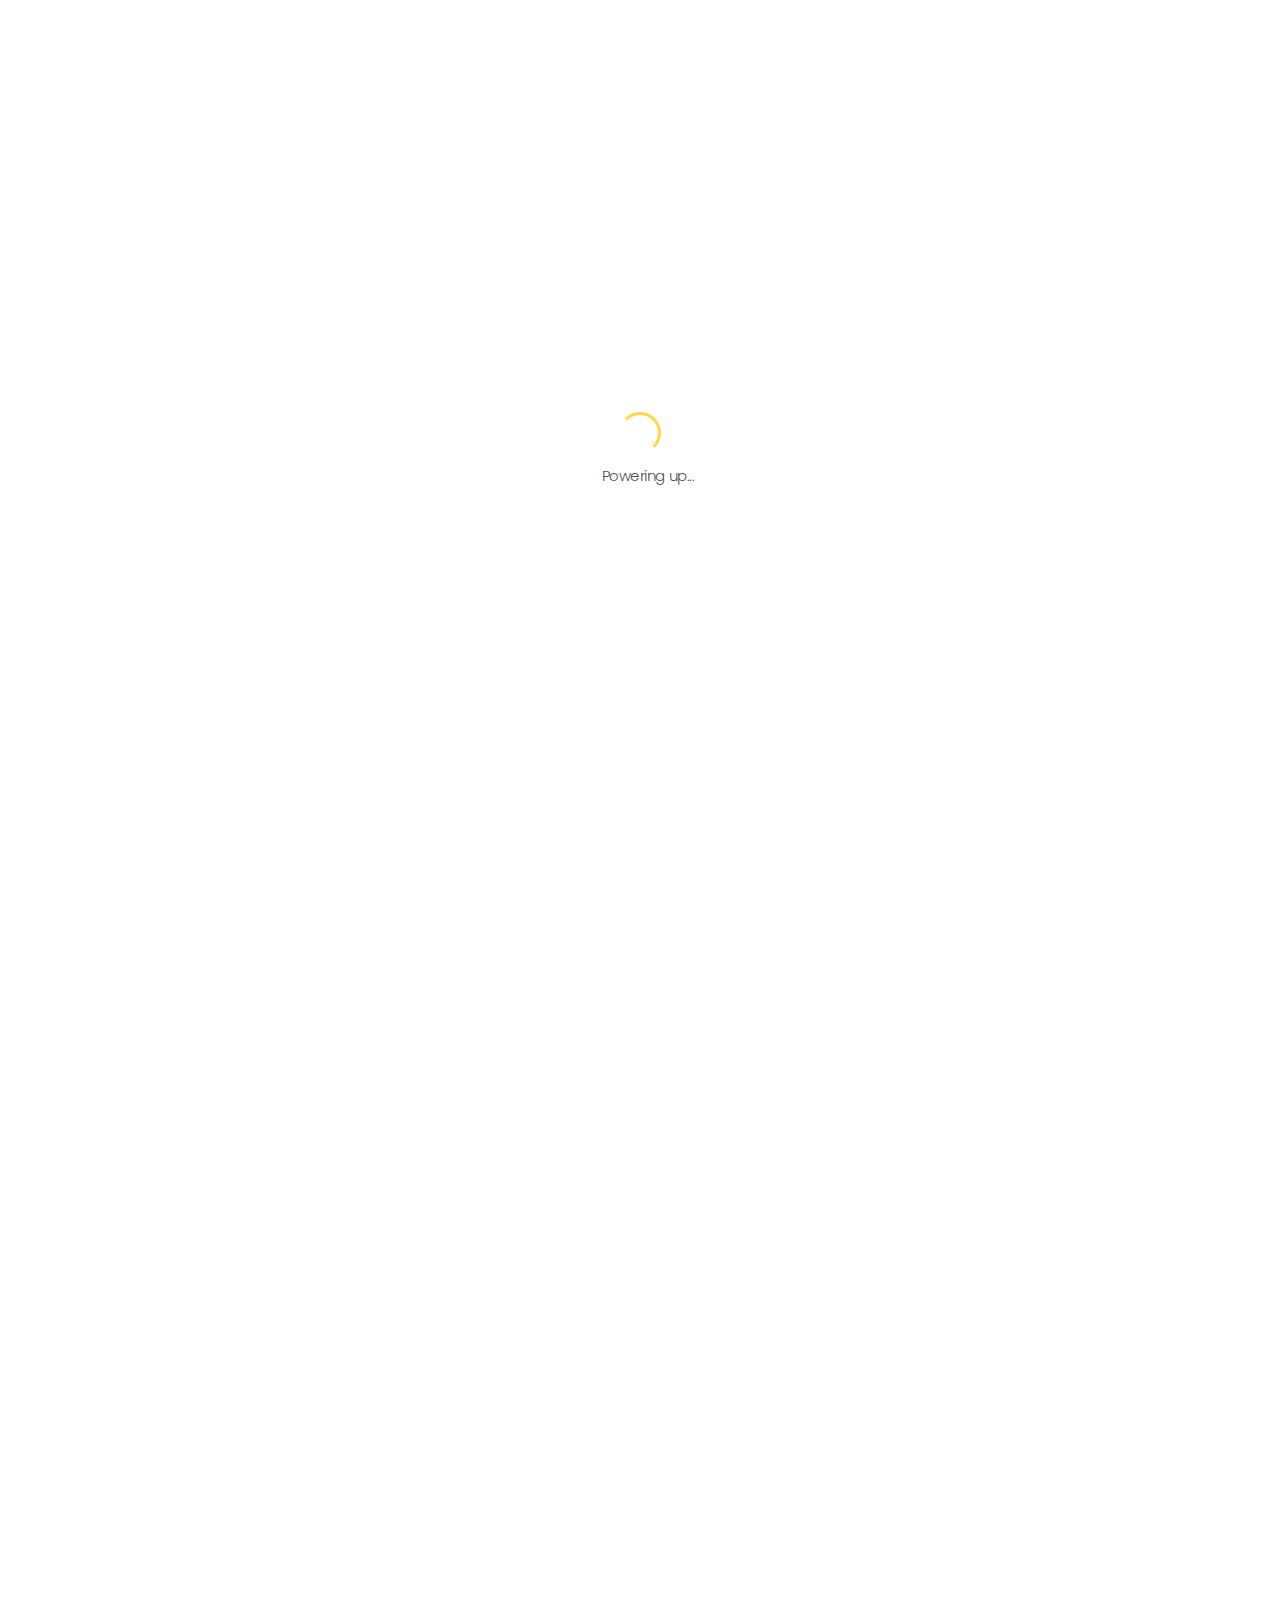
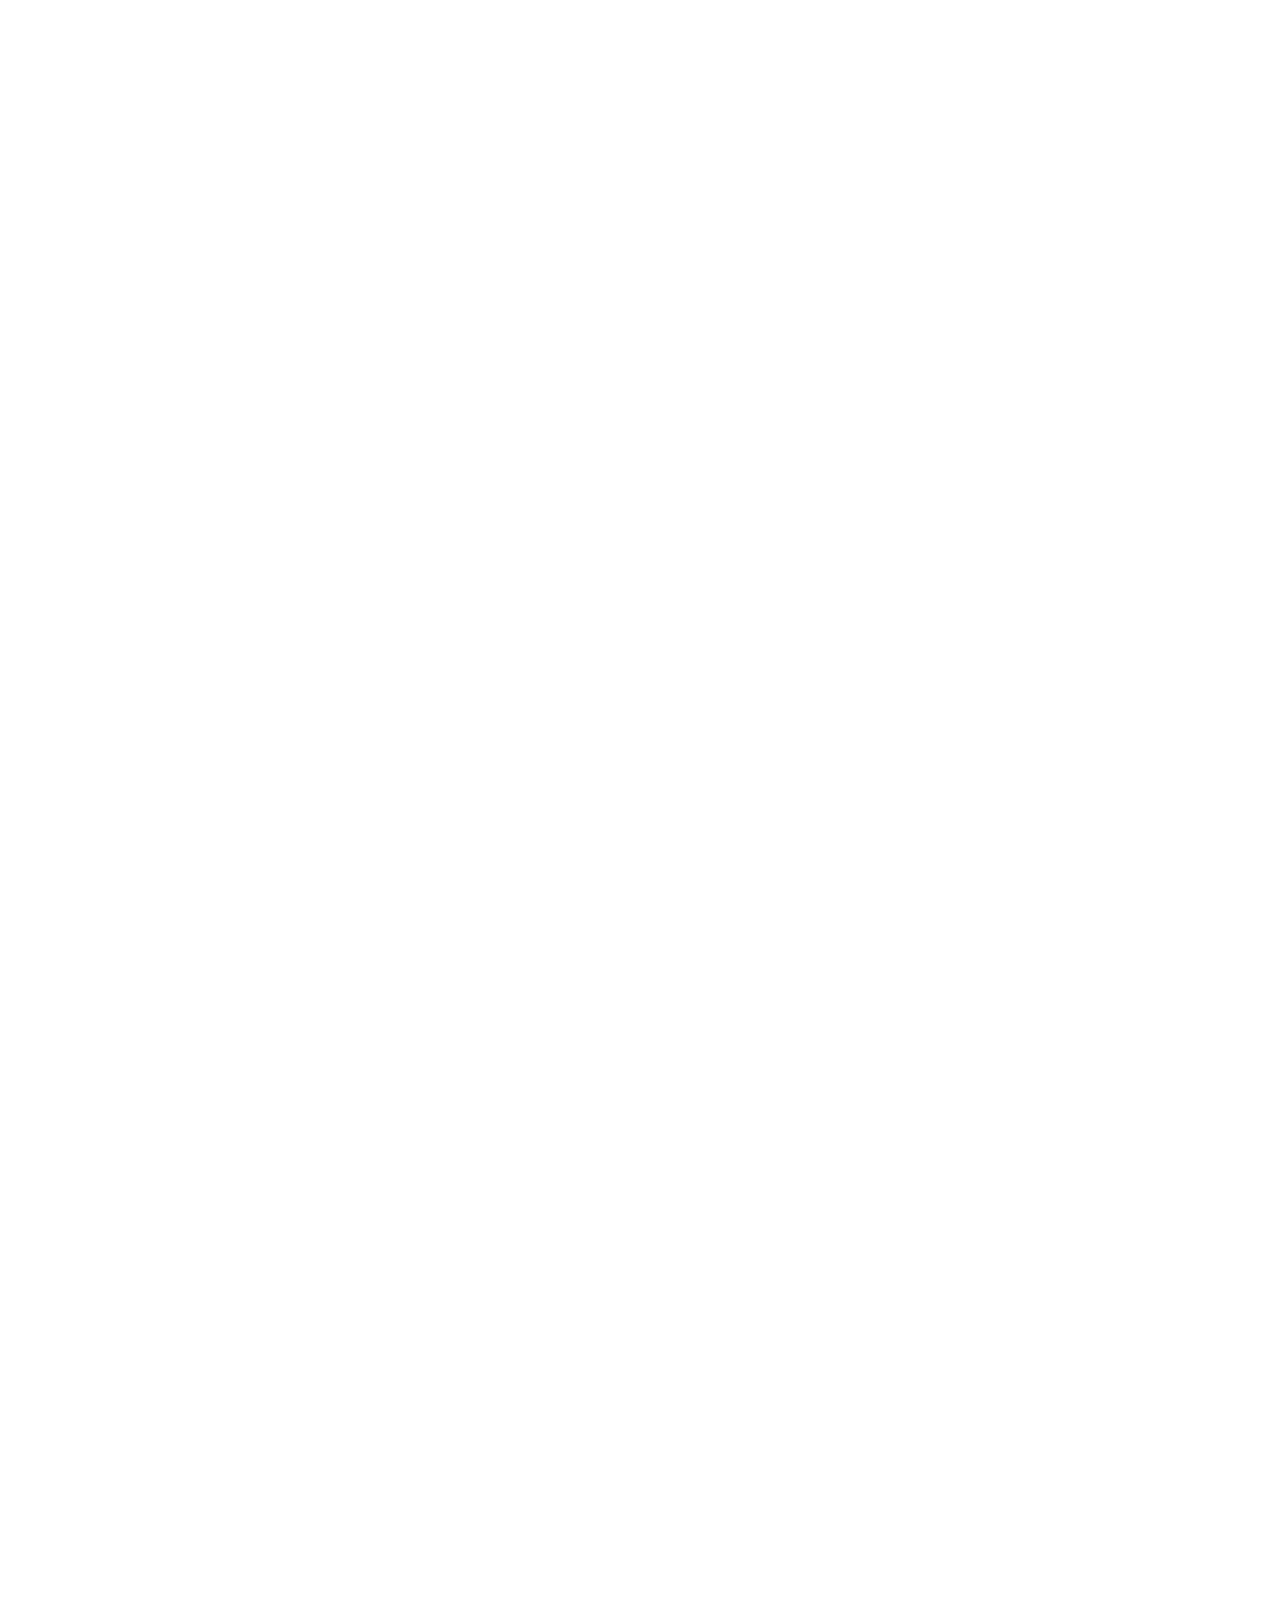
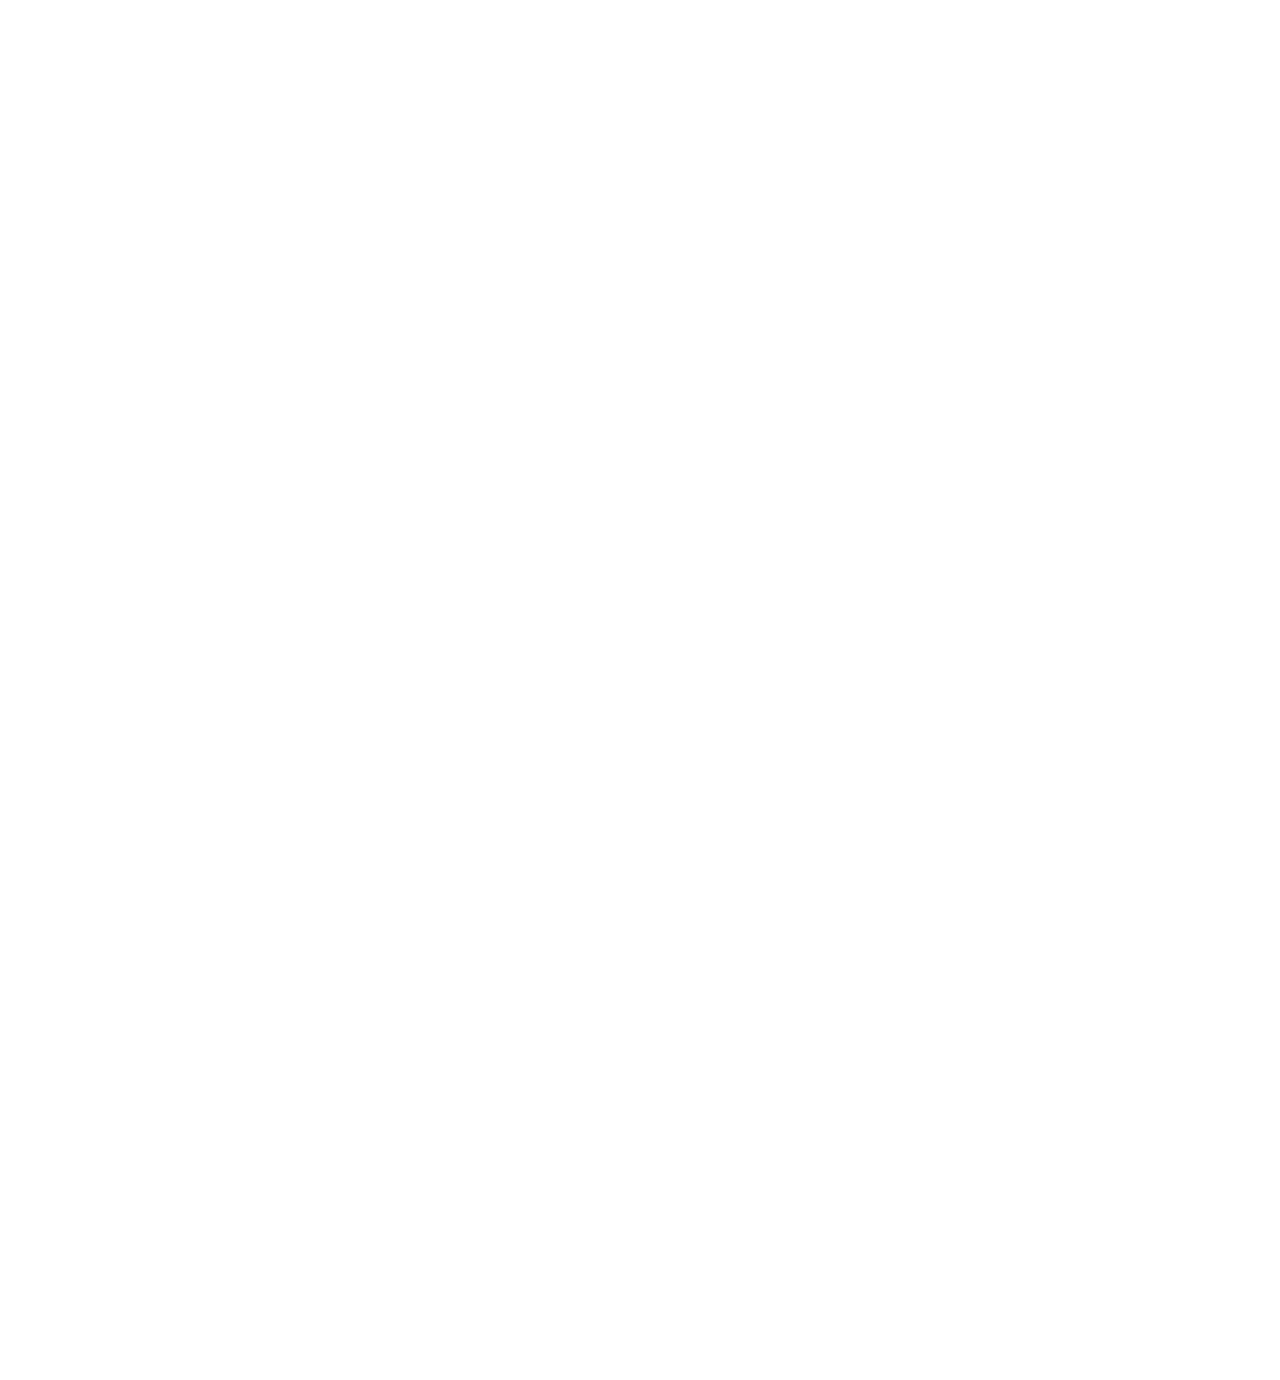
==== commit 5f0b5d88: "Update" ====
--- a/about.html
+++ b/about.html
@@ -1,25 +1,27 @@
 <!DOCTYPE html>
 <html class="wide wow-animation" lang="en">
   <head>
-    <title>About Us</title>
+    <title>About The Club | Robotics Club UCE</title>
     <meta charset="utf-8">
     <meta name="viewport" content="width=device-width, height=device-height, initial-scale=1.0">
     <meta http-equiv="X-UA-Compatible" content="IE=edge">
-    <link rel="icon" href="images/favicon.png" type="image/x-icon">
+    
+    <link rel="icon" href="images/favicon.ico" type="image/x-icon">
     <link rel="stylesheet" type="text/css" href="//fonts.googleapis.com/css?family=Poppins:300,300i,400,500,600,700,800,900,900i%7CRoboto:400%7CRubik:100,400,700">
     <link rel="stylesheet" href="css/bootstrap.css">
     <link rel="stylesheet" href="css/fonts.css">
     <link rel="stylesheet" href="css/style.css">
+    
     <style>.ie-panel{display: none;background: #212121;padding: 10px 0;box-shadow: 3px 3px 5px 0 rgba(0,0,0,.3);clear: both;text-align:center;position: relative;z-index: 1;} html.ie-10 .ie-panel, html.lt-ie-10 .ie-panel {display: block;}</style>
   </head>
   <body>
-    <div class="ie-panel"><a href="http://windows.microsoft.com/en-US/internet-explorer/"><img src="images/ie8-panel/warning_bar_0000_us.jpg" height="42" width="820" alt="You are using an outdated browser. For a faster, safer browsing experience, upgrade for free today."></a></div>
+    <!-- <div class="ie-panel"><a href="http://windows.microsoft.com/en-US/internet-explorer/"><img src="images/ie8-panel/warning_bar_0000_us.jpg" height="42" width="820" alt="You are using an outdated browser. For a faster, safer browsing experience, upgrade for free today."></a></div> -->
     <div class="preloader">
       <div class="preloader-body">
         <div class="cssload-container">
           <div class="cssload-speeding-wheel"></div>
         </div>
-        <p>Loading...</p>
+        <p>Powering up...</p>
       </div>
     </div>
     <div class="page">
@@ -81,10 +83,11 @@
               <h3>Estd. 2019</h3>
               <div class="text-with-divider">
                 <div class="divider"></div>
-                <h4 class="text-opacity-70">We are committed to all-round development of student engineers along with academics.</h4>
-              </div>
-              <p>Lorem ipsum dolor sit amet, consectetuer adipiscing elit. Aenean commodo ligula eget dolor. Aenean massa. Cum sociis natoque penatibus et magnis dis parturient montes, nascetur ridiculus mus. Donec quam felis, ultricies nec, pellentesqu</p>
-              <p>Sed ut perspiciatis unde omnis iste natus error sit voluptatem accusantium doloremque laudantium, totam rem aperiam, eaque ipsa quae ab illo inventore veritatis et quasi architecto beatae vitae dicta sunt explicabo. Nemo enim ipsam voluptatem quia voluptas sit aspernatur aut odit aut fugit, sed quia consequuntur</p>
+                <h4 class="text-opacity-70">Robotics Club is an independent student club of University College of Engineering, Muttom.</h4>
+              </div>
+              <p>Established in 2019 by Abhijith and a group of dedicated colleagues, our mission has been to elevate and broaden the technical expertise of UCE students and beyond.</p>
+              <p>Our primary objective revolves around fostering a sense of community, enabling the exchange of technical knowledge among students. We've been successful in achieving this by organizing a variety of activities, including technical competitions, seminars, and workshops.</p>
+              <p>At the Robotics Club, we are passionate about nurturing a collaborative environment where students can explore, learn, and grow in the world of technology. Our commitment to excellence drives us to continuously provide opportunities for skill development, innovation, and networking.</p>
             </div>
           </div>
         </div>
@@ -152,7 +155,7 @@
       </section> -->
       <section class="section section-lg bg-gray-1">
         <div class="container">
-          <h3 class="text-center">Our Team</h3>
+          <h3 class="text-center">Coordinators</h3>
           <div class="row no-gutters">
             <div class="col-md-6 col-lg-4">
               <div class="team-classic">
@@ -164,8 +167,8 @@
                   </ul>
                 </div>
                 <div class="team-classic-caption">
-                  <h4><a class="team-name" href="#">Abhijith V. Pillai</a></h4>
-                  <p>Founder</p>
+                  <h4><a class="team-name" href="#">Lini Abraham</a></h4>
+                  <p>Faculty In-charge</p>
                 </div>
               </div>
             </div>
@@ -209,8 +212,8 @@
                   </ul>
                 </div>
                 <div class="team-classic-caption">
-                  <h4><a class="team-name" href="#">Lini Abraham</a></h4>
-                  <p>Faculty In-charge</p>
+                  <h4><a class="team-name" href="#">Ramanand</a></h4>
+                  <p>Event Manager</p>
                 </div>
               </div>
             </div>
@@ -224,8 +227,8 @@
                   </ul>
                 </div>
                 <div class="team-classic-caption">
-                  <h4><a class="team-name" href="#">Daniel Bryant</a></h4>
-                  <p>Community support Manager</p>
+                  <h4><a class="team-name" href="#">Jins Benny</a></h4>
+                  <p>Graphic Designer</p>
                 </div>
               </div>
             </div>
@@ -239,8 +242,8 @@
                   </ul>
                 </div>
                 <div class="team-classic-caption">
-                  <h4><a class="team-name" href="#">Louis Powell</a></h4>
-                  <p>Assistant property Manager</p>
+                  <h4><a class="team-name" href="#">Anurag K D</a></h4>
+                  <p>Treasurer</p>
                 </div>
               </div>
             </div>
@@ -254,24 +257,26 @@
               <div class="col-12"><a href="index.html"><img src="images/logo-inverse-415x103.png" alt="" width="207" height="51"/></a></div>
               <div class="col-12">
                 <ul class="footer-minimal-nav">
-                  <li><a href="about-us.html">About Us</a></li>
-                  <li><a href="#">Causes</a></li>
-                  <li><a href="#">Gallery</a></li>
-                  <li><a href="#">Team</a></li>
-                  <li><a href="contacts.html">Contacts</a></li>
+                  <!-- <li><a href="about-us.html">About Us</a></li> -->
+                  <li><a href="index.html#event-section">Events</a></li>
+                  <li><a href="about.html">About</a></li>
+                  <li><a href="index.html#discord">Join Discord</a></li>
+                  <!-- <li><a href="contacts.html">Contacts</a></li> -->
                 </ul>
               </div>
               <div class="col-12">
                 <ul class="social-list">
-                  <li><a class="icon icon-sm icon-circle icon-circle-md icon-bg-white fa-facebook" href="#"></a></li>
-                  <li><a class="icon icon-sm icon-circle icon-circle-md icon-bg-white fa-instagram" href="#"></a></li>
-                  <li><a class="icon icon-sm icon-circle icon-circle-md icon-bg-white fa-twitter" href="#"></a></li>
-                  <li><a class="icon icon-sm icon-circle icon-circle-md icon-bg-white fa-youtube-play" href="#"></a></li>
-                  <li><a class="icon icon-sm icon-circle icon-circle-md icon-bg-white fa-pinterest-p" href="#"></a></li>
+                  <li><a class="icon icon-sm icon-circle icon-circle-md icon-bg-white fa-instagram" href="https://www.instagram.com/roboticsclubuce/"></a></li>
+                  <li><a class="icon icon-sm icon-circle icon-circle-md icon-bg-white fa-linkedin" href="https://www.linkedin.com/in/robotics-club-uce-a7938a25a/"></a></li>
+                  <li><a class="icon icon-sm icon-circle icon-circle-md icon-bg-white fa-envelope" href="mailto:uceroboticsclub@gmail.com"></a></li>
                 </ul>
               </div>
-            </div>
-            <p class="rights"><span>&copy;&nbsp;</span><span class="copyright-year"></span><span>&nbsp;</span><span>Helper</span><span>.&nbsp;</span><span>All Rights Reserved.</span><span>&nbsp;</span>Design&nbsp;by&nbsp;<a href="https://www.templatemonster.com/">Templatemonster</a></p>
+              
+
+            </div>
+            <!-- <p><a href="mailto:uceroboticsclub@gmail.com">Write to us</a></p> -->
+            <p><span>&nbsp;</span>&copy;<b><span>&nbsp;Robotics Club UCE.</b> All rights reserved.
+            </p>
           </div>
         </div>
       </footer>
@@ -280,4 +285,9 @@
     <script src="js/core.min.js"></script>
     <script src="js/script.js"></script>
   </body>
-</html>+</html>
+
+<!-- 
+  Removed
+  <br>Logo designed by Jins &nbsp;&VerticalLine; &nbsp;</span>Developed&nbsp;by&nbsp;<a href="https://www.github.com/naybyal">Nabiel</a>&nbsp;<a href="https://www.linkedin.com/in/nabiel-ahammed"><img height="22px" width="22px" src="images/icons8-linkedin-50.png" alt=""></a>
+ -->--- a/css/style.css
+++ b/css/style.css
@@ -6885,4 +6885,8 @@
 
 .extra {
 	font-size: large;
+}
+
+p a:hover {
+	color: #FFD93D;
 }